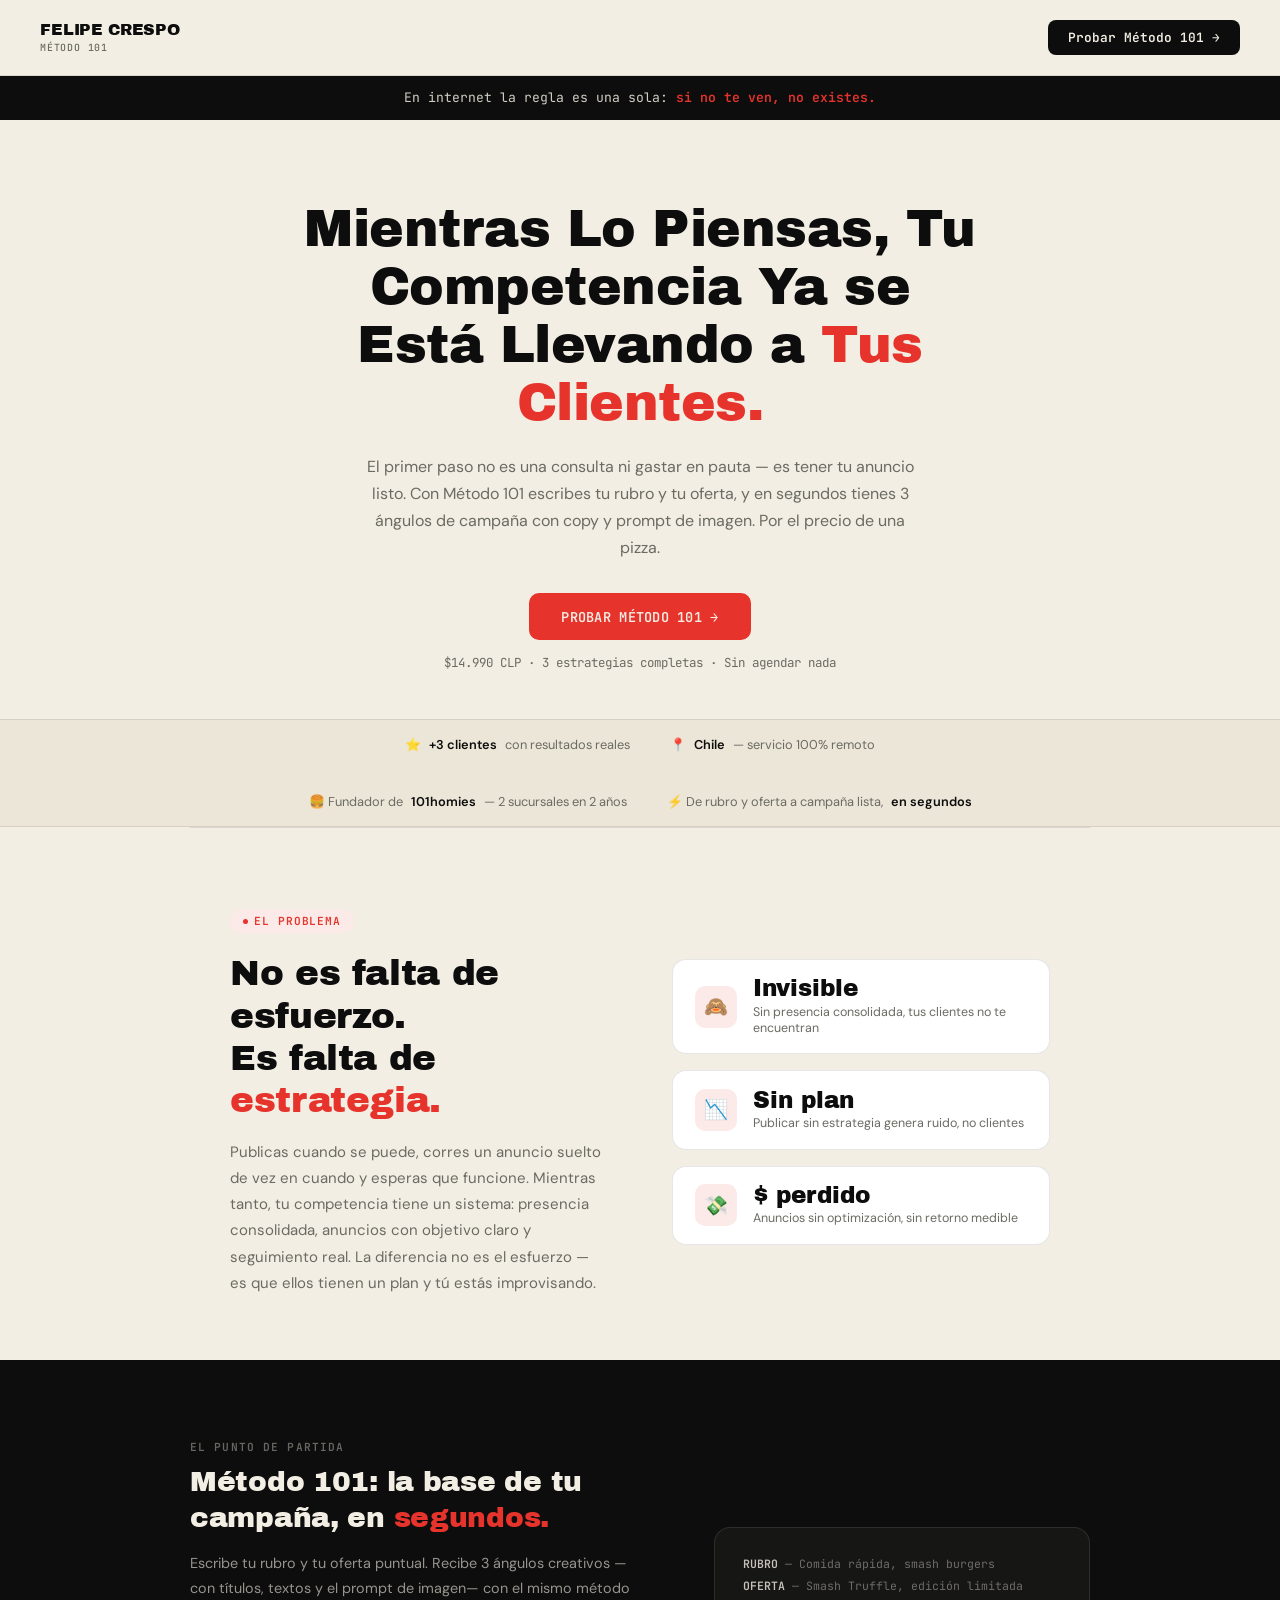
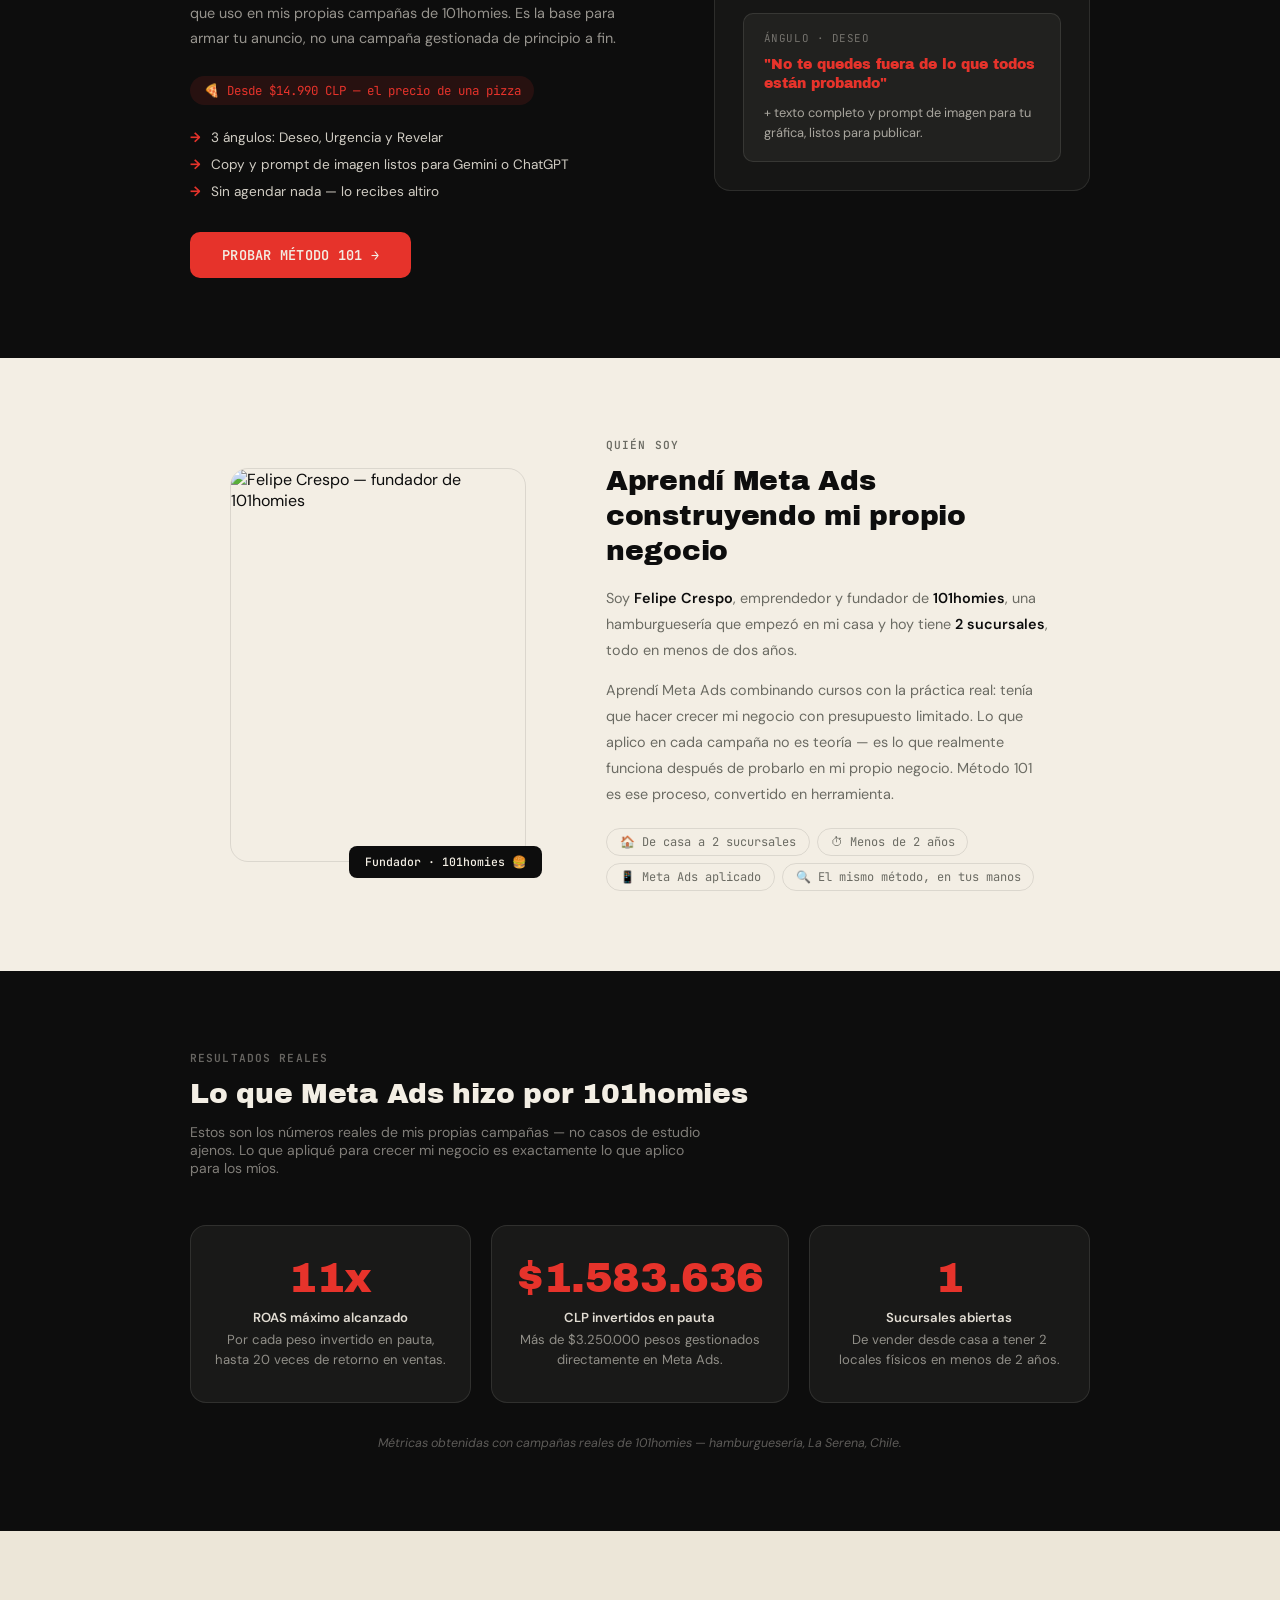
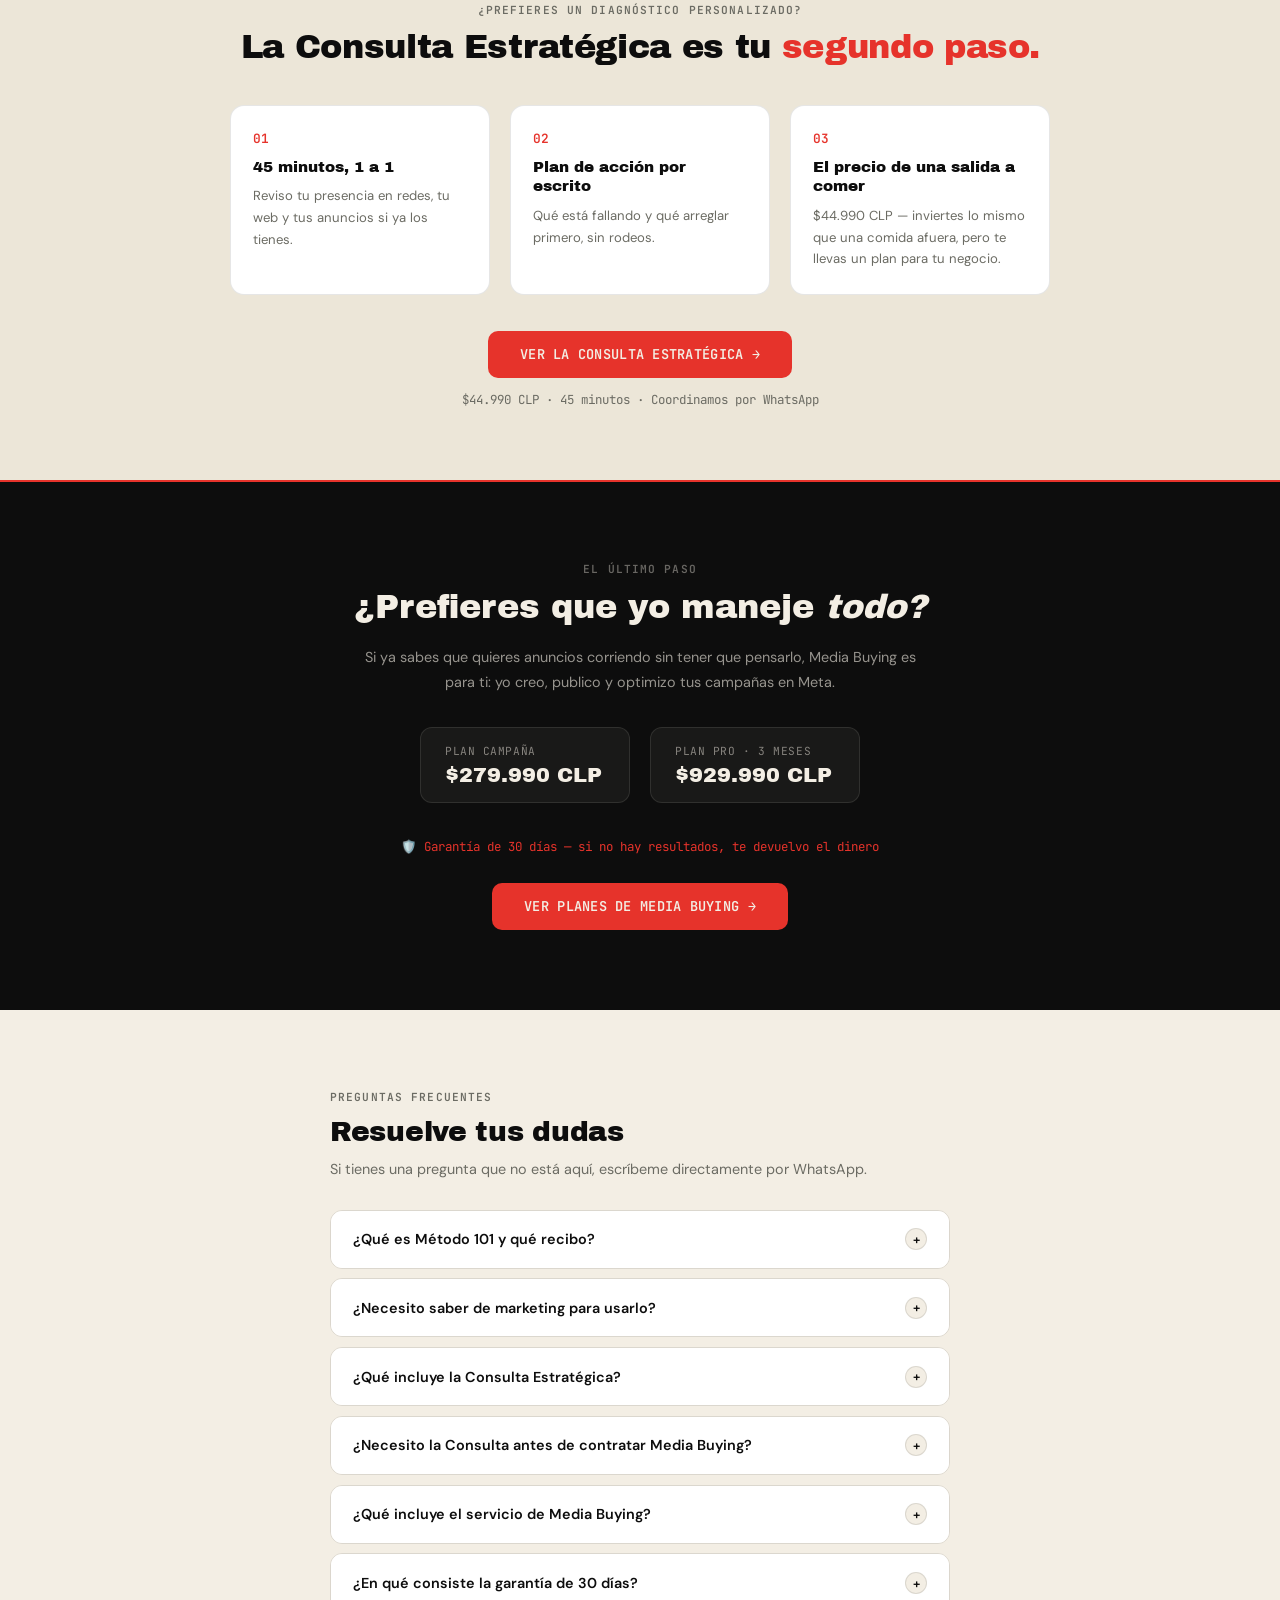
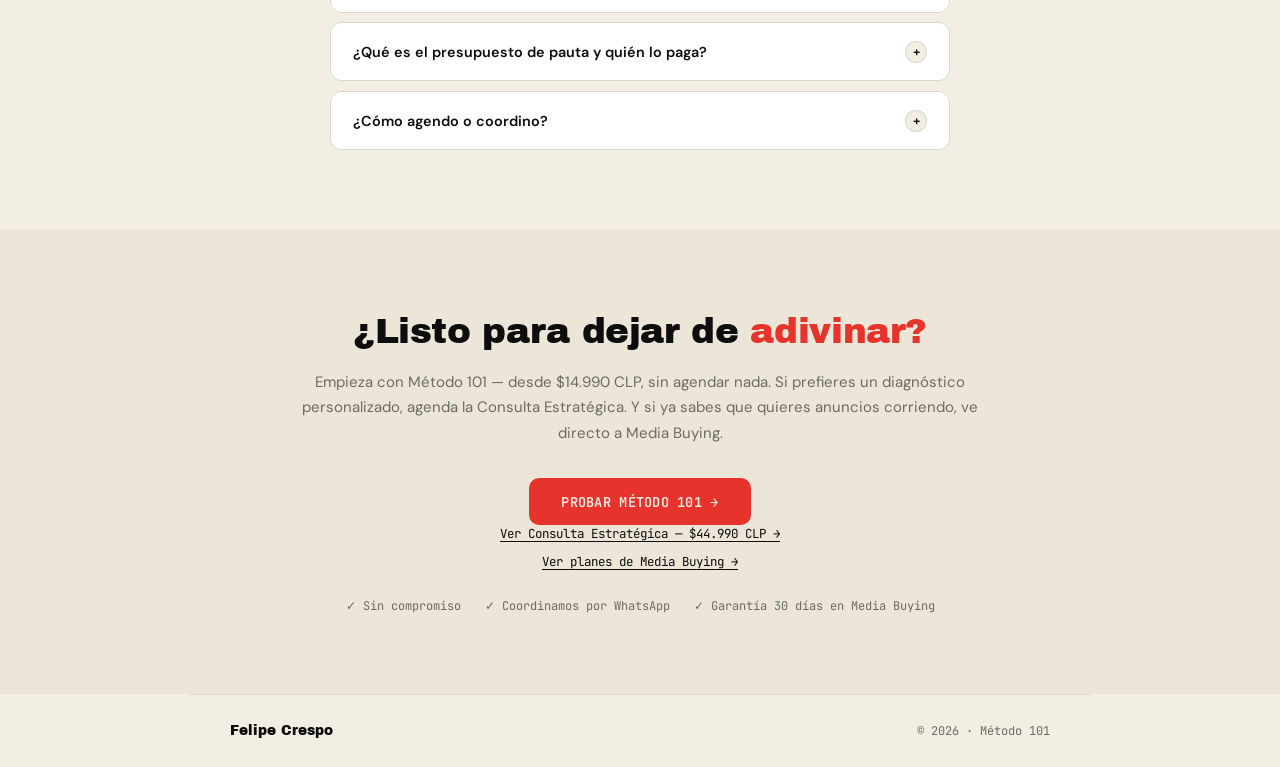
==== index.html @ fb04ac9d "Rename index_1.html to index.html" ====
<!DOCTYPE html>
<html lang="es">
<head>
<meta charset="UTF-8">
<meta name="viewport" content="width=device-width, initial-scale=1.0">
<title>Método 101 — Arma tu Campaña en Segundos | Felipe Crespo</title>
<meta name="description" content="Escribe tu rubro y tu oferta. Recibe 3 ángulos de campaña con copy y prompt de imagen, listos para usar. Desde $14.990 CLP — el precio de una pizza.">
<meta name="robots" content="index, follow">
<link rel="canonical" href="https://felipecrespo.cl/">
<meta property="og:title" content="Método 101 — Arma tu Campaña en Segundos | Felipe Crespo">
<meta property="og:description" content="Escribe tu rubro y tu oferta. Recibe 3 ángulos de campaña con copy y prompt de imagen. Desde $14.990 CLP.">
<meta property="og:url" content="https://felipecrespo.cl/">
<meta property="og:type" content="website">
<meta property="og:locale" content="es_CL">
<link rel="apple-touch-icon" sizes="180x180" href="/apple-touch-icon.png">
<link rel="icon" type="image/png" sizes="32x32" href="/favicon-32x32.png">
<link rel="icon" type="image/png" sizes="16x16" href="/favicon-16x16.png">
<link rel="manifest" href="/site.webmanifest">
<link href="https://fonts.googleapis.com/css2?family=Archivo+Black&family=JetBrains+Mono:wght@400;500;600&family=DM+Sans:wght@300;400;500;600&display=swap" rel="stylesheet">
<style>
*, *::before, *::after { box-sizing: border-box; margin: 0; padding: 0; }
:root {
  --ivory: #F3EEE4; --panel: #ECE6D8; --surface: #FFFFFF;
  --ink: #0D0D0D; --red: #E6332B; --red-dark: #c92a22; --red-light: #FBEAE8;
  --muted: #6b6b63; --border: rgba(13,13,13,0.1);
}
body { font-family: 'DM Sans', sans-serif; background: var(--ivory); color: var(--ink); overflow-x: hidden; }

nav { display: flex; justify-content: space-between; align-items: center; padding: 1.25rem 2.5rem; border-bottom: 1px solid var(--border); position: sticky; top: 0; background: rgba(243,238,228,0.94); backdrop-filter: blur(10px); z-index: 20; }
.logo { font-family: 'Archivo Black', sans-serif; font-size: 1rem; line-height: 1.1; color: var(--ink); text-transform: uppercase; letter-spacing: -0.01em; }
.logo span { display: block; font-size: 0.62rem; font-family: 'JetBrains Mono', monospace; font-weight: 500; color: var(--muted); letter-spacing: 0.08em; text-transform: uppercase; margin-top: 4px; }
.nav-cta { font-size: 0.8rem; font-family: 'JetBrains Mono', monospace; font-weight: 600; color: var(--ivory); background: var(--ink); text-decoration: none; padding: 0.55rem 1.25rem; border-radius: 8px; transition: all 0.2s; border: none; cursor: pointer; }
.nav-cta:hover { background: var(--red); }

.header-band { background: var(--ink); padding: 0.85rem 2.5rem; text-align: center; }
.header-band p { font-size: 0.82rem; color: rgba(243,238,228,0.85); font-family: 'JetBrains Mono', monospace; font-weight: 400; }
.header-band strong { color: var(--red); font-weight: 600; }

.headline-section { max-width: 760px; margin: 0 auto; padding: 5rem 2.5rem 3rem; text-align: center; }
.headline-section h1 { font-family: 'Archivo Black', sans-serif; font-weight: 400; font-size: clamp(1.9rem, 4.6vw, 3.25rem); line-height: 1.12; letter-spacing: -0.01em; margin-bottom: 1.25rem; color: var(--ink); }
.headline-section h1 em { font-style: normal; color: var(--red); }
.headline-section p { font-size: 1rem; color: var(--muted); line-height: 1.7; font-weight: 400; max-width: 560px; margin: 0 auto 2rem; }
.headline-cta { display: inline-flex; align-items: center; gap: 0.5rem; background: var(--red); color: var(--ivory); font-family: 'JetBrains Mono', monospace; font-size: 0.85rem; font-weight: 600; text-transform: uppercase; letter-spacing: 0.02em; padding: 0.9rem 2rem; border-radius: 10px; border: none; cursor: pointer; text-decoration: none; transition: all 0.2s; }
.headline-cta:hover { background: var(--red-dark); transform: translateY(-1px); }
.headline-sub { display: block; font-size: 0.78rem; font-family: 'JetBrains Mono', monospace; color: var(--muted); margin-top: 0.85rem; }

.trust-bar { background: var(--panel); border-top: 1px solid var(--border); border-bottom: 1px solid var(--border); padding: 1rem 2.5rem; }
.trust-bar-inner { max-width: 780px; margin: 0 auto; display: flex; justify-content: center; gap: 2.5rem; flex-wrap: wrap; }
.trust-item { display: flex; align-items: center; gap: 0.5rem; font-size: 0.8rem; color: var(--muted); }
.trust-item strong { color: var(--ink); font-weight: 600; }

.divider { max-width: 900px; margin: 0 auto; border-top: 1px solid var(--border); }

.hero { max-width: 900px; margin: 0 auto; padding: 5rem 2.5rem 4rem; display: grid; grid-template-columns: 1fr 1fr; gap: 4rem; align-items: center; }
.tag { display: inline-flex; align-items: center; gap: 0.4rem; font-size: 0.7rem; font-family: 'JetBrains Mono', monospace; font-weight: 600; letter-spacing: 0.08em; text-transform: uppercase; color: var(--red); background: var(--red-light); padding: 0.32rem 0.8rem; border-radius: 100px; margin-bottom: 1.25rem; }
.dot { width: 5px; height: 5px; border-radius: 50%; background: var(--red); }
.hero h2 { font-family: 'Archivo Black', sans-serif; font-weight: 400; font-size: clamp(1.6rem, 2.8vw, 2.3rem); line-height: 1.18; letter-spacing: -0.01em; margin-bottom: 1rem; color: var(--ink); }
.hero h2 em { font-style: normal; color: var(--red); }
.hero > div > p { font-size: 0.9375rem; color: var(--muted); line-height: 1.75; font-weight: 400; }
.stats { display: flex; flex-direction: column; gap: 1rem; }
.stat-card { background: var(--surface); border: 1px solid var(--border); border-radius: 14px; padding: 1.1rem 1.35rem; display: flex; align-items: center; gap: 1rem; }
.stat-icon { width: 42px; height: 42px; border-radius: 10px; background: var(--red-light); display: flex; align-items: center; justify-content: center; font-size: 1.2rem; flex-shrink: 0; }
.stat-num { font-family: 'Archivo Black', sans-serif; font-weight: 400; font-size: 1.45rem; line-height: 1; color: var(--ink); }
.stat-label { font-size: 0.78rem; color: var(--muted); font-weight: 400; margin-top: 3px; }

.metodo-section { background: var(--ink); padding: 5rem 2.5rem; }
.metodo-inner { max-width: 900px; margin: 0 auto; display: grid; grid-template-columns: 1.1fr 0.9fr; gap: 4rem; align-items: center; }
.metodo-inner .section-label { color: rgba(243,238,228,0.4); }
.metodo-content h2 { font-family: 'Archivo Black', sans-serif; font-weight: 400; font-size: clamp(1.4rem, 2.2vw, 2rem); letter-spacing: -0.01em; margin-bottom: 1rem; line-height: 1.25; color: var(--ivory); }
.metodo-content h2 em { color: var(--red); font-style: normal; }
.metodo-content > p { font-size: 0.9rem; color: rgba(243,238,228,0.6); line-height: 1.75; font-weight: 400; margin-bottom: 1.5rem; }
.metodo-features { list-style: none; margin-bottom: 2rem; display: flex; flex-direction: column; gap: 0.6rem; }
.metodo-features li { font-size: 0.85rem; color: rgba(243,238,228,0.85); display: flex; align-items: center; gap: 0.6rem; font-weight: 400; }
.metodo-features li::before { content: '→'; color: var(--red); font-weight: 700; }
.metodo-sub { display: block; font-size: 0.78rem; font-family: 'JetBrains Mono', monospace; color: rgba(243,238,228,0.4); margin-top: 0.85rem; }
.metodo-preview { background: rgba(243,238,228,0.04); border: 1px solid rgba(243,238,228,0.1); border-radius: 16px; padding: 1.75rem; }
.metodo-preview-meta { font-size: 0.72rem; font-family: 'JetBrains Mono', monospace; color: rgba(243,238,228,0.4); margin-bottom: 1.25rem; display: flex; flex-direction: column; gap: 0.4rem; }
.metodo-preview-meta strong { color: rgba(243,238,228,0.8); font-weight: 600; }
.metodo-angulo { background: rgba(243,238,228,0.05); border: 1px solid rgba(243,238,228,0.1); border-radius: 10px; padding: 1.1rem 1.25rem; }
.metodo-angulo-tag { font-size: 0.68rem; font-family: 'JetBrains Mono', monospace; color: rgba(243,238,228,0.4); text-transform: uppercase; letter-spacing: 0.05em; margin-bottom: 0.6rem; }
.metodo-angulo-titulo { font-family: 'Archivo Black', sans-serif; font-weight: 400; font-size: 0.88rem; color: var(--red); margin-bottom: 0.6rem; line-height: 1.35; }
.metodo-angulo-copy { font-size: 0.8rem; color: rgba(243,238,228,0.65); line-height: 1.6; font-weight: 400; }
.metodo-pizza { display: inline-flex; align-items: center; gap: 0.5rem; font-size: 0.78rem; font-family: 'JetBrains Mono', monospace; color: var(--red); background: rgba(230,51,43,0.12); padding: 0.4rem 0.85rem; border-radius: 100px; margin-bottom: 1.5rem; }

.about { max-width: 900px; margin: 0 auto; padding: 5rem 2.5rem; display: grid; grid-template-columns: 1fr 1.5fr; gap: 5rem; align-items: center; }
.avatar-wrap { position: relative; }
.avatar-img { width: 100%; aspect-ratio: 3/4; border-radius: 18px; object-fit: cover; object-position: center top; border: 1px solid var(--border); display: block; }
.avatar-badge { position: absolute; bottom: -1rem; right: -1rem; background: var(--ink); color: var(--ivory); font-size: 0.72rem; font-family: 'JetBrains Mono', monospace; font-weight: 500; padding: 0.55rem 1rem; border-radius: 8px; white-space: nowrap; }
.section-label { font-size: 0.7rem; font-family: 'JetBrains Mono', monospace; font-weight: 600; letter-spacing: 0.1em; text-transform: uppercase; color: var(--muted); margin-bottom: 0.65rem; }
.about-content h2 { font-family: 'Archivo Black', sans-serif; font-weight: 400; font-size: clamp(1.4rem, 2.2vw, 1.9rem); letter-spacing: -0.01em; margin-bottom: 1.1rem; line-height: 1.25; color: var(--ink); }
.about-content p { font-size: 0.9rem; color: var(--muted); line-height: 1.8; font-weight: 400; margin-bottom: 0.9rem; }
.about-content p strong { color: var(--ink); font-weight: 600; }
.proof-chips { display: flex; flex-wrap: wrap; gap: 0.45rem; margin-top: 1.25rem; }
.chip { font-size: 0.75rem; font-family: 'JetBrains Mono', monospace; padding: 0.32rem 0.8rem; border: 1px solid var(--border); border-radius: 100px; color: var(--muted); }

.metrics-section { background: var(--ink); padding: 5rem 2.5rem; }
.metrics-inner { max-width: 900px; margin: 0 auto; }
.metrics-inner .section-label { color: rgba(243,238,228,0.4); margin-bottom: 0.65rem; }
.metrics-inner h2 { font-family: 'Archivo Black', sans-serif; font-weight: 400; font-size: clamp(1.4rem, 2.2vw, 2rem); letter-spacing: -0.01em; color: var(--ivory); margin-bottom: 0.75rem; line-height: 1.25; }
.metrics-inner > p { font-size: 0.875rem; color: rgba(243,238,228,0.5); font-weight: 400; margin-bottom: 3rem; max-width: 520px; }
.metrics-grid { display: grid; grid-template-columns: repeat(3, 1fr); gap: 1.25rem; }
.metric-card { background: rgba(243,238,228,0.05); border: 1px solid rgba(243,238,228,0.1); border-radius: 16px; padding: 2rem 1.5rem; text-align: center; }
.metric-num { font-family: 'Archivo Black', sans-serif; font-weight: 400; font-size: 2.6rem; line-height: 1; color: var(--ivory); margin-bottom: 0.5rem; letter-spacing: -0.01em; }
.metric-num span { color: var(--red); }
.metric-label { font-size: 0.82rem; color: rgba(243,238,228,0.55); font-weight: 400; line-height: 1.5; }
.metric-label strong { color: rgba(243,238,228,0.92); font-weight: 600; display: block; margin-bottom: 0.2rem; }
.metrics-note { text-align: center; margin-top: 2rem; }
.metrics-note p { font-size: 0.78rem; color: rgba(243,238,228,0.35); font-style: italic; }

.start-section { background: var(--panel); padding: 4.5rem 2.5rem; text-align: center; }
.start-inner { max-width: 820px; margin: 0 auto; }
.start-inner h2 { font-family: 'Archivo Black', sans-serif; font-weight: 400; font-size: clamp(1.5rem, 2.8vw, 2.1rem); line-height: 1.25; letter-spacing: -0.01em; margin-bottom: 2.25rem; color: var(--ink); }
.start-inner h2 em { color: var(--red); font-style: normal; }
.steps { display: grid; grid-template-columns: repeat(3, 1fr); gap: 1.25rem; margin-bottom: 2.25rem; text-align: left; }
.step { background: var(--surface); border: 1px solid var(--border); border-radius: 14px; padding: 1.5rem 1.35rem; }
.step-num { font-family: 'JetBrains Mono', monospace; font-size: 0.8rem; font-weight: 600; color: var(--red); margin-bottom: 0.65rem; }
.step-title { font-family: 'Archivo Black', sans-serif; font-weight: 400; font-size: 0.95rem; color: var(--ink); margin-bottom: 0.5rem; line-height: 1.3; }
.step-desc { font-size: 0.82rem; color: var(--muted); line-height: 1.65; font-weight: 400; }

.mediabuying-section { background: var(--ink); padding: 5rem 2.5rem; border-top: 2px solid var(--red); }
.mediabuying-inner { max-width: 800px; margin: 0 auto; text-align: center; }
.mediabuying-inner .section-label { color: rgba(243,238,228,0.4); }
.mediabuying-inner h2 { font-family: 'Archivo Black', sans-serif; font-weight: 400; font-size: clamp(1.5rem, 2.8vw, 2.1rem); color: var(--ivory); margin: 0.5rem 0 1rem; line-height: 1.25; }
.mediabuying-inner > p { font-size: 0.9rem; color: rgba(243,238,228,0.6); line-height: 1.75; max-width: 560px; margin: 0 auto 2rem; font-weight: 400; }
.mb-plans-mini { display: flex; justify-content: center; gap: 1.25rem; flex-wrap: wrap; margin-bottom: 2rem; }
.mb-mini { background: rgba(243,238,228,0.05); border: 1px solid rgba(243,238,228,0.1); border-radius: 12px; padding: 1rem 1.5rem; text-align: left; min-width: 210px; }
.mb-mini-name { font-size: 0.7rem; font-family: 'JetBrains Mono', monospace; color: rgba(243,238,228,0.5); text-transform: uppercase; letter-spacing: 0.05em; margin-bottom: 0.35rem; }
.mb-mini-price { font-family: 'Archivo Black', sans-serif; font-weight: 400; font-size: 1.3rem; color: var(--ivory); }
.mediabuying-guarantee { display: inline-flex; align-items: center; gap: 0.5rem; font-size: 0.78rem; color: var(--red); font-family: 'JetBrains Mono', monospace; margin-bottom: 1.75rem; }

.faq-section { max-width: 700px; margin: 0 auto; padding: 5rem 2.5rem; }
.faq-section h2 { font-family: 'Archivo Black', sans-serif; font-weight: 400; font-size: clamp(1.4rem, 2.2vw, 2rem); letter-spacing: -0.01em; margin-bottom: 0.65rem; color: var(--ink); line-height: 1.25; }
.faq-section > p { font-size: 0.9rem; color: var(--muted); margin-bottom: 2rem; font-weight: 400; }
.faq-list { display: flex; flex-direction: column; gap: 0.6rem; }
.faq-item { border: 1px solid var(--border); border-radius: 12px; overflow: hidden; }
.faq-question { width: 100%; background: var(--surface); border: none; padding: 1.1rem 1.35rem; display: flex; justify-content: space-between; align-items: center; cursor: pointer; text-align: left; font-family: 'DM Sans', sans-serif; font-size: 0.9rem; font-weight: 600; color: var(--ink); gap: 1rem; transition: background 0.15s; }
.faq-question:hover { background: var(--panel); }
.faq-item.open .faq-question { background: var(--ink); color: var(--ivory); }
.faq-icon { flex-shrink: 0; width: 22px; height: 22px; border-radius: 50%; background: var(--ivory); color: var(--ink); display: flex; align-items: center; justify-content: center; font-size: 0.8rem; font-weight: 600; transition: transform 0.2s; border: 1px solid var(--border); }
.faq-item.open .faq-icon { transform: rotate(45deg); background: rgba(243,238,228,0.15); color: var(--ivory); border-color: rgba(243,238,228,0.2); }
.faq-answer { display: none; padding: 1rem 1.35rem; font-size: 0.875rem; color: var(--muted); line-height: 1.7; font-weight: 400; background: var(--surface); }
.faq-item.open .faq-answer { display: block; }

.bottom-cta { background: var(--panel); padding: 5rem 2.5rem; text-align: center; }
.bottom-cta-inner { max-width: 680px; margin: 0 auto; }
.bottom-cta h2 { font-family: 'Archivo Black', sans-serif; font-weight: 400; font-size: clamp(1.6rem, 2.8vw, 2.4rem); letter-spacing: -0.01em; margin-bottom: 1rem; line-height: 1.22; color: var(--ink); }
.bottom-cta h2 em { color: var(--red); font-style: normal; }
.bottom-cta p { font-size: 0.9375rem; color: var(--muted); line-height: 1.7; font-weight: 400; margin-bottom: 2rem; }
.bottom-cta-links { display: flex; flex-direction: column; gap: 0.65rem; align-items: center; }
.bottom-cta-secondary { display: inline-block; font-family: 'JetBrains Mono', monospace; font-size: 0.78rem; color: var(--ink); text-decoration: underline; text-underline-offset: 3px; }
.cta-trust { display: flex; justify-content: center; gap: 1.5rem; flex-wrap: wrap; margin-top: 1.75rem; }
.cta-trust span { font-size: 0.75rem; font-family: 'JetBrains Mono', monospace; color: var(--muted); }

footer { border-top: 1px solid var(--border); padding: 1.75rem 2.5rem; max-width: 900px; margin: 0 auto; display: flex; justify-content: space-between; align-items: center; }
.footer-logo { font-family: 'Archivo Black', sans-serif; font-weight: 400; font-size: 0.85rem; color: var(--ink); }
footer p { font-size: 0.75rem; font-family: 'JetBrains Mono', monospace; color: var(--muted); }

@media (max-width: 680px) {
  .hero, .about, .metodo-inner { grid-template-columns: 1fr; gap: 2.5rem; padding: 3.5rem 1.5rem; }
  .metrics-grid { grid-template-columns: 1fr; }
  .headline-section { padding: 3.5rem 1.5rem 2.5rem; }
  .metrics-section, .metodo-section, .mediabuying-section { padding: 3.5rem 1.5rem; }
  .faq-section, .bottom-cta, .start-section { padding: 4rem 1.5rem; }
  .steps { grid-template-columns: 1fr; }
  .trust-bar-inner { gap: 1.25rem; }
  nav { padding: 1.1rem 1.5rem; }
  footer { flex-direction: column; gap: 0.5rem; text-align: center; padding: 1.5rem; }
  .avatar-badge { right: 0; }
  .mb-plans-mini { flex-direction: column; align-items: center; }
}
</style>
</head>
<body>

<nav>
  <div class="logo">Felipe Crespo<span>Método 101</span></div>
  <a class="nav-cta" href="/metodo101">Probar Método 101 →</a>
</nav>

<div class="header-band">
  <p>En internet la regla es una sola: <strong>si no te ven, no existes.</strong></p>
</div>

<section class="headline-section">
  <h1>Mientras Lo Piensas, Tu Competencia Ya se Está Llevando a <em>Tus Clientes.</em></h1>
  <p>El primer paso no es una consulta ni gastar en pauta — es tener tu anuncio listo. Con Método 101 escribes tu rubro y tu oferta, y en segundos tienes 3 ángulos de campaña con copy y prompt de imagen. Por el precio de una pizza.</p>
  <a class="headline-cta" href="/metodo101">Probar Método 101 →</a>
  <span class="headline-sub">$14.990 CLP · 3 estrategias completas · Sin agendar nada</span>
</section>

<div class="trust-bar">
  <div class="trust-bar-inner">
    <div class="trust-item">⭐ <strong>+3 clientes</strong> con resultados reales</div>
    <div class="trust-item">📍 <strong>Chile</strong> — servicio 100% remoto</div>
    <div class="trust-item">🍔 Fundador de <strong>101homies</strong> — 2 sucursales en 2 años</div>
    <div class="trust-item">⚡ De rubro y oferta a campaña lista, <strong>en segundos</strong></div>
  </div>
</div>

<div class="divider"></div>

<section class="hero">
  <div>
    <div class="tag"><span class="dot"></span> El problema</div>
    <h2>No es falta de esfuerzo.<br>Es falta de <em>estrategia.</em></h2>
    <p>Publicas cuando se puede, corres un anuncio suelto de vez en cuando y esperas que funcione. Mientras tanto, tu competencia tiene un sistema: presencia consolidada, anuncios con objetivo claro y seguimiento real. La diferencia no es el esfuerzo — es que ellos tienen un plan y tú estás improvisando.</p>
  </div>
  <div class="stats">
    <div class="stat-card">
      <div class="stat-icon">🙈</div>
      <div><div class="stat-num">Invisible</div><div class="stat-label">Sin presencia consolidada, tus clientes no te encuentran</div></div>
    </div>
    <div class="stat-card">
      <div class="stat-icon">📉</div>
      <div><div class="stat-num">Sin plan</div><div class="stat-label">Publicar sin estrategia genera ruido, no clientes</div></div>
    </div>
    <div class="stat-card">
      <div class="stat-icon">💸</div>
      <div><div class="stat-num">$ perdido</div><div class="stat-label">Anuncios sin optimización, sin retorno medible</div></div>
    </div>
  </div>
</section>

<section class="metodo-section" id="metodo101">
  <div class="metodo-inner">
    <div class="metodo-content">
      <div class="section-label">El punto de partida</div>
      <h2>Método 101: la base de tu campaña, en <em>segundos.</em></h2>
      <p>Escribe tu rubro y tu oferta puntual. Recibe 3 ángulos creativos —con títulos, textos y el prompt de imagen— con el mismo método que uso en mis propias campañas de 101homies. Es la base para armar tu anuncio, no una campaña gestionada de principio a fin.</p>
      <div class="metodo-pizza">🍕 Desde $14.990 CLP — el precio de una pizza</div>
      <ul class="metodo-features">
        <li>3 ángulos: Deseo, Urgencia y Revelar</li>
        <li>Copy y prompt de imagen listos para Gemini o ChatGPT</li>
        <li>Sin agendar nada — lo recibes altiro</li>
      </ul>
      <a class="headline-cta" href="/metodo101">Probar Método 101 →</a>
    </div>
    <div class="metodo-preview">
      <div class="metodo-preview-meta">
        <span><strong>RUBRO</strong> — Comida rápida, smash burgers</span>
        <span><strong>OFERTA</strong> — Smash Truffle, edición limitada</span>
      </div>
      <div class="metodo-angulo">
        <div class="metodo-angulo-tag">Ángulo · Deseo</div>
        <div class="metodo-angulo-titulo">"No te quedes fuera de lo que todos están probando"</div>
        <div class="metodo-angulo-copy">+ texto completo y prompt de imagen para tu gráfica, listos para publicar.</div>
      </div>
    </div>
  </div>
</section>

<section class="about">
  <div class="avatar-wrap">
    <img class="avatar-img" src="https://res.cloudinary.com/dy8xhueb1/image/upload/f_auto/q_auto/Captura_de_pantalla_2026-05-16_a_la_s_1.59.14_p.m._pa1yqe.jpg" alt="Felipe Crespo — fundador de 101homies">
    <div class="avatar-badge">Fundador · 101homies 🍔</div>
  </div>
  <div class="about-content">
    <div class="section-label">Quién soy</div>
    <h2>Aprendí Meta Ads construyendo mi propio negocio</h2>
    <p>Soy <strong>Felipe Crespo</strong>, emprendedor y fundador de <strong>101homies</strong>, una hamburguesería que empezó en mi casa y hoy tiene <strong>2 sucursales</strong>, todo en menos de dos años.</p>
    <p>Aprendí Meta Ads combinando cursos con la práctica real: tenía que hacer crecer mi negocio con presupuesto limitado. Lo que aplico en cada campaña no es teoría — es lo que realmente funciona después de probarlo en mi propio negocio. Método 101 es ese proceso, convertido en herramienta.</p>
    <div class="proof-chips">
      <span class="chip">🏠 De casa a 2 sucursales</span>
      <span class="chip">⏱ Menos de 2 años</span>
      <span class="chip">📱 Meta Ads aplicado</span>
      <span class="chip">🔍 El mismo método, en tus manos</span>
    </div>
  </div>
</section>

<section class="metrics-section" id="metrics">
  <div class="metrics-inner">
    <div class="section-label">Resultados reales</div>
    <h2>Lo que Meta Ads hizo por 101homies</h2>
    <p>Estos son los números reales de mis propias campañas — no casos de estudio ajenos. Lo que apliqué para crecer mi negocio es exactamente lo que aplico para los míos.</p>
    <div class="metrics-grid">
      <div class="metric-card">
        <div class="metric-num"><span id="counter-roas">0</span><span>x</span></div>
        <div class="metric-label"><strong>ROAS máximo alcanzado</strong>Por cada peso invertido en pauta, hasta 20 veces de retorno en ventas.</div>
      </div>
      <div class="metric-card">
        <div class="metric-num"><span style="color:var(--red)">$</span><span id="counter-invest">0</span></div>
        <div class="metric-label"><strong>CLP invertidos en pauta</strong>Más de $3.250.000 pesos gestionados directamente en Meta Ads.</div>
      </div>
      <div class="metric-card">
        <div class="metric-num"><span id="counter-suc">0</span></div>
        <div class="metric-label"><strong>Sucursales abiertas</strong>De vender desde casa a tener 2 locales físicos en menos de 2 años.</div>
      </div>
    </div>
    <div class="metrics-note">
      <p>Métricas obtenidas con campañas reales de 101homies — hamburguesería, La Serena, Chile.</p>
    </div>
  </div>
</section>

<section class="start-section" id="consulta">
  <div class="start-inner">
    <div class="section-label">¿Prefieres un diagnóstico personalizado?</div>
    <h2>La Consulta Estratégica es tu <em>segundo paso.</em></h2>
    <div class="steps">
      <div class="step">
        <div class="step-num">01</div>
        <div class="step-title">45 minutos, 1 a 1</div>
        <div class="step-desc">Reviso tu presencia en redes, tu web y tus anuncios si ya los tienes.</div>
      </div>
      <div class="step">
        <div class="step-num">02</div>
        <div class="step-title">Plan de acción por escrito</div>
        <div class="step-desc">Qué está fallando y qué arreglar primero, sin rodeos.</div>
      </div>
      <div class="step">
        <div class="step-num">03</div>
        <div class="step-title">El precio de una salida a comer</div>
        <div class="step-desc">$44.990 CLP — inviertes lo mismo que una comida afuera, pero te llevas un plan para tu negocio.</div>
      </div>
    </div>
    <a class="headline-cta" href="/planes#consulta">Ver la Consulta Estratégica →</a>
    <span class="headline-sub">$44.990 CLP · 45 minutos · Coordinamos por WhatsApp</span>
  </div>
</section>

<section class="mediabuying-section" id="media-buying-teaser">
  <div class="mediabuying-inner">
    <div class="section-label">El último paso</div>
    <h2>¿Prefieres que yo maneje <em>todo?</em></h2>
    <p>Si ya sabes que quieres anuncios corriendo sin tener que pensarlo, Media Buying es para ti: yo creo, publico y optimizo tus campañas en Meta.</p>
    <div class="mb-plans-mini">
      <div class="mb-mini">
        <div class="mb-mini-name">Plan Campaña</div>
        <div class="mb-mini-price">$279.990 CLP</div>
      </div>
      <div class="mb-mini">
        <div class="mb-mini-name">Plan Pro · 3 meses</div>
        <div class="mb-mini-price">$929.990 CLP</div>
      </div>
    </div>
    <div class="mediabuying-guarantee">🛡️ Garantía de 30 días — si no hay resultados, te devuelvo el dinero</div>
    <br>
    <a class="headline-cta" href="/planes#media-buying">Ver planes de Media Buying →</a>
  </div>
</section>

<section class="faq-section" id="faq">
  <div class="section-label">Preguntas frecuentes</div>
  <h2>Resuelve tus dudas</h2>
  <p>Si tienes una pregunta que no está aquí, escríbeme directamente por WhatsApp.</p>
  <div class="faq-list">
    <div class="faq-item">
      <button class="faq-question" onclick="toggleFaq(this)">¿Qué es Método 101 y qué recibo?<span class="faq-icon">+</span></button>
      <div class="faq-answer">Escribes tu rubro y tu oferta puntual, y recibes 3 ángulos de campaña con títulos, textos y el prompt de imagen para generar tu gráfica en Gemini o ChatGPT. Es la base creativa para armar tu anuncio — no una campaña gestionada de principio a fin.</div>
    </div>
    <div class="faq-item">
      <button class="faq-question" onclick="toggleFaq(this)">¿Necesito saber de marketing para usarlo?<span class="faq-icon">+</span></button>
      <div class="faq-answer">No. Solo necesitas saber tu rubro y qué producto u oferta quieres promocionar. El método hace el resto: identifica los dolores de tu cliente y arma los ángulos por ti.</div>
    </div>
    <div class="faq-item">
      <button class="faq-question" onclick="toggleFaq(this)">¿Qué incluye la Consulta Estratégica?<span class="faq-icon">+</span></button>
      <div class="faq-answer">45 minutos por videollamada donde reviso tu presencia online actual — redes, web y anuncios si ya tienes — y te entrego un plan de acción por escrito con los próximos pasos concretos. Costo: $44.990 CLP.</div>
    </div>
    <div class="faq-item">
      <button class="faq-question" onclick="toggleFaq(this)">¿Necesito la Consulta antes de contratar Media Buying?<span class="faq-icon">+</span></button>
      <div class="faq-answer">No es obligatorio. Si no sabes por dónde partir o ya intentaste anuncios sin buenos resultados, te recomiendo empezar ahí. Si ya sabes exactamente qué necesitas, puedes ir directo a los planes.</div>
    </div>
    <div class="faq-item">
      <button class="faq-question" onclick="toggleFaq(this)">¿Qué incluye el servicio de Media Buying?<span class="faq-icon">+</span></button>
      <div class="faq-answer">Me encargo de crear, publicar y optimizar tus campañas en Meta Ads. Tú no tienes que saber nada técnico — yo manejo todo. Al final del mes recibes un reporte claro con los resultados.</div>
    </div>
    <div class="faq-item">
      <button class="faq-question" onclick="toggleFaq(this)">¿En qué consiste la garantía de 30 días?<span class="faq-icon">+</span></button>
      <div class="faq-answer">Aplica solo a Plan Campaña y Plan Pro (Media Buying). Si en 30 días tu negocio no recibe tráfico e interacciones reales desde Meta Ads, te devuelvo el dinero. Método 101 y la Consulta Estratégica no incluyen garantía de resultados.</div>
    </div>
    <div class="faq-item">
      <button class="faq-question" onclick="toggleFaq(this)">¿Qué es el presupuesto de pauta y quién lo paga?<span class="faq-icon">+</span></button>
      <div class="faq-answer">El presupuesto de pauta es lo que Meta cobra por mostrar tus anuncios. Es aparte de mi fee — tú lo conectas directamente con tu tarjeta en Meta Business Suite y Meta te cobra a ti. El mínimo recomendado es de $4.990 CLP al día para ver resultados reales.</div>
    </div>
    <div class="faq-item">
      <button class="faq-question" onclick="toggleFaq(this)">¿Cómo agendo o coordino?<span class="faq-icon">+</span></button>
      <div class="faq-answer">Todo por WhatsApp — sin formularios ni calendarios. Escríbeme, cuéntame qué necesitas, y coordinamos el horario o el detalle directo ahí.</div>
    </div>
  </div>
</section>

<section class="bottom-cta" id="cta">
  <div class="bottom-cta-inner">
    <h2>¿Listo para dejar de <em>adivinar?</em></h2>
    <p>Empieza con Método 101 — desde $14.990 CLP, sin agendar nada. Si prefieres un diagnóstico personalizado, agenda la Consulta Estratégica. Y si ya sabes que quieres anuncios corriendo, ve directo a Media Buying.</p>
    <a class="headline-cta" href="/metodo101">Probar Método 101 →</a>
    <div class="bottom-cta-links">
      <a class="bottom-cta-secondary" href="/planes#consulta">Ver Consulta Estratégica — $44.990 CLP →</a>
      <a class="bottom-cta-secondary" href="/planes#media-buying">Ver planes de Media Buying →</a>
    </div>
    <div class="cta-trust">
      <span>✓ Sin compromiso</span>
      <span>✓ Coordinamos por WhatsApp</span>
      <span>✓ Garantía 30 días en Media Buying</span>
    </div>
  </div>
</section>

<footer>
  <div class="footer-logo">Felipe Crespo</div>
  <p>© 2026 · Método 101</p>
</footer>

<script>
function toggleFaq(btn) {
  const item = btn.parentElement;
  const isOpen = item.classList.contains('open');
  document.querySelectorAll('.faq-item').forEach(el => el.classList.remove('open'));
  if (!isOpen) item.classList.add('open');
}

function animateCounter(id, target, duration) {
  const el = document.getElementById(id);
  if (!el) return;
  let start = 0;
  const step = target / (duration / 16);
  const timer = setInterval(() => {
    start += step;
    if (start >= target) { start = target; clearInterval(timer); }
    el.textContent = Math.floor(start).toLocaleString('es-CL');
  }, 16);
}

let countersStarted = false;
const metricsSection = document.getElementById('metrics');
const observer = new IntersectionObserver((entries) => {
  entries.forEach(entry => {
    if (entry.isIntersecting && !countersStarted) {
      countersStarted = true;
      animateCounter('counter-roas', 20, 1800);
      animateCounter('counter-invest', 3250000, 2200);
      animateCounter('counter-suc', 2, 1200);
    }
  });
}, { threshold: 0.3 });
observer.observe(metricsSection);
</script>
</body>
</html>
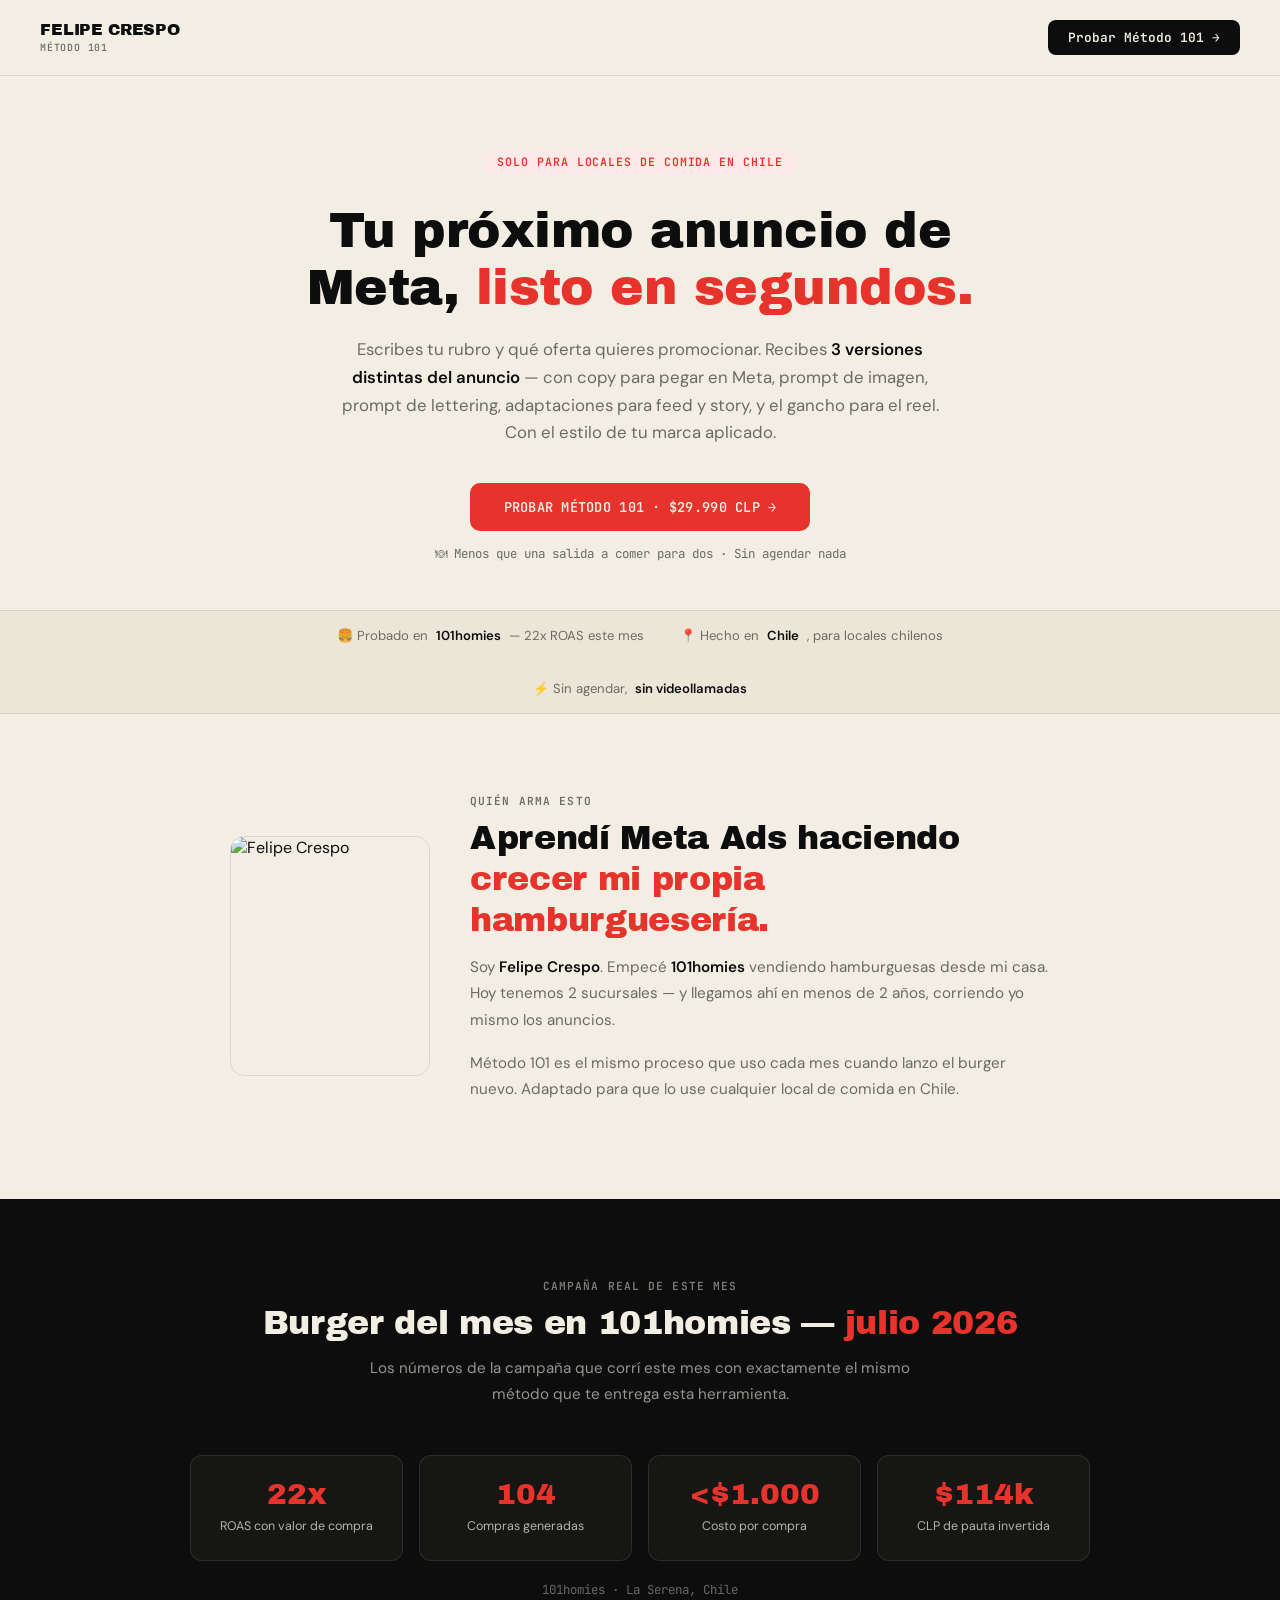
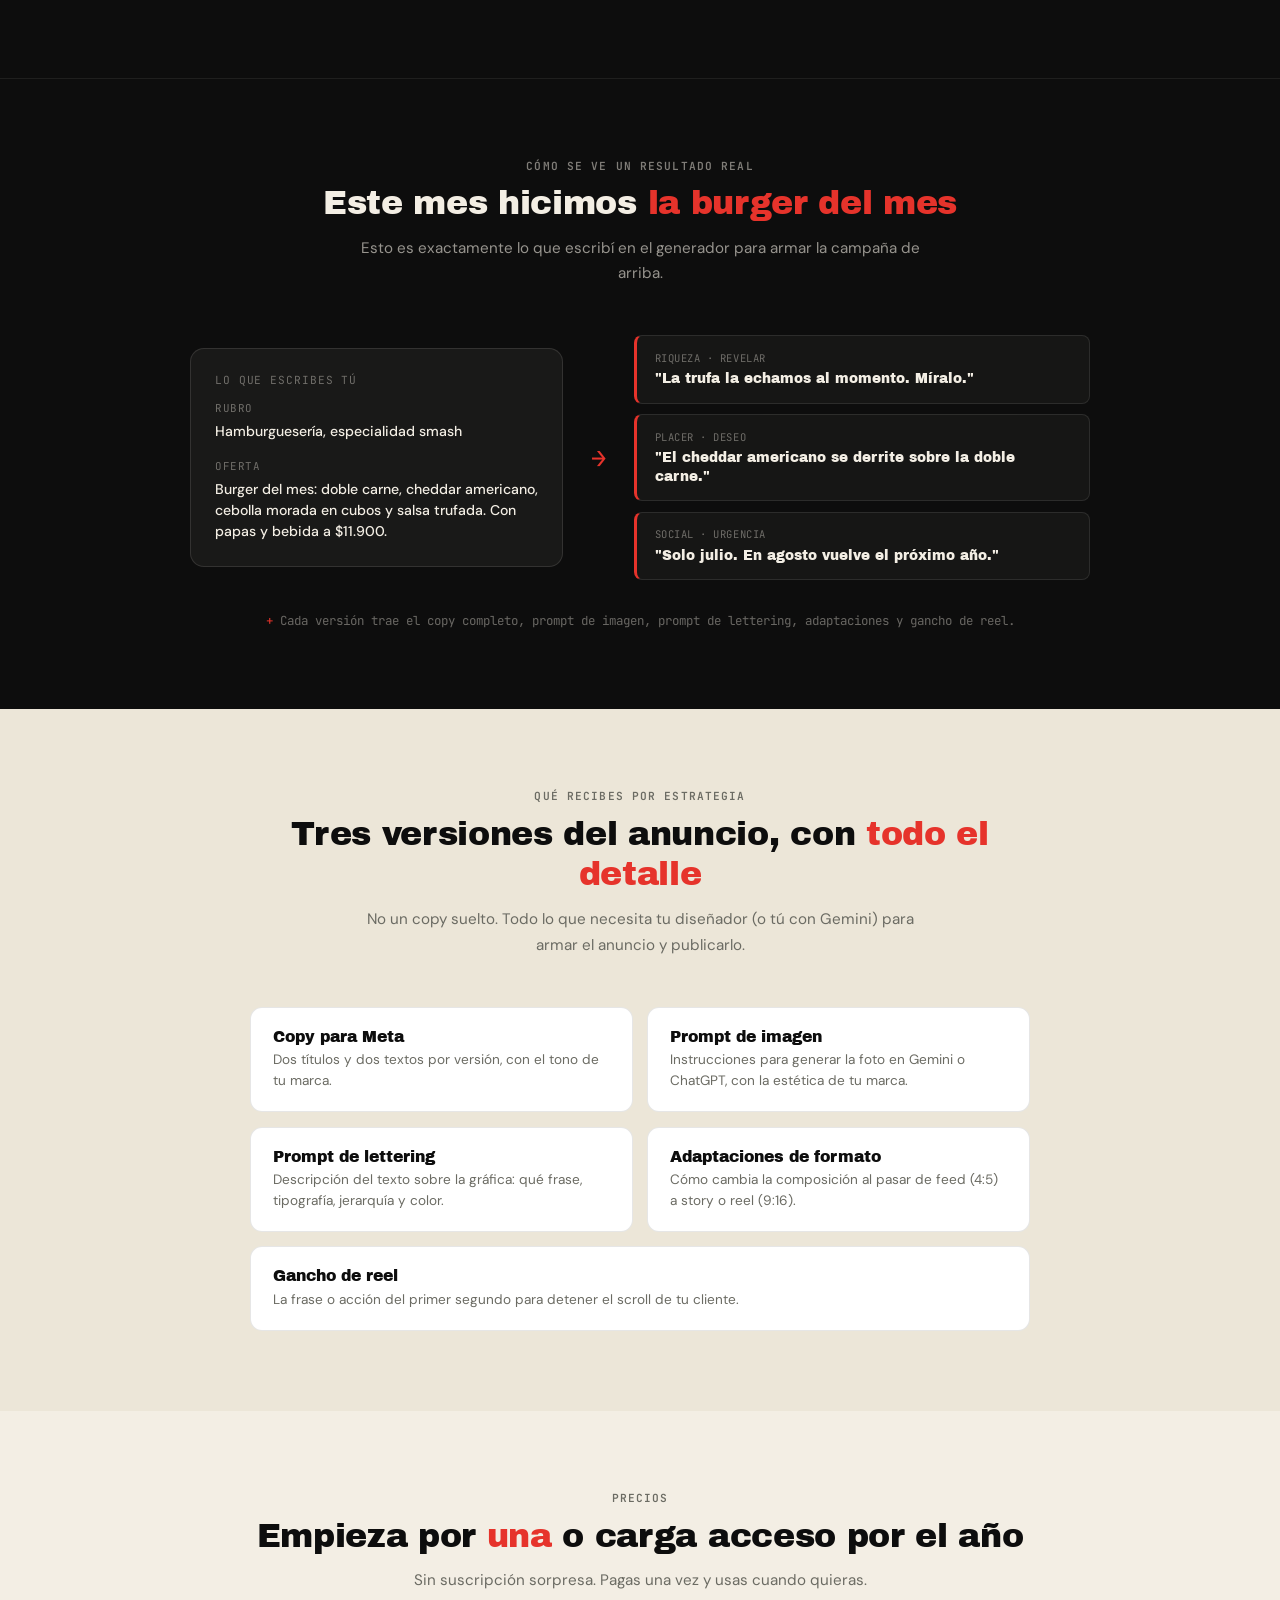
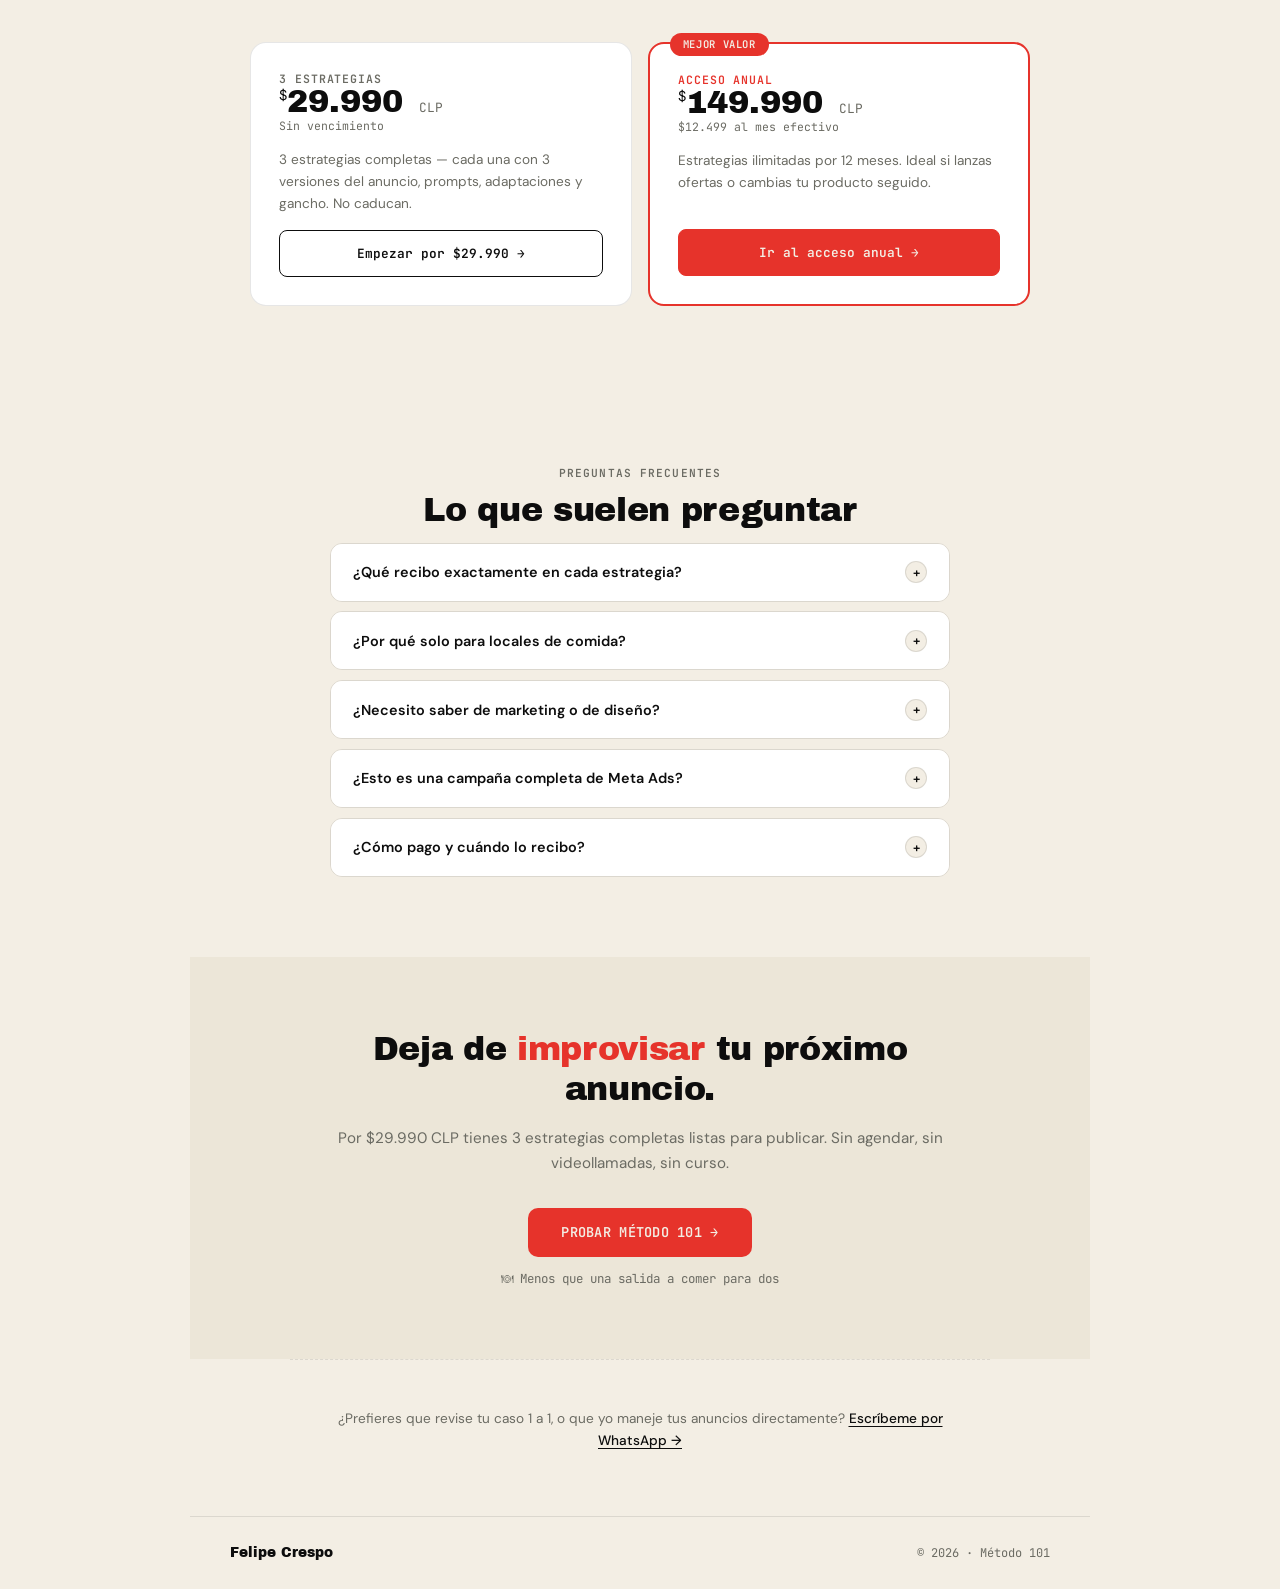
==== commit b48abe90: "Update index.html" ====
--- a/index.html
+++ b/index.html
@@ -3,12 +3,12 @@
 <head>
 <meta charset="UTF-8">
 <meta name="viewport" content="width=device-width, initial-scale=1.0">
-<title>Método 101 — Arma tu Campaña en Segundos | Felipe Crespo</title>
-<meta name="description" content="Escribe tu rubro y tu oferta. Recibe 3 ángulos de campaña con copy y prompt de imagen, listos para usar. Desde $14.990 CLP — el precio de una pizza.">
+<title>Método 101 — Anuncios de Meta para locales de comida, listos en segundos | Felipe Crespo</title>
+<meta name="description" content="Para dueños de locales de comida en Chile. Escribe tu rubro y tu oferta. Recibes 3 versiones del anuncio con copy, prompts de imagen y lettering, adaptaciones y gancho de reel. Desde $29.990 CLP.">
 <meta name="robots" content="index, follow">
 <link rel="canonical" href="https://felipecrespo.cl/">
-<meta property="og:title" content="Método 101 — Arma tu Campaña en Segundos | Felipe Crespo">
-<meta property="og:description" content="Escribe tu rubro y tu oferta. Recibe 3 ángulos de campaña con copy y prompt de imagen. Desde $14.990 CLP.">
+<meta property="og:title" content="Método 101 — Anuncios de Meta para locales de comida, listos en segundos">
+<meta property="og:description" content="Escribe tu rubro y tu oferta. En segundos tienes 3 versiones del anuncio listas. Solo para locales de comida en Chile.">
 <meta property="og:url" content="https://felipecrespo.cl/">
 <meta property="og:type" content="website">
 <meta property="og:locale" content="es_CL">
@@ -32,106 +32,90 @@
 .nav-cta { font-size: 0.8rem; font-family: 'JetBrains Mono', monospace; font-weight: 600; color: var(--ivory); background: var(--ink); text-decoration: none; padding: 0.55rem 1.25rem; border-radius: 8px; transition: all 0.2s; border: none; cursor: pointer; }
 .nav-cta:hover { background: var(--red); }
 
-.header-band { background: var(--ink); padding: 0.85rem 2.5rem; text-align: center; }
-.header-band p { font-size: 0.82rem; color: rgba(243,238,228,0.85); font-family: 'JetBrains Mono', monospace; font-weight: 400; }
-.header-band strong { color: var(--red); font-weight: 600; }
-
-.headline-section { max-width: 760px; margin: 0 auto; padding: 5rem 2.5rem 3rem; text-align: center; }
-.headline-section h1 { font-family: 'Archivo Black', sans-serif; font-weight: 400; font-size: clamp(1.9rem, 4.6vw, 3.25rem); line-height: 1.12; letter-spacing: -0.01em; margin-bottom: 1.25rem; color: var(--ink); }
-.headline-section h1 em { font-style: normal; color: var(--red); }
-.headline-section p { font-size: 1rem; color: var(--muted); line-height: 1.7; font-weight: 400; max-width: 560px; margin: 0 auto 2rem; }
-.headline-cta { display: inline-flex; align-items: center; gap: 0.5rem; background: var(--red); color: var(--ivory); font-family: 'JetBrains Mono', monospace; font-size: 0.85rem; font-weight: 600; text-transform: uppercase; letter-spacing: 0.02em; padding: 0.9rem 2rem; border-radius: 10px; border: none; cursor: pointer; text-decoration: none; transition: all 0.2s; }
-.headline-cta:hover { background: var(--red-dark); transform: translateY(-1px); }
-.headline-sub { display: block; font-size: 0.78rem; font-family: 'JetBrains Mono', monospace; color: var(--muted); margin-top: 0.85rem; }
+.hero { max-width: 800px; margin: 0 auto; padding: 4.5rem 2.5rem 3rem; text-align: center; }
+.hero-tag { display: inline-block; font-size: 0.72rem; font-family: 'JetBrains Mono', monospace; font-weight: 600; letter-spacing: 0.08em; text-transform: uppercase; color: var(--red); background: var(--red-light); padding: 0.4rem 1rem; border-radius: 100px; margin-bottom: 1.75rem; }
+.hero h1 { font-family: 'Archivo Black', sans-serif; font-weight: 400; font-size: clamp(1.9rem, 4.6vw, 3.15rem); line-height: 1.12; letter-spacing: -0.01em; margin-bottom: 1.25rem; color: var(--ink); }
+.hero h1 em { font-style: normal; color: var(--red); }
+.hero > p { font-size: 1.05rem; color: var(--muted); line-height: 1.65; font-weight: 400; max-width: 620px; margin: 0 auto 2.25rem; }
+.hero > p strong { color: var(--ink); font-weight: 600; }
+.cta { display: inline-flex; align-items: center; gap: 0.5rem; background: var(--red); color: var(--ivory); font-family: 'JetBrains Mono', monospace; font-size: 0.85rem; font-weight: 600; text-transform: uppercase; letter-spacing: 0.02em; padding: 0.95rem 2.1rem; border-radius: 10px; border: none; cursor: pointer; text-decoration: none; transition: all 0.2s; }
+.cta:hover { background: var(--red-dark); transform: translateY(-1px); }
+.cta-sub { display: block; font-size: 0.78rem; font-family: 'JetBrains Mono', monospace; color: var(--muted); margin-top: 0.85rem; }
 
 .trust-bar { background: var(--panel); border-top: 1px solid var(--border); border-bottom: 1px solid var(--border); padding: 1rem 2.5rem; }
-.trust-bar-inner { max-width: 780px; margin: 0 auto; display: flex; justify-content: center; gap: 2.5rem; flex-wrap: wrap; }
-.trust-item { display: flex; align-items: center; gap: 0.5rem; font-size: 0.8rem; color: var(--muted); }
+.trust-bar-inner { max-width: 780px; margin: 0 auto; display: flex; justify-content: center; gap: 2.25rem; flex-wrap: wrap; }
+.trust-item { display: flex; align-items: center; gap: 0.5rem; font-size: 0.82rem; color: var(--muted); }
 .trust-item strong { color: var(--ink); font-weight: 600; }
 
-.divider { max-width: 900px; margin: 0 auto; border-top: 1px solid var(--border); }
-
-.hero { max-width: 900px; margin: 0 auto; padding: 5rem 2.5rem 4rem; display: grid; grid-template-columns: 1fr 1fr; gap: 4rem; align-items: center; }
-.tag { display: inline-flex; align-items: center; gap: 0.4rem; font-size: 0.7rem; font-family: 'JetBrains Mono', monospace; font-weight: 600; letter-spacing: 0.08em; text-transform: uppercase; color: var(--red); background: var(--red-light); padding: 0.32rem 0.8rem; border-radius: 100px; margin-bottom: 1.25rem; }
-.dot { width: 5px; height: 5px; border-radius: 50%; background: var(--red); }
-.hero h2 { font-family: 'Archivo Black', sans-serif; font-weight: 400; font-size: clamp(1.6rem, 2.8vw, 2.3rem); line-height: 1.18; letter-spacing: -0.01em; margin-bottom: 1rem; color: var(--ink); }
-.hero h2 em { font-style: normal; color: var(--red); }
-.hero > div > p { font-size: 0.9375rem; color: var(--muted); line-height: 1.75; font-weight: 400; }
-.stats { display: flex; flex-direction: column; gap: 1rem; }
-.stat-card { background: var(--surface); border: 1px solid var(--border); border-radius: 14px; padding: 1.1rem 1.35rem; display: flex; align-items: center; gap: 1rem; }
-.stat-icon { width: 42px; height: 42px; border-radius: 10px; background: var(--red-light); display: flex; align-items: center; justify-content: center; font-size: 1.2rem; flex-shrink: 0; }
-.stat-num { font-family: 'Archivo Black', sans-serif; font-weight: 400; font-size: 1.45rem; line-height: 1; color: var(--ink); }
-.stat-label { font-size: 0.78rem; color: var(--muted); font-weight: 400; margin-top: 3px; }
-
-.metodo-section { background: var(--ink); padding: 5rem 2.5rem; }
-.metodo-inner { max-width: 900px; margin: 0 auto; display: grid; grid-template-columns: 1.1fr 0.9fr; gap: 4rem; align-items: center; }
-.metodo-inner .section-label { color: rgba(243,238,228,0.4); }
-.metodo-content h2 { font-family: 'Archivo Black', sans-serif; font-weight: 400; font-size: clamp(1.4rem, 2.2vw, 2rem); letter-spacing: -0.01em; margin-bottom: 1rem; line-height: 1.25; color: var(--ivory); }
-.metodo-content h2 em { color: var(--red); font-style: normal; }
-.metodo-content > p { font-size: 0.9rem; color: rgba(243,238,228,0.6); line-height: 1.75; font-weight: 400; margin-bottom: 1.5rem; }
-.metodo-features { list-style: none; margin-bottom: 2rem; display: flex; flex-direction: column; gap: 0.6rem; }
-.metodo-features li { font-size: 0.85rem; color: rgba(243,238,228,0.85); display: flex; align-items: center; gap: 0.6rem; font-weight: 400; }
-.metodo-features li::before { content: '→'; color: var(--red); font-weight: 700; }
-.metodo-sub { display: block; font-size: 0.78rem; font-family: 'JetBrains Mono', monospace; color: rgba(243,238,228,0.4); margin-top: 0.85rem; }
-.metodo-preview { background: rgba(243,238,228,0.04); border: 1px solid rgba(243,238,228,0.1); border-radius: 16px; padding: 1.75rem; }
-.metodo-preview-meta { font-size: 0.72rem; font-family: 'JetBrains Mono', monospace; color: rgba(243,238,228,0.4); margin-bottom: 1.25rem; display: flex; flex-direction: column; gap: 0.4rem; }
-.metodo-preview-meta strong { color: rgba(243,238,228,0.8); font-weight: 600; }
-.metodo-angulo { background: rgba(243,238,228,0.05); border: 1px solid rgba(243,238,228,0.1); border-radius: 10px; padding: 1.1rem 1.25rem; }
-.metodo-angulo-tag { font-size: 0.68rem; font-family: 'JetBrains Mono', monospace; color: rgba(243,238,228,0.4); text-transform: uppercase; letter-spacing: 0.05em; margin-bottom: 0.6rem; }
-.metodo-angulo-titulo { font-family: 'Archivo Black', sans-serif; font-weight: 400; font-size: 0.88rem; color: var(--red); margin-bottom: 0.6rem; line-height: 1.35; }
-.metodo-angulo-copy { font-size: 0.8rem; color: rgba(243,238,228,0.65); line-height: 1.6; font-weight: 400; }
-.metodo-pizza { display: inline-flex; align-items: center; gap: 0.5rem; font-size: 0.78rem; font-family: 'JetBrains Mono', monospace; color: var(--red); background: rgba(230,51,43,0.12); padding: 0.4rem 0.85rem; border-radius: 100px; margin-bottom: 1.5rem; }
-
-.about { max-width: 900px; margin: 0 auto; padding: 5rem 2.5rem; display: grid; grid-template-columns: 1fr 1.5fr; gap: 5rem; align-items: center; }
-.avatar-wrap { position: relative; }
-.avatar-img { width: 100%; aspect-ratio: 3/4; border-radius: 18px; object-fit: cover; object-position: center top; border: 1px solid var(--border); display: block; }
-.avatar-badge { position: absolute; bottom: -1rem; right: -1rem; background: var(--ink); color: var(--ivory); font-size: 0.72rem; font-family: 'JetBrains Mono', monospace; font-weight: 500; padding: 0.55rem 1rem; border-radius: 8px; white-space: nowrap; }
-.section-label { font-size: 0.7rem; font-family: 'JetBrains Mono', monospace; font-weight: 600; letter-spacing: 0.1em; text-transform: uppercase; color: var(--muted); margin-bottom: 0.65rem; }
-.about-content h2 { font-family: 'Archivo Black', sans-serif; font-weight: 400; font-size: clamp(1.4rem, 2.2vw, 1.9rem); letter-spacing: -0.01em; margin-bottom: 1.1rem; line-height: 1.25; color: var(--ink); }
-.about-content p { font-size: 0.9rem; color: var(--muted); line-height: 1.8; font-weight: 400; margin-bottom: 0.9rem; }
-.about-content p strong { color: var(--ink); font-weight: 600; }
-.proof-chips { display: flex; flex-wrap: wrap; gap: 0.45rem; margin-top: 1.25rem; }
-.chip { font-size: 0.75rem; font-family: 'JetBrains Mono', monospace; padding: 0.32rem 0.8rem; border: 1px solid var(--border); border-radius: 100px; color: var(--muted); }
-
-.metrics-section { background: var(--ink); padding: 5rem 2.5rem; }
-.metrics-inner { max-width: 900px; margin: 0 auto; }
-.metrics-inner .section-label { color: rgba(243,238,228,0.4); margin-bottom: 0.65rem; }
-.metrics-inner h2 { font-family: 'Archivo Black', sans-serif; font-weight: 400; font-size: clamp(1.4rem, 2.2vw, 2rem); letter-spacing: -0.01em; color: var(--ivory); margin-bottom: 0.75rem; line-height: 1.25; }
-.metrics-inner > p { font-size: 0.875rem; color: rgba(243,238,228,0.5); font-weight: 400; margin-bottom: 3rem; max-width: 520px; }
-.metrics-grid { display: grid; grid-template-columns: repeat(3, 1fr); gap: 1.25rem; }
-.metric-card { background: rgba(243,238,228,0.05); border: 1px solid rgba(243,238,228,0.1); border-radius: 16px; padding: 2rem 1.5rem; text-align: center; }
-.metric-num { font-family: 'Archivo Black', sans-serif; font-weight: 400; font-size: 2.6rem; line-height: 1; color: var(--ivory); margin-bottom: 0.5rem; letter-spacing: -0.01em; }
-.metric-num span { color: var(--red); }
-.metric-label { font-size: 0.82rem; color: rgba(243,238,228,0.55); font-weight: 400; line-height: 1.5; }
-.metric-label strong { color: rgba(243,238,228,0.92); font-weight: 600; display: block; margin-bottom: 0.2rem; }
-.metrics-note { text-align: center; margin-top: 2rem; }
-.metrics-note p { font-size: 0.78rem; color: rgba(243,238,228,0.35); font-style: italic; }
-
-.start-section { background: var(--panel); padding: 4.5rem 2.5rem; text-align: center; }
-.start-inner { max-width: 820px; margin: 0 auto; }
-.start-inner h2 { font-family: 'Archivo Black', sans-serif; font-weight: 400; font-size: clamp(1.5rem, 2.8vw, 2.1rem); line-height: 1.25; letter-spacing: -0.01em; margin-bottom: 2.25rem; color: var(--ink); }
-.start-inner h2 em { color: var(--red); font-style: normal; }
-.steps { display: grid; grid-template-columns: repeat(3, 1fr); gap: 1.25rem; margin-bottom: 2.25rem; text-align: left; }
-.step { background: var(--surface); border: 1px solid var(--border); border-radius: 14px; padding: 1.5rem 1.35rem; }
-.step-num { font-family: 'JetBrains Mono', monospace; font-size: 0.8rem; font-weight: 600; color: var(--red); margin-bottom: 0.65rem; }
-.step-title { font-family: 'Archivo Black', sans-serif; font-weight: 400; font-size: 0.95rem; color: var(--ink); margin-bottom: 0.5rem; line-height: 1.3; }
-.step-desc { font-size: 0.82rem; color: var(--muted); line-height: 1.65; font-weight: 400; }
-
-.mediabuying-section { background: var(--ink); padding: 5rem 2.5rem; border-top: 2px solid var(--red); }
-.mediabuying-inner { max-width: 800px; margin: 0 auto; text-align: center; }
-.mediabuying-inner .section-label { color: rgba(243,238,228,0.4); }
-.mediabuying-inner h2 { font-family: 'Archivo Black', sans-serif; font-weight: 400; font-size: clamp(1.5rem, 2.8vw, 2.1rem); color: var(--ivory); margin: 0.5rem 0 1rem; line-height: 1.25; }
-.mediabuying-inner > p { font-size: 0.9rem; color: rgba(243,238,228,0.6); line-height: 1.75; max-width: 560px; margin: 0 auto 2rem; font-weight: 400; }
-.mb-plans-mini { display: flex; justify-content: center; gap: 1.25rem; flex-wrap: wrap; margin-bottom: 2rem; }
-.mb-mini { background: rgba(243,238,228,0.05); border: 1px solid rgba(243,238,228,0.1); border-radius: 12px; padding: 1rem 1.5rem; text-align: left; min-width: 210px; }
-.mb-mini-name { font-size: 0.7rem; font-family: 'JetBrains Mono', monospace; color: rgba(243,238,228,0.5); text-transform: uppercase; letter-spacing: 0.05em; margin-bottom: 0.35rem; }
-.mb-mini-price { font-family: 'Archivo Black', sans-serif; font-weight: 400; font-size: 1.3rem; color: var(--ivory); }
-.mediabuying-guarantee { display: inline-flex; align-items: center; gap: 0.5rem; font-size: 0.78rem; color: var(--red); font-family: 'JetBrains Mono', monospace; margin-bottom: 1.75rem; }
-
-.faq-section { max-width: 700px; margin: 0 auto; padding: 5rem 2.5rem; }
-.faq-section h2 { font-family: 'Archivo Black', sans-serif; font-weight: 400; font-size: clamp(1.4rem, 2.2vw, 2rem); letter-spacing: -0.01em; margin-bottom: 0.65rem; color: var(--ink); line-height: 1.25; }
-.faq-section > p { font-size: 0.9rem; color: var(--muted); margin-bottom: 2rem; font-weight: 400; }
-.faq-list { display: flex; flex-direction: column; gap: 0.6rem; }
+section { max-width: 900px; margin: 0 auto; padding: 5rem 2.5rem; }
+.section-label { font-size: 0.7rem; font-family: 'JetBrains Mono', monospace; font-weight: 600; letter-spacing: 0.1em; text-transform: uppercase; color: var(--muted); margin-bottom: 0.65rem; text-align: center; }
+h2 { font-family: 'Archivo Black', sans-serif; font-weight: 400; font-size: clamp(1.5rem, 2.6vw, 2.1rem); letter-spacing: -0.01em; line-height: 1.22; color: var(--ink); text-align: center; margin-bottom: 0.75rem; }
+h2 em { font-style: normal; color: var(--red); }
+.section-intro { font-size: 0.95rem; color: var(--muted); text-align: center; max-width: 580px; margin: 0 auto 3rem; line-height: 1.7; }
+
+.about { display: grid; grid-template-columns: 200px 1fr; gap: 2.5rem; align-items: center; }
+.about img { width: 200px; height: 240px; object-fit: cover; object-position: center top; border-radius: 14px; border: 1px solid var(--border); }
+.about-copy h2 { text-align: left; margin-bottom: 0.85rem; }
+.about-copy p { font-size: 0.95rem; color: var(--muted); line-height: 1.75; font-weight: 400; margin-bottom: 1rem; }
+.about-copy p strong { color: var(--ink); font-weight: 600; }
+
+.results-section { background: var(--ink); max-width: none; padding: 5rem 2.5rem; }
+.results-inner { max-width: 900px; margin: 0 auto; }
+.results-section .section-label { color: rgba(243,238,228,0.5); }
+.results-section h2 { color: var(--ivory); }
+.results-section .section-intro { color: rgba(243,238,228,0.6); }
+.results-grid { display: grid; grid-template-columns: repeat(4, 1fr); gap: 1rem; margin-bottom: 1.25rem; }
+.result-card { background: rgba(243,238,228,0.04); border: 1px solid rgba(243,238,228,0.1); border-radius: 12px; padding: 1.5rem 1.25rem; text-align: center; }
+.result-num { font-family: 'Archivo Black', sans-serif; font-size: 1.85rem; color: var(--red); line-height: 1; margin-bottom: 0.5rem; }
+.result-label { font-size: 0.78rem; color: rgba(243,238,228,0.72); line-height: 1.4; }
+.results-footnote { text-align: center; font-size: 0.78rem; color: rgba(243,238,228,0.4); font-family: 'JetBrains Mono', monospace; }
+
+.demo-section { background: var(--ink); max-width: none; padding: 5rem 2.5rem; border-top: 1px solid rgba(243,238,228,0.08); }
+.demo-inner { max-width: 900px; margin: 0 auto; }
+.demo-section .section-label { color: rgba(243,238,228,0.5); }
+.demo-section h2 { color: var(--ivory); }
+.demo-section .section-intro { color: rgba(243,238,228,0.6); }
+.demo-flow { display: grid; grid-template-columns: 0.9fr auto 1.1fr; gap: 1.75rem; align-items: center; }
+.demo-input { background: rgba(243,238,228,0.05); border: 1px solid rgba(243,238,228,0.12); border-radius: 14px; padding: 1.5rem; }
+.demo-input-label { font-size: 0.7rem; font-family: 'JetBrains Mono', monospace; color: rgba(243,238,228,0.4); text-transform: uppercase; letter-spacing: 0.08em; margin-bottom: 0.85rem; display: block; }
+.demo-input-field { display: flex; flex-direction: column; gap: 1.1rem; }
+.demo-input-item { display: flex; flex-direction: column; gap: 0.35rem; }
+.demo-input-item span { font-size: 0.68rem; font-family: 'JetBrains Mono', monospace; color: rgba(243,238,228,0.4); text-transform: uppercase; letter-spacing: 0.05em; }
+.demo-input-item strong { font-size: 0.88rem; color: var(--ivory); font-weight: 500; line-height: 1.5; }
+.demo-arrow { font-family: 'JetBrains Mono', monospace; color: var(--red); font-size: 1.6rem; text-align: center; }
+.demo-output { display: flex; flex-direction: column; gap: 0.65rem; }
+.demo-angulo { background: rgba(243,238,228,0.04); border: 1px solid rgba(243,238,228,0.1); border-left: 3px solid var(--red); border-radius: 8px; padding: 0.9rem 1.1rem; }
+.demo-angulo-tag { font-size: 0.66rem; font-family: 'JetBrains Mono', monospace; color: rgba(243,238,228,0.4); text-transform: uppercase; letter-spacing: 0.05em; margin-bottom: 0.35rem; }
+.demo-angulo-titulo { font-family: 'Archivo Black', sans-serif; font-weight: 400; font-size: 0.85rem; color: var(--ivory); line-height: 1.35; }
+.demo-footnote { text-align: center; font-size: 0.78rem; color: rgba(243,238,228,0.4); font-family: 'JetBrains Mono', monospace; margin-top: 2rem; }
+.demo-footnote span { color: var(--red); }
+
+.entregable-section { background: var(--panel); max-width: none; padding: 5rem 2.5rem; }
+.entregable-inner { max-width: 780px; margin: 0 auto; }
+.entregable-list { display: grid; grid-template-columns: 1fr 1fr; gap: 0.9rem; margin-top: 0.5rem; }
+.entregable-item { background: var(--surface); border: 1px solid var(--border); border-radius: 12px; padding: 1.25rem 1.35rem; }
+.entregable-item strong { display: block; font-family: 'Archivo Black', sans-serif; font-weight: 400; font-size: 0.98rem; color: var(--ink); margin-bottom: 0.35rem; }
+.entregable-item p { font-size: 0.85rem; color: var(--muted); line-height: 1.5; margin: 0; }
+
+.pricing-inner { max-width: 780px; margin: 0 auto; }
+.pricing { display: grid; grid-template-columns: 1fr 1fr; gap: 1rem; margin-top: 0.5rem; }
+.plan { background: var(--surface); border: 1px solid var(--border); border-radius: 16px; padding: 1.75rem; display: flex; flex-direction: column; gap: 1rem; position: relative; }
+.plan.featured { border: 2px solid var(--red); }
+.plan-badge { position: absolute; top: -0.7rem; left: 1.25rem; font-size: 0.66rem; font-family: 'JetBrains Mono', monospace; font-weight: 600; letter-spacing: 0.06em; text-transform: uppercase; padding: 0.28rem 0.8rem; border-radius: 100px; background: var(--red); color: var(--ivory); }
+.plan-name { font-size: 0.72rem; font-family: 'JetBrains Mono', monospace; font-weight: 600; letter-spacing: 0.08em; text-transform: uppercase; color: var(--muted); }
+.plan.featured .plan-name { color: var(--red); }
+.plan-price { font-family: 'Archivo Black', sans-serif; font-weight: 400; font-size: 2rem; line-height: 1; color: var(--ink); }
+.plan-price sup { font-size: 0.9rem; vertical-align: super; font-family: 'DM Sans', sans-serif; font-weight: 400; }
+.plan-price span { font-size: 0.8rem; font-family: 'JetBrains Mono', monospace; color: var(--muted); font-weight: 400; margin-left: 0.3rem; }
+.plan-referencia { font-size: 0.72rem; color: var(--muted); font-family: 'JetBrains Mono', monospace; }
+.plan-desc { font-size: 0.85rem; color: var(--muted); line-height: 1.6; flex-grow: 1; }
+.plan-btn { padding: 0.85rem; border-radius: 8px; font-family: 'JetBrains Mono', monospace; font-size: 0.8rem; font-weight: 600; cursor: pointer; text-align: center; text-decoration: none; transition: all 0.2s; }
+.plan.featured .plan-btn { background: var(--red); color: var(--ivory); border: 1px solid var(--red); }
+.plan:not(.featured) .plan-btn { background: transparent; color: var(--ink); border: 1px solid var(--ink); }
+.plan-btn:hover { transform: translateY(-1px); }
+
+.faq-section { max-width: 700px; }
+.faq-list { display: flex; flex-direction: column; gap: 0.6rem; margin-top: 0.5rem; }
 .faq-item { border: 1px solid var(--border); border-radius: 12px; overflow: hidden; }
 .faq-question { width: 100%; background: var(--surface); border: none; padding: 1.1rem 1.35rem; display: flex; justify-content: space-between; align-items: center; cursor: pointer; text-align: left; font-family: 'DM Sans', sans-serif; font-size: 0.9rem; font-weight: 600; color: var(--ink); gap: 1rem; transition: background 0.15s; }
 .faq-question:hover { background: var(--panel); }
@@ -141,32 +125,35 @@
 .faq-answer { display: none; padding: 1rem 1.35rem; font-size: 0.875rem; color: var(--muted); line-height: 1.7; font-weight: 400; background: var(--surface); }
 .faq-item.open .faq-answer { display: block; }
 
-.bottom-cta { background: var(--panel); padding: 5rem 2.5rem; text-align: center; }
-.bottom-cta-inner { max-width: 680px; margin: 0 auto; }
-.bottom-cta h2 { font-family: 'Archivo Black', sans-serif; font-weight: 400; font-size: clamp(1.6rem, 2.8vw, 2.4rem); letter-spacing: -0.01em; margin-bottom: 1rem; line-height: 1.22; color: var(--ink); }
-.bottom-cta h2 em { color: var(--red); font-style: normal; }
-.bottom-cta p { font-size: 0.9375rem; color: var(--muted); line-height: 1.7; font-weight: 400; margin-bottom: 2rem; }
-.bottom-cta-links { display: flex; flex-direction: column; gap: 0.65rem; align-items: center; }
-.bottom-cta-secondary { display: inline-block; font-family: 'JetBrains Mono', monospace; font-size: 0.78rem; color: var(--ink); text-decoration: underline; text-underline-offset: 3px; }
-.cta-trust { display: flex; justify-content: center; gap: 1.5rem; flex-wrap: wrap; margin-top: 1.75rem; }
-.cta-trust span { font-size: 0.75rem; font-family: 'JetBrains Mono', monospace; color: var(--muted); }
+.bottom-cta { background: var(--panel); padding: 4.5rem 2.5rem; text-align: center; }
+.bottom-cta-inner { max-width: 640px; margin: 0 auto; }
+.bottom-cta h2 { margin-bottom: 1rem; }
+.bottom-cta > .bottom-cta-inner > p { font-size: 0.95rem; color: var(--muted); line-height: 1.65; margin-bottom: 2rem; }
+
+.mas-servicios { max-width: 700px; margin: 0 auto; padding: 3rem 2.5rem 4rem; text-align: center; border-top: 1px dashed var(--border); }
+.mas-servicios p { font-size: 0.85rem; color: var(--muted); line-height: 1.6; }
+.mas-servicios a { color: var(--ink); text-decoration: underline; text-underline-offset: 3px; font-weight: 500; }
 
 footer { border-top: 1px solid var(--border); padding: 1.75rem 2.5rem; max-width: 900px; margin: 0 auto; display: flex; justify-content: space-between; align-items: center; }
 .footer-logo { font-family: 'Archivo Black', sans-serif; font-weight: 400; font-size: 0.85rem; color: var(--ink); }
 footer p { font-size: 0.75rem; font-family: 'JetBrains Mono', monospace; color: var(--muted); }
 
-@media (max-width: 680px) {
-  .hero, .about, .metodo-inner { grid-template-columns: 1fr; gap: 2.5rem; padding: 3.5rem 1.5rem; }
-  .metrics-grid { grid-template-columns: 1fr; }
-  .headline-section { padding: 3.5rem 1.5rem 2.5rem; }
-  .metrics-section, .metodo-section, .mediabuying-section { padding: 3.5rem 1.5rem; }
-  .faq-section, .bottom-cta, .start-section { padding: 4rem 1.5rem; }
-  .steps { grid-template-columns: 1fr; }
-  .trust-bar-inner { gap: 1.25rem; }
+@media (max-width: 700px) {
+  .hero, section { padding: 3.5rem 1.5rem; }
+  .results-section, .demo-section, .entregable-section { padding: 3.5rem 1.5rem; }
+  .demo-flow { grid-template-columns: 1fr; gap: 1rem; }
+  .demo-arrow { transform: rotate(90deg); }
+  .results-grid { grid-template-columns: 1fr 1fr; }
+  .entregable-list { grid-template-columns: 1fr; }
+  .about { grid-template-columns: 1fr; gap: 1.5rem; text-align: center; }
+  .about img { width: 160px; height: 200px; margin: 0 auto; }
+  .about-copy h2 { text-align: center; }
+  .pricing { grid-template-columns: 1fr; }
+  .trust-bar-inner { gap: 1rem; }
+  .bottom-cta { padding: 3.5rem 1.5rem; }
+  .mas-servicios { padding: 2.5rem 1.5rem 3rem; }
   nav { padding: 1.1rem 1.5rem; }
   footer { flex-direction: column; gap: 0.5rem; text-align: center; padding: 1.5rem; }
-  .avatar-badge { right: 0; }
-  .mb-plans-mini { flex-direction: column; align-items: center; }
 }
 </style>
 </head>
@@ -174,227 +161,194 @@
 
 <nav>
   <div class="logo">Felipe Crespo<span>Método 101</span></div>
-  <a class="nav-cta" href="/metodo101">Probar Método 101 →</a>
+  <a class="nav-cta" href="/metodo101/">Probar Método 101 →</a>
 </nav>
 
-<div class="header-band">
-  <p>En internet la regla es una sola: <strong>si no te ven, no existes.</strong></p>
-</div>
-
-<section class="headline-section">
-  <h1>Mientras Lo Piensas, Tu Competencia Ya se Está Llevando a <em>Tus Clientes.</em></h1>
-  <p>El primer paso no es una consulta ni gastar en pauta — es tener tu anuncio listo. Con Método 101 escribes tu rubro y tu oferta, y en segundos tienes 3 ángulos de campaña con copy y prompt de imagen. Por el precio de una pizza.</p>
-  <a class="headline-cta" href="/metodo101">Probar Método 101 →</a>
-  <span class="headline-sub">$14.990 CLP · 3 estrategias completas · Sin agendar nada</span>
+<section class="hero">
+  <span class="hero-tag">Solo para locales de comida en Chile</span>
+  <h1>Tu próximo anuncio de Meta, <em>listo en segundos.</em></h1>
+  <p>Escribes tu rubro y qué oferta quieres promocionar. Recibes <strong>3 versiones distintas del anuncio</strong> — con copy para pegar en Meta, prompt de imagen, prompt de lettering, adaptaciones para feed y story, y el gancho para el reel. Con el estilo de tu marca aplicado.</p>
+  <a class="cta" href="/metodo101/">Probar Método 101 · $29.990 CLP →</a>
+  <span class="cta-sub">🍽 Menos que una salida a comer para dos · Sin agendar nada</span>
 </section>
 
 <div class="trust-bar">
   <div class="trust-bar-inner">
-    <div class="trust-item">⭐ <strong>+3 clientes</strong> con resultados reales</div>
-    <div class="trust-item">📍 <strong>Chile</strong> — servicio 100% remoto</div>
-    <div class="trust-item">🍔 Fundador de <strong>101homies</strong> — 2 sucursales en 2 años</div>
-    <div class="trust-item">⚡ De rubro y oferta a campaña lista, <strong>en segundos</strong></div>
+    <div class="trust-item">🍔 Probado en <strong>101homies</strong> — 22x ROAS este mes</div>
+    <div class="trust-item">📍 Hecho en <strong>Chile</strong>, para locales chilenos</div>
+    <div class="trust-item">⚡ Sin agendar, <strong>sin videollamadas</strong></div>
   </div>
 </div>
 
-<div class="divider"></div>
-
-<section class="hero">
-  <div>
-    <div class="tag"><span class="dot"></span> El problema</div>
-    <h2>No es falta de esfuerzo.<br>Es falta de <em>estrategia.</em></h2>
-    <p>Publicas cuando se puede, corres un anuncio suelto de vez en cuando y esperas que funcione. Mientras tanto, tu competencia tiene un sistema: presencia consolidada, anuncios con objetivo claro y seguimiento real. La diferencia no es el esfuerzo — es que ellos tienen un plan y tú estás improvisando.</p>
-  </div>
-  <div class="stats">
-    <div class="stat-card">
-      <div class="stat-icon">🙈</div>
-      <div><div class="stat-num">Invisible</div><div class="stat-label">Sin presencia consolidada, tus clientes no te encuentran</div></div>
-    </div>
-    <div class="stat-card">
-      <div class="stat-icon">📉</div>
-      <div><div class="stat-num">Sin plan</div><div class="stat-label">Publicar sin estrategia genera ruido, no clientes</div></div>
-    </div>
-    <div class="stat-card">
-      <div class="stat-icon">💸</div>
-      <div><div class="stat-num">$ perdido</div><div class="stat-label">Anuncios sin optimización, sin retorno medible</div></div>
-    </div>
-  </div>
-</section>
-
-<section class="metodo-section" id="metodo101">
-  <div class="metodo-inner">
-    <div class="metodo-content">
-      <div class="section-label">El punto de partida</div>
-      <h2>Método 101: la base de tu campaña, en <em>segundos.</em></h2>
-      <p>Escribe tu rubro y tu oferta puntual. Recibe 3 ángulos creativos —con títulos, textos y el prompt de imagen— con el mismo método que uso en mis propias campañas de 101homies. Es la base para armar tu anuncio, no una campaña gestionada de principio a fin.</p>
-      <div class="metodo-pizza">🍕 Desde $14.990 CLP — el precio de una pizza</div>
-      <ul class="metodo-features">
-        <li>3 ángulos: Deseo, Urgencia y Revelar</li>
-        <li>Copy y prompt de imagen listos para Gemini o ChatGPT</li>
-        <li>Sin agendar nada — lo recibes altiro</li>
-      </ul>
-      <a class="headline-cta" href="/metodo101">Probar Método 101 →</a>
-    </div>
-    <div class="metodo-preview">
-      <div class="metodo-preview-meta">
-        <span><strong>RUBRO</strong> — Comida rápida, smash burgers</span>
-        <span><strong>OFERTA</strong> — Smash Truffle, edición limitada</span>
-      </div>
-      <div class="metodo-angulo">
-        <div class="metodo-angulo-tag">Ángulo · Deseo</div>
-        <div class="metodo-angulo-titulo">"No te quedes fuera de lo que todos están probando"</div>
-        <div class="metodo-angulo-copy">+ texto completo y prompt de imagen para tu gráfica, listos para publicar.</div>
-      </div>
-    </div>
-  </div>
-</section>
-
-<section class="about">
-  <div class="avatar-wrap">
-    <img class="avatar-img" src="https://res.cloudinary.com/dy8xhueb1/image/upload/f_auto/q_auto/Captura_de_pantalla_2026-05-16_a_la_s_1.59.14_p.m._pa1yqe.jpg" alt="Felipe Crespo — fundador de 101homies">
-    <div class="avatar-badge">Fundador · 101homies 🍔</div>
-  </div>
-  <div class="about-content">
-    <div class="section-label">Quién soy</div>
-    <h2>Aprendí Meta Ads construyendo mi propio negocio</h2>
-    <p>Soy <strong>Felipe Crespo</strong>, emprendedor y fundador de <strong>101homies</strong>, una hamburguesería que empezó en mi casa y hoy tiene <strong>2 sucursales</strong>, todo en menos de dos años.</p>
-    <p>Aprendí Meta Ads combinando cursos con la práctica real: tenía que hacer crecer mi negocio con presupuesto limitado. Lo que aplico en cada campaña no es teoría — es lo que realmente funciona después de probarlo en mi propio negocio. Método 101 es ese proceso, convertido en herramienta.</p>
-    <div class="proof-chips">
-      <span class="chip">🏠 De casa a 2 sucursales</span>
-      <span class="chip">⏱ Menos de 2 años</span>
-      <span class="chip">📱 Meta Ads aplicado</span>
-      <span class="chip">🔍 El mismo método, en tus manos</span>
-    </div>
-  </div>
-</section>
-
-<section class="metrics-section" id="metrics">
-  <div class="metrics-inner">
-    <div class="section-label">Resultados reales</div>
-    <h2>Lo que Meta Ads hizo por 101homies</h2>
-    <p>Estos son los números reales de mis propias campañas — no casos de estudio ajenos. Lo que apliqué para crecer mi negocio es exactamente lo que aplico para los míos.</p>
-    <div class="metrics-grid">
-      <div class="metric-card">
-        <div class="metric-num"><span id="counter-roas">0</span><span>x</span></div>
-        <div class="metric-label"><strong>ROAS máximo alcanzado</strong>Por cada peso invertido en pauta, hasta 20 veces de retorno en ventas.</div>
-      </div>
-      <div class="metric-card">
-        <div class="metric-num"><span style="color:var(--red)">$</span><span id="counter-invest">0</span></div>
-        <div class="metric-label"><strong>CLP invertidos en pauta</strong>Más de $3.250.000 pesos gestionados directamente en Meta Ads.</div>
-      </div>
-      <div class="metric-card">
-        <div class="metric-num"><span id="counter-suc">0</span></div>
-        <div class="metric-label"><strong>Sucursales abiertas</strong>De vender desde casa a tener 2 locales físicos en menos de 2 años.</div>
-      </div>
-    </div>
-    <div class="metrics-note">
-      <p>Métricas obtenidas con campañas reales de 101homies — hamburguesería, La Serena, Chile.</p>
-    </div>
-  </div>
-</section>
-
-<section class="start-section" id="consulta">
-  <div class="start-inner">
-    <div class="section-label">¿Prefieres un diagnóstico personalizado?</div>
-    <h2>La Consulta Estratégica es tu <em>segundo paso.</em></h2>
-    <div class="steps">
-      <div class="step">
-        <div class="step-num">01</div>
-        <div class="step-title">45 minutos, 1 a 1</div>
-        <div class="step-desc">Reviso tu presencia en redes, tu web y tus anuncios si ya los tienes.</div>
-      </div>
-      <div class="step">
-        <div class="step-num">02</div>
-        <div class="step-title">Plan de acción por escrito</div>
-        <div class="step-desc">Qué está fallando y qué arreglar primero, sin rodeos.</div>
-      </div>
-      <div class="step">
-        <div class="step-num">03</div>
-        <div class="step-title">El precio de una salida a comer</div>
-        <div class="step-desc">$44.990 CLP — inviertes lo mismo que una comida afuera, pero te llevas un plan para tu negocio.</div>
-      </div>
-    </div>
-    <a class="headline-cta" href="/planes#consulta">Ver la Consulta Estratégica →</a>
-    <span class="headline-sub">$44.990 CLP · 45 minutos · Coordinamos por WhatsApp</span>
-  </div>
-</section>
-
-<section class="mediabuying-section" id="media-buying-teaser">
-  <div class="mediabuying-inner">
-    <div class="section-label">El último paso</div>
-    <h2>¿Prefieres que yo maneje <em>todo?</em></h2>
-    <p>Si ya sabes que quieres anuncios corriendo sin tener que pensarlo, Media Buying es para ti: yo creo, publico y optimizo tus campañas en Meta.</p>
-    <div class="mb-plans-mini">
-      <div class="mb-mini">
-        <div class="mb-mini-name">Plan Campaña</div>
-        <div class="mb-mini-price">$279.990 CLP</div>
-      </div>
-      <div class="mb-mini">
-        <div class="mb-mini-name">Plan Pro · 3 meses</div>
-        <div class="mb-mini-price">$929.990 CLP</div>
-      </div>
-    </div>
-    <div class="mediabuying-guarantee">🛡️ Garantía de 30 días — si no hay resultados, te devuelvo el dinero</div>
-    <br>
-    <a class="headline-cta" href="/planes#media-buying">Ver planes de Media Buying →</a>
-  </div>
-</section>
-
-<section class="faq-section" id="faq">
+<section class="about-section">
+  <div class="about">
+    <img src="https://res.cloudinary.com/dy8xhueb1/image/upload/f_auto/q_auto/Captura_de_pantalla_2026-05-16_a_la_s_1.59.14_p.m._pa1yqe.jpg" alt="Felipe Crespo">
+    <div class="about-copy">
+      <div class="section-label" style="text-align:left;">Quién arma esto</div>
+      <h2>Aprendí Meta Ads haciendo <em>crecer mi propia hamburguesería.</em></h2>
+      <p>Soy <strong>Felipe Crespo</strong>. Empecé <strong>101homies</strong> vendiendo hamburguesas desde mi casa. Hoy tenemos 2 sucursales — y llegamos ahí en menos de 2 años, corriendo yo mismo los anuncios.</p>
+      <p>Método 101 es el mismo proceso que uso cada mes cuando lanzo el burger nuevo. Adaptado para que lo use cualquier local de comida en Chile.</p>
+    </div>
+  </div>
+</section>
+
+<section class="results-section">
+  <div class="results-inner">
+    <div class="section-label">Campaña real de este mes</div>
+    <h2>Burger del mes en 101homies — <em>julio 2026</em></h2>
+    <p class="section-intro">Los números de la campaña que corrí este mes con exactamente el mismo método que te entrega esta herramienta.</p>
+    <div class="results-grid">
+      <div class="result-card">
+        <div class="result-num">22x</div>
+        <div class="result-label">ROAS con valor de compra</div>
+      </div>
+      <div class="result-card">
+        <div class="result-num">104</div>
+        <div class="result-label">Compras generadas</div>
+      </div>
+      <div class="result-card">
+        <div class="result-num">&lt;$1.000</div>
+        <div class="result-label">Costo por compra</div>
+      </div>
+      <div class="result-card">
+        <div class="result-num">$114k</div>
+        <div class="result-label">CLP de pauta invertida</div>
+      </div>
+    </div>
+    <p class="results-footnote">101homies · La Serena, Chile</p>
+  </div>
+</section>
+
+<section class="demo-section">
+  <div class="demo-inner">
+    <div class="section-label">Cómo se ve un resultado real</div>
+    <h2>Este mes hicimos <em>la burger del mes</em></h2>
+    <p class="section-intro">Esto es exactamente lo que escribí en el generador para armar la campaña de arriba.</p>
+    <div class="demo-flow">
+      <div class="demo-input">
+        <span class="demo-input-label">Lo que escribes tú</span>
+        <div class="demo-input-field">
+          <div class="demo-input-item"><span>Rubro</span><strong>Hamburguesería, especialidad smash</strong></div>
+          <div class="demo-input-item"><span>Oferta</span><strong>Burger del mes: doble carne, cheddar americano, cebolla morada en cubos y salsa trufada. Con papas y bebida a $11.900.</strong></div>
+        </div>
+      </div>
+      <div class="demo-arrow">→</div>
+      <div class="demo-output">
+        <div class="demo-angulo">
+          <div class="demo-angulo-tag">Riqueza · Revelar</div>
+          <div class="demo-angulo-titulo">"La trufa la echamos al momento. Míralo."</div>
+        </div>
+        <div class="demo-angulo">
+          <div class="demo-angulo-tag">Placer · Deseo</div>
+          <div class="demo-angulo-titulo">"El cheddar americano se derrite sobre la doble carne."</div>
+        </div>
+        <div class="demo-angulo">
+          <div class="demo-angulo-tag">Social · Urgencia</div>
+          <div class="demo-angulo-titulo">"Solo julio. En agosto vuelve el próximo año."</div>
+        </div>
+      </div>
+    </div>
+    <div class="demo-footnote"><span>+</span> Cada versión trae el copy completo, prompt de imagen, prompt de lettering, adaptaciones y gancho de reel.</div>
+  </div>
+</section>
+
+<section class="entregable-section">
+  <div class="entregable-inner">
+    <div class="section-label">Qué recibes por estrategia</div>
+    <h2>Tres versiones del anuncio, con <em>todo el detalle</em></h2>
+    <p class="section-intro">No un copy suelto. Todo lo que necesita tu diseñador (o tú con Gemini) para armar el anuncio y publicarlo.</p>
+    <div class="entregable-list">
+      <div class="entregable-item">
+        <strong>Copy para Meta</strong>
+        <p>Dos títulos y dos textos por versión, con el tono de tu marca.</p>
+      </div>
+      <div class="entregable-item">
+        <strong>Prompt de imagen</strong>
+        <p>Instrucciones para generar la foto en Gemini o ChatGPT, con la estética de tu marca.</p>
+      </div>
+      <div class="entregable-item">
+        <strong>Prompt de lettering</strong>
+        <p>Descripción del texto sobre la gráfica: qué frase, tipografía, jerarquía y color.</p>
+      </div>
+      <div class="entregable-item">
+        <strong>Adaptaciones de formato</strong>
+        <p>Cómo cambia la composición al pasar de feed (4:5) a story o reel (9:16).</p>
+      </div>
+      <div class="entregable-item" style="grid-column: 1 / -1;">
+        <strong>Gancho de reel</strong>
+        <p>La frase o acción del primer segundo para detener el scroll de tu cliente.</p>
+      </div>
+    </div>
+  </div>
+</section>
+
+<section class="pricing-section">
+  <div class="pricing-inner">
+    <div class="section-label">Precios</div>
+    <h2>Empieza por <em>una</em> o carga acceso por el año</h2>
+    <p class="section-intro">Sin suscripción sorpresa. Pagas una vez y usas cuando quieras.</p>
+    <div class="pricing">
+      <div class="plan">
+        <div>
+          <div class="plan-name">3 estrategias</div>
+          <div class="plan-price"><sup>$</sup>29.990 <span>CLP</span></div>
+          <div class="plan-referencia">Sin vencimiento</div>
+        </div>
+        <div class="plan-desc">3 estrategias completas — cada una con 3 versiones del anuncio, prompts, adaptaciones y gancho. No caducan.</div>
+        <a class="plan-btn" href="/metodo101/">Empezar por $29.990 →</a>
+      </div>
+      <div class="plan featured">
+        <div class="plan-badge">Mejor valor</div>
+        <div>
+          <div class="plan-name">Acceso anual</div>
+          <div class="plan-price"><sup>$</sup>149.990 <span>CLP</span></div>
+          <div class="plan-referencia">$12.499 al mes efectivo</div>
+        </div>
+        <div class="plan-desc">Estrategias ilimitadas por 12 meses. Ideal si lanzas ofertas o cambias tu producto seguido.</div>
+        <a class="plan-btn" href="/metodo101/">Ir al acceso anual →</a>
+      </div>
+    </div>
+  </div>
+</section>
+
+<section class="faq-section">
   <div class="section-label">Preguntas frecuentes</div>
-  <h2>Resuelve tus dudas</h2>
-  <p>Si tienes una pregunta que no está aquí, escríbeme directamente por WhatsApp.</p>
+  <h2>Lo que suelen preguntar</h2>
   <div class="faq-list">
     <div class="faq-item">
-      <button class="faq-question" onclick="toggleFaq(this)">¿Qué es Método 101 y qué recibo?<span class="faq-icon">+</span></button>
-      <div class="faq-answer">Escribes tu rubro y tu oferta puntual, y recibes 3 ángulos de campaña con títulos, textos y el prompt de imagen para generar tu gráfica en Gemini o ChatGPT. Es la base creativa para armar tu anuncio — no una campaña gestionada de principio a fin.</div>
-    </div>
-    <div class="faq-item">
-      <button class="faq-question" onclick="toggleFaq(this)">¿Necesito saber de marketing para usarlo?<span class="faq-icon">+</span></button>
-      <div class="faq-answer">No. Solo necesitas saber tu rubro y qué producto u oferta quieres promocionar. El método hace el resto: identifica los dolores de tu cliente y arma los ángulos por ti.</div>
-    </div>
-    <div class="faq-item">
-      <button class="faq-question" onclick="toggleFaq(this)">¿Qué incluye la Consulta Estratégica?<span class="faq-icon">+</span></button>
-      <div class="faq-answer">45 minutos por videollamada donde reviso tu presencia online actual — redes, web y anuncios si ya tienes — y te entrego un plan de acción por escrito con los próximos pasos concretos. Costo: $44.990 CLP.</div>
-    </div>
-    <div class="faq-item">
-      <button class="faq-question" onclick="toggleFaq(this)">¿Necesito la Consulta antes de contratar Media Buying?<span class="faq-icon">+</span></button>
-      <div class="faq-answer">No es obligatorio. Si no sabes por dónde partir o ya intentaste anuncios sin buenos resultados, te recomiendo empezar ahí. Si ya sabes exactamente qué necesitas, puedes ir directo a los planes.</div>
-    </div>
-    <div class="faq-item">
-      <button class="faq-question" onclick="toggleFaq(this)">¿Qué incluye el servicio de Media Buying?<span class="faq-icon">+</span></button>
-      <div class="faq-answer">Me encargo de crear, publicar y optimizar tus campañas en Meta Ads. Tú no tienes que saber nada técnico — yo manejo todo. Al final del mes recibes un reporte claro con los resultados.</div>
-    </div>
-    <div class="faq-item">
-      <button class="faq-question" onclick="toggleFaq(this)">¿En qué consiste la garantía de 30 días?<span class="faq-icon">+</span></button>
-      <div class="faq-answer">Aplica solo a Plan Campaña y Plan Pro (Media Buying). Si en 30 días tu negocio no recibe tráfico e interacciones reales desde Meta Ads, te devuelvo el dinero. Método 101 y la Consulta Estratégica no incluyen garantía de resultados.</div>
-    </div>
-    <div class="faq-item">
-      <button class="faq-question" onclick="toggleFaq(this)">¿Qué es el presupuesto de pauta y quién lo paga?<span class="faq-icon">+</span></button>
-      <div class="faq-answer">El presupuesto de pauta es lo que Meta cobra por mostrar tus anuncios. Es aparte de mi fee — tú lo conectas directamente con tu tarjeta en Meta Business Suite y Meta te cobra a ti. El mínimo recomendado es de $4.990 CLP al día para ver resultados reales.</div>
-    </div>
-    <div class="faq-item">
-      <button class="faq-question" onclick="toggleFaq(this)">¿Cómo agendo o coordino?<span class="faq-icon">+</span></button>
-      <div class="faq-answer">Todo por WhatsApp — sin formularios ni calendarios. Escríbeme, cuéntame qué necesitas, y coordinamos el horario o el detalle directo ahí.</div>
-    </div>
-  </div>
-</section>
-
-<section class="bottom-cta" id="cta">
+      <button class="faq-question" onclick="toggleFaq(this)">¿Qué recibo exactamente en cada estrategia?<span class="faq-icon">+</span></button>
+      <div class="faq-answer">3 versiones del anuncio, cada una enfocada en un motivador distinto (deseo, urgencia, revelar). Cada versión trae: dos títulos y dos textos listos para pegar en Meta, un prompt para generar la foto en Gemini o ChatGPT, un prompt separado para el lettering sobre la gráfica, adaptaciones para feed (4:5) y story (9:16), y el gancho de reel.</div>
+    </div>
+    <div class="faq-item">
+      <button class="faq-question" onclick="toggleFaq(this)">¿Por qué solo para locales de comida?<span class="faq-icon">+</span></button>
+      <div class="faq-answer">Porque probé este método corriendo la hamburguesería. Lo mismo que uso mes a mes en 101homies para lanzar la burger del mes o cualquier oferta. Al enfocarme en un solo rubro, el método sabe mejor qué dolores importan, qué palabras venden y qué imágenes dan hambre — cosas que en un método genérico se pierden.</div>
+    </div>
+    <div class="faq-item">
+      <button class="faq-question" onclick="toggleFaq(this)">¿Necesito saber de marketing o de diseño?<span class="faq-icon">+</span></button>
+      <div class="faq-answer">No. Solo necesitas saber tu rubro específico y qué oferta quieres promocionar. La primera vez te pedimos 90 segundos para configurar tu marca (paleta, tipografía, tono). Después escribes rubro + oferta y en segundos tienes tu estrategia lista.</div>
+    </div>
+    <div class="faq-item">
+      <button class="faq-question" onclick="toggleFaq(this)">¿Esto es una campaña completa de Meta Ads?<span class="faq-icon">+</span></button>
+      <div class="faq-answer">No. Método 101 te entrega la base creativa — el copy y las instrucciones para las gráficas. Después tú lo subes a Meta y lo pones a correr. Si prefieres que alguien maneje la campaña por ti (setup, optimización, pauta), abajo tienes el link a mi servicio de Media Buying.</div>
+    </div>
+    <div class="faq-item">
+      <button class="faq-question" onclick="toggleFaq(this)">¿Cómo pago y cuándo lo recibo?<span class="faq-icon">+</span></button>
+      <div class="faq-answer">Pagas con tarjeta o Mercado Pago. Apenas se confirma el pago tienes acceso al generador — no hay espera, no hay correo intermedio. Configuras tu marca una vez, escribes rubro + oferta y en segundos tienes tu estrategia.</div>
+    </div>
+  </div>
+</section>
+
+<section class="bottom-cta">
   <div class="bottom-cta-inner">
-    <h2>¿Listo para dejar de <em>adivinar?</em></h2>
-    <p>Empieza con Método 101 — desde $14.990 CLP, sin agendar nada. Si prefieres un diagnóstico personalizado, agenda la Consulta Estratégica. Y si ya sabes que quieres anuncios corriendo, ve directo a Media Buying.</p>
-    <a class="headline-cta" href="/metodo101">Probar Método 101 →</a>
-    <div class="bottom-cta-links">
-      <a class="bottom-cta-secondary" href="/planes#consulta">Ver Consulta Estratégica — $44.990 CLP →</a>
-      <a class="bottom-cta-secondary" href="/planes#media-buying">Ver planes de Media Buying →</a>
-    </div>
-    <div class="cta-trust">
-      <span>✓ Sin compromiso</span>
-      <span>✓ Coordinamos por WhatsApp</span>
-      <span>✓ Garantía 30 días en Media Buying</span>
-    </div>
-  </div>
+    <h2>Deja de <em>improvisar</em> tu próximo anuncio.</h2>
+    <p>Por $29.990 CLP tienes 3 estrategias completas listas para publicar. Sin agendar, sin videollamadas, sin curso.</p>
+    <a class="cta" href="/metodo101/">Probar Método 101 →</a>
+    <span class="cta-sub">🍽 Menos que una salida a comer para dos</span>
+  </div>
+</section>
+
+<section class="mas-servicios">
+  <p>¿Prefieres que revise tu caso 1 a 1, o que yo maneje tus anuncios directamente? <a href="https://wa.me/56900000000?text=Hola%20Felipe%2C%20quiero%20saber%20m%C3%A1s%20sobre%20la%20Consulta%20Estrat%C3%A9gica%20o%20Media%20Buying." target="_blank" rel="noopener">Escríbeme por WhatsApp →</a></p>
 </section>
 
 <footer>
@@ -409,32 +363,6 @@
   document.querySelectorAll('.faq-item').forEach(el => el.classList.remove('open'));
   if (!isOpen) item.classList.add('open');
 }
-
-function animateCounter(id, target, duration) {
-  const el = document.getElementById(id);
-  if (!el) return;
-  let start = 0;
-  const step = target / (duration / 16);
-  const timer = setInterval(() => {
-    start += step;
-    if (start >= target) { start = target; clearInterval(timer); }
-    el.textContent = Math.floor(start).toLocaleString('es-CL');
-  }, 16);
-}
-
-let countersStarted = false;
-const metricsSection = document.getElementById('metrics');
-const observer = new IntersectionObserver((entries) => {
-  entries.forEach(entry => {
-    if (entry.isIntersecting && !countersStarted) {
-      countersStarted = true;
-      animateCounter('counter-roas', 20, 1800);
-      animateCounter('counter-invest', 3250000, 2200);
-      animateCounter('counter-suc', 2, 1200);
-    }
-  });
-}, { threshold: 0.3 });
-observer.observe(metricsSection);
 </script>
 </body>
 </html>
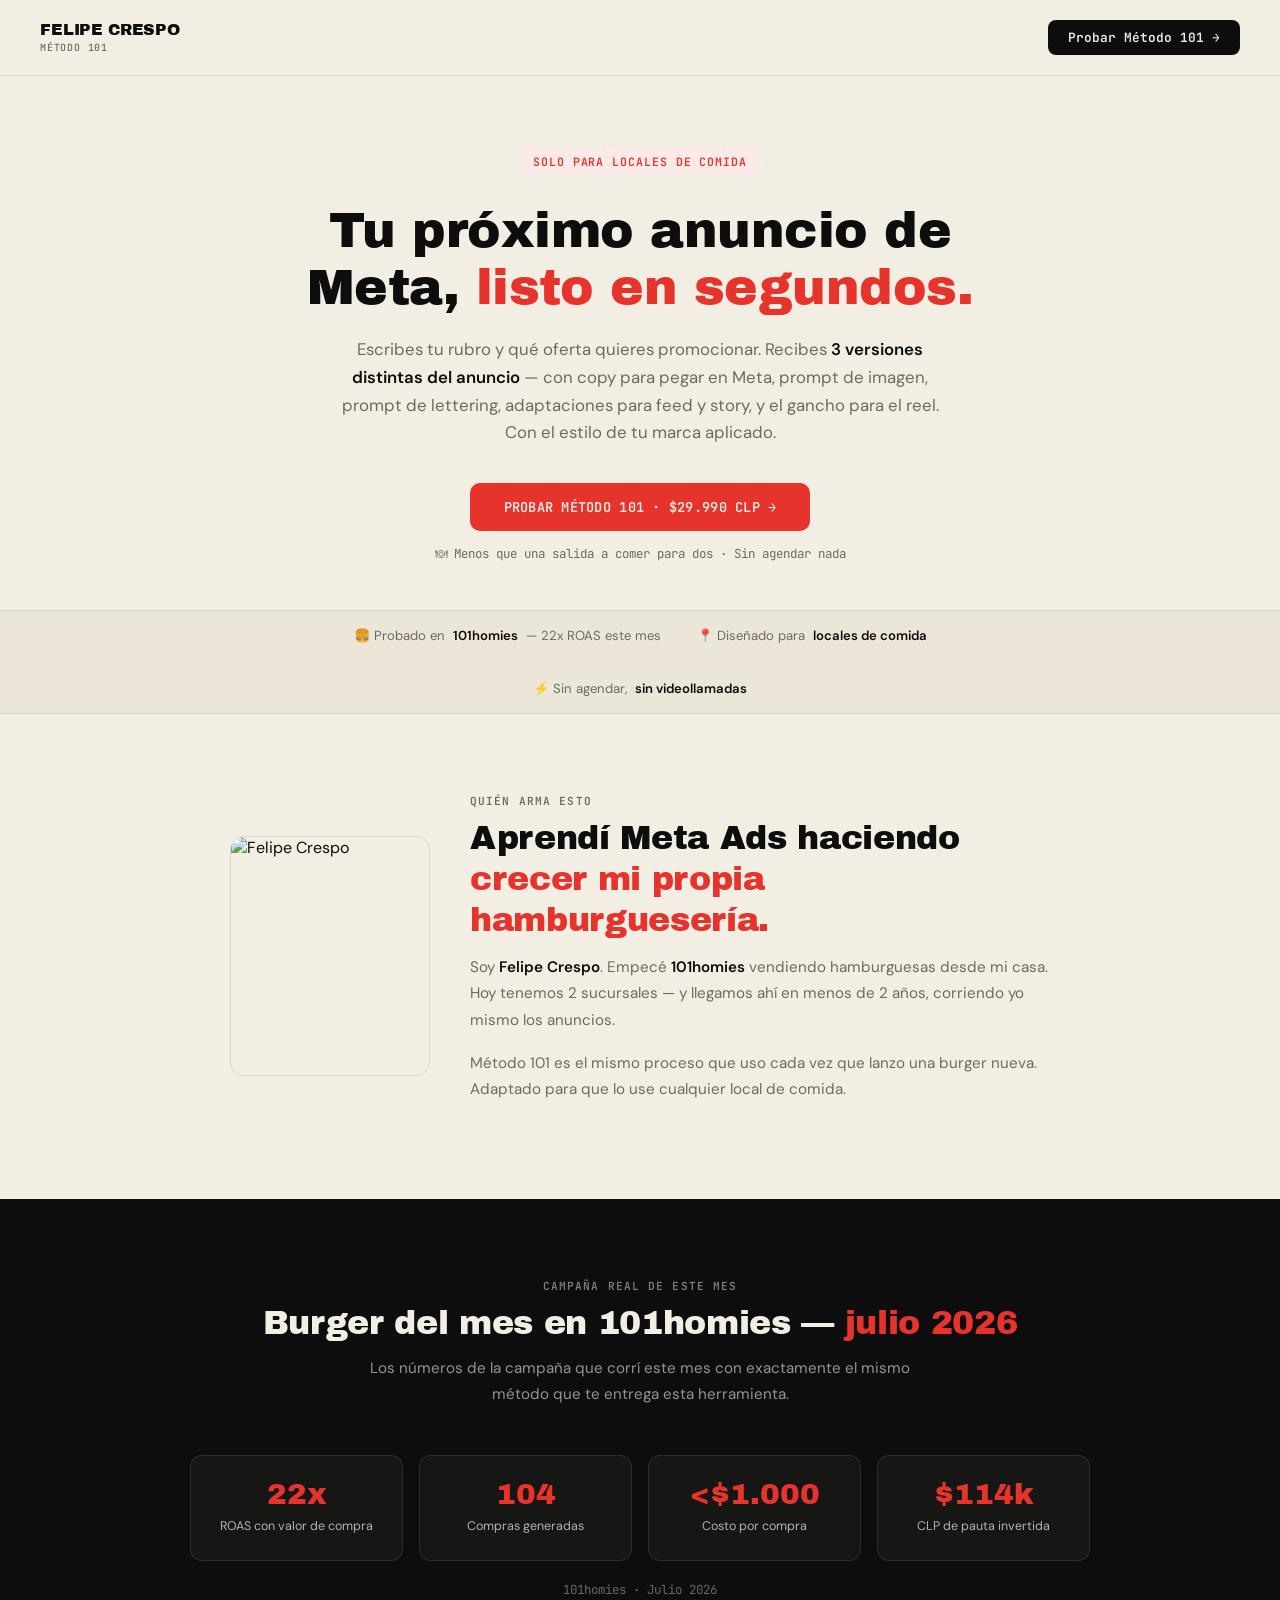
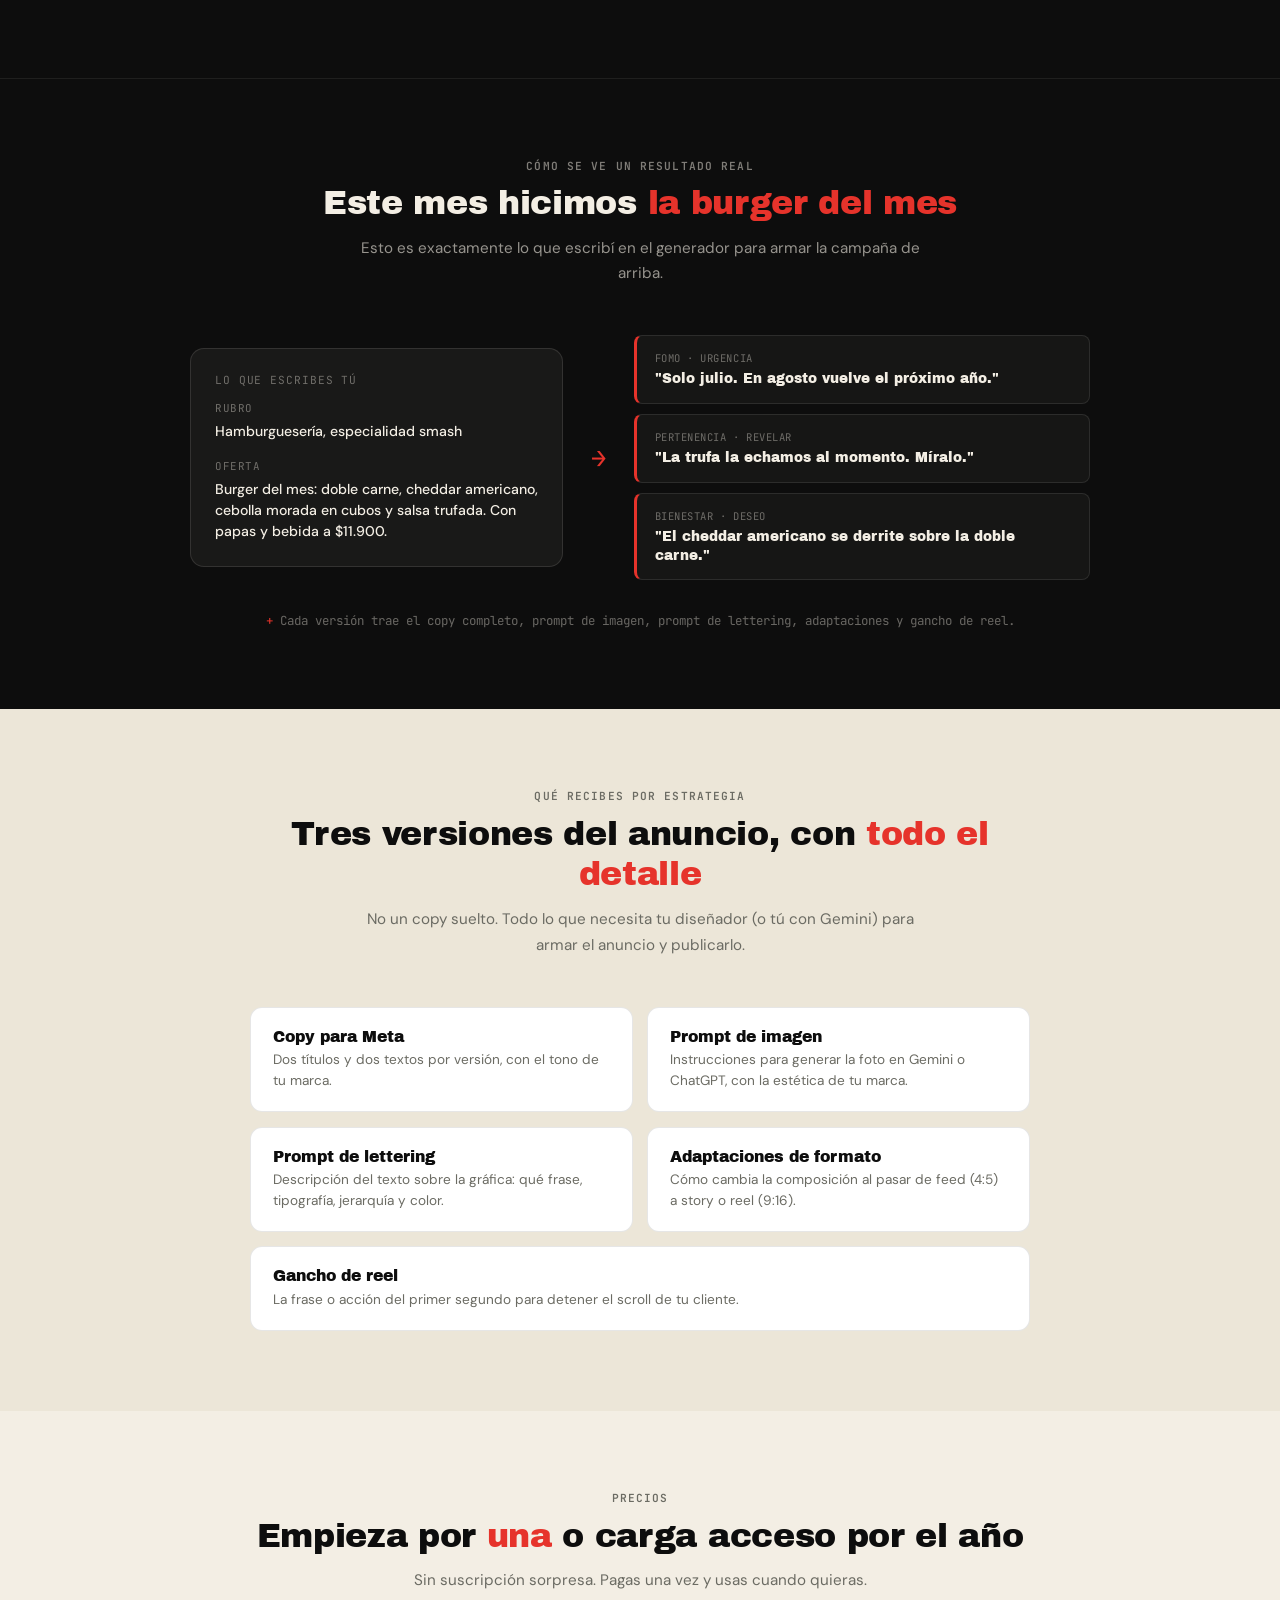
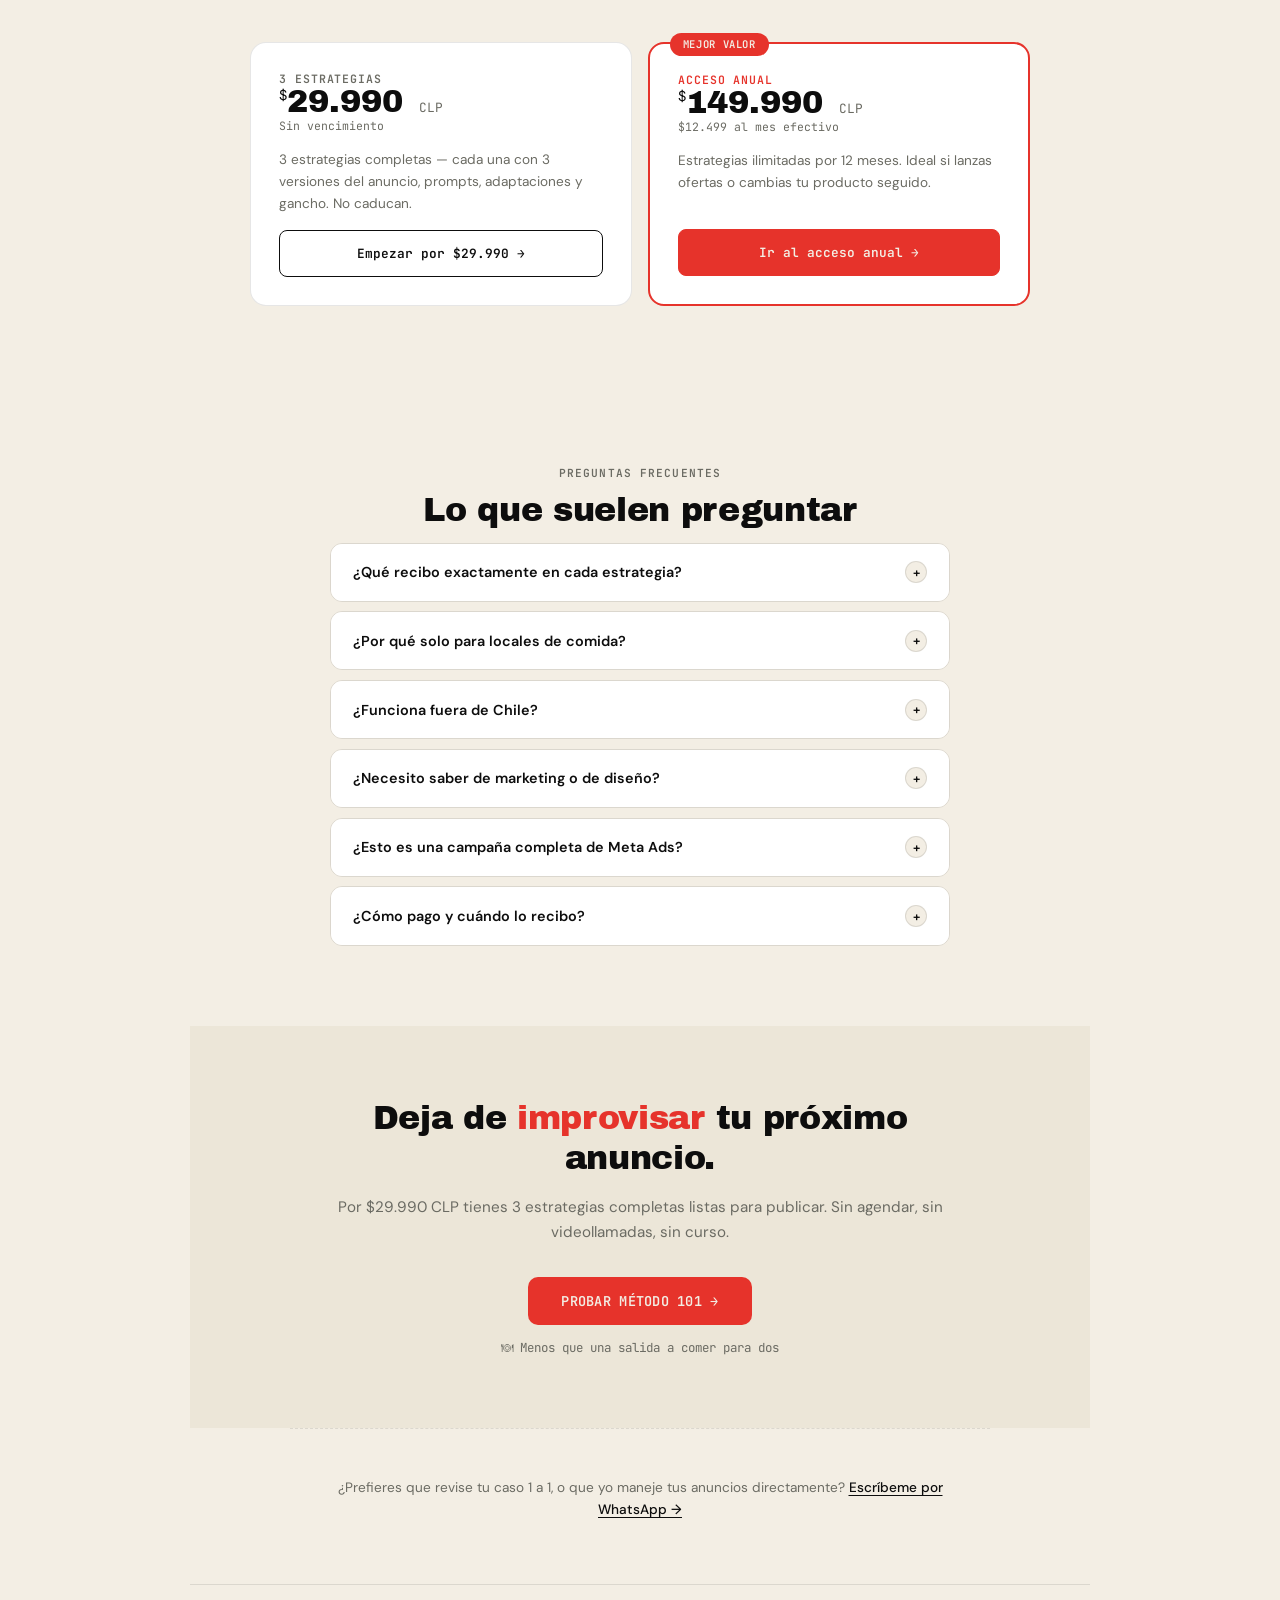
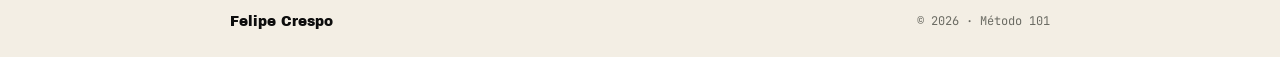
==== commit af4a9b65: "Update index.html" ====
--- a/index.html
+++ b/index.html
@@ -4,11 +4,11 @@
 <meta charset="UTF-8">
 <meta name="viewport" content="width=device-width, initial-scale=1.0">
 <title>Método 101 — Anuncios de Meta para locales de comida, listos en segundos | Felipe Crespo</title>
-<meta name="description" content="Para dueños de locales de comida en Chile. Escribe tu rubro y tu oferta. Recibes 3 versiones del anuncio con copy, prompts de imagen y lettering, adaptaciones y gancho de reel. Desde $29.990 CLP.">
+<meta name="description" content="Para dueños de locales de comida. Escribe tu rubro y tu oferta. Recibes 3 versiones del anuncio con copy, prompts de imagen y lettering, adaptaciones y gancho de reel. Desde $29.990 CLP.">
 <meta name="robots" content="index, follow">
 <link rel="canonical" href="https://felipecrespo.cl/">
 <meta property="og:title" content="Método 101 — Anuncios de Meta para locales de comida, listos en segundos">
-<meta property="og:description" content="Escribe tu rubro y tu oferta. En segundos tienes 3 versiones del anuncio listas. Solo para locales de comida en Chile.">
+<meta property="og:description" content="Escribe tu rubro y tu oferta. En segundos tienes 3 versiones del anuncio listas. Solo para locales de comida.">
 <meta property="og:url" content="https://felipecrespo.cl/">
 <meta property="og:type" content="website">
 <meta property="og:locale" content="es_CL">
@@ -165,7 +165,7 @@
 </nav>
 
 <section class="hero">
-  <span class="hero-tag">Solo para locales de comida en Chile</span>
+  <span class="hero-tag">Solo para locales de comida</span>
   <h1>Tu próximo anuncio de Meta, <em>listo en segundos.</em></h1>
   <p>Escribes tu rubro y qué oferta quieres promocionar. Recibes <strong>3 versiones distintas del anuncio</strong> — con copy para pegar en Meta, prompt de imagen, prompt de lettering, adaptaciones para feed y story, y el gancho para el reel. Con el estilo de tu marca aplicado.</p>
   <a class="cta" href="/metodo101/">Probar Método 101 · $29.990 CLP →</a>
@@ -175,7 +175,7 @@
 <div class="trust-bar">
   <div class="trust-bar-inner">
     <div class="trust-item">🍔 Probado en <strong>101homies</strong> — 22x ROAS este mes</div>
-    <div class="trust-item">📍 Hecho en <strong>Chile</strong>, para locales chilenos</div>
+    <div class="trust-item">📍 Diseñado para <strong>locales de comida</strong></div>
     <div class="trust-item">⚡ Sin agendar, <strong>sin videollamadas</strong></div>
   </div>
 </div>
@@ -187,7 +187,7 @@
       <div class="section-label" style="text-align:left;">Quién arma esto</div>
       <h2>Aprendí Meta Ads haciendo <em>crecer mi propia hamburguesería.</em></h2>
       <p>Soy <strong>Felipe Crespo</strong>. Empecé <strong>101homies</strong> vendiendo hamburguesas desde mi casa. Hoy tenemos 2 sucursales — y llegamos ahí en menos de 2 años, corriendo yo mismo los anuncios.</p>
-      <p>Método 101 es el mismo proceso que uso cada mes cuando lanzo el burger nuevo. Adaptado para que lo use cualquier local de comida en Chile.</p>
+      <p>Método 101 es el mismo proceso que uso cada vez que lanzo una burger nueva. Adaptado para que lo use cualquier local de comida.</p>
     </div>
   </div>
 </section>
@@ -215,7 +215,7 @@
         <div class="result-label">CLP de pauta invertida</div>
       </div>
     </div>
-    <p class="results-footnote">101homies · La Serena, Chile</p>
+    <p class="results-footnote">101homies · Julio 2026</p>
   </div>
 </section>
 
@@ -235,16 +235,16 @@
       <div class="demo-arrow">→</div>
       <div class="demo-output">
         <div class="demo-angulo">
-          <div class="demo-angulo-tag">Riqueza · Revelar</div>
+          <div class="demo-angulo-tag">FOMO · Urgencia</div>
+          <div class="demo-angulo-titulo">"Solo julio. En agosto vuelve el próximo año."</div>
+        </div>
+        <div class="demo-angulo">
+          <div class="demo-angulo-tag">Pertenencia · Revelar</div>
           <div class="demo-angulo-titulo">"La trufa la echamos al momento. Míralo."</div>
         </div>
         <div class="demo-angulo">
-          <div class="demo-angulo-tag">Placer · Deseo</div>
+          <div class="demo-angulo-tag">Bienestar · Deseo</div>
           <div class="demo-angulo-titulo">"El cheddar americano se derrite sobre la doble carne."</div>
-        </div>
-        <div class="demo-angulo">
-          <div class="demo-angulo-tag">Social · Urgencia</div>
-          <div class="demo-angulo-titulo">"Solo julio. En agosto vuelve el próximo año."</div>
         </div>
       </div>
     </div>
@@ -321,7 +321,11 @@
     </div>
     <div class="faq-item">
       <button class="faq-question" onclick="toggleFaq(this)">¿Por qué solo para locales de comida?<span class="faq-icon">+</span></button>
-      <div class="faq-answer">Porque probé este método corriendo la hamburguesería. Lo mismo que uso mes a mes en 101homies para lanzar la burger del mes o cualquier oferta. Al enfocarme en un solo rubro, el método sabe mejor qué dolores importan, qué palabras venden y qué imágenes dan hambre — cosas que en un método genérico se pierden.</div>
+      <div class="faq-answer">Porque probé este método corriendo mi propia hamburguesería. Lo mismo que uso mes a mes en 101homies para lanzar una burger nueva o cualquier oferta. Al enfocarme en un solo rubro, el método sabe mejor qué dolores importan, qué palabras venden y qué imágenes dan hambre — cosas que en un método genérico se pierden.</div>
+    </div>
+    <div class="faq-item">
+      <button class="faq-question" onclick="toggleFaq(this)">¿Funciona fuera de Chile?<span class="faq-icon">+</span></button>
+      <div class="faq-answer">Sí. El método está pensado para locales de comida hispanohablantes en cualquier país. El pago está en CLP (Mercado Pago acepta tarjetas internacionales), y el generador adapta el tono al perfil que configures — incluyendo los modismos locales si los pones en tu tono de voz.</div>
     </div>
     <div class="faq-item">
       <button class="faq-question" onclick="toggleFaq(this)">¿Necesito saber de marketing o de diseño?<span class="faq-icon">+</span></button>
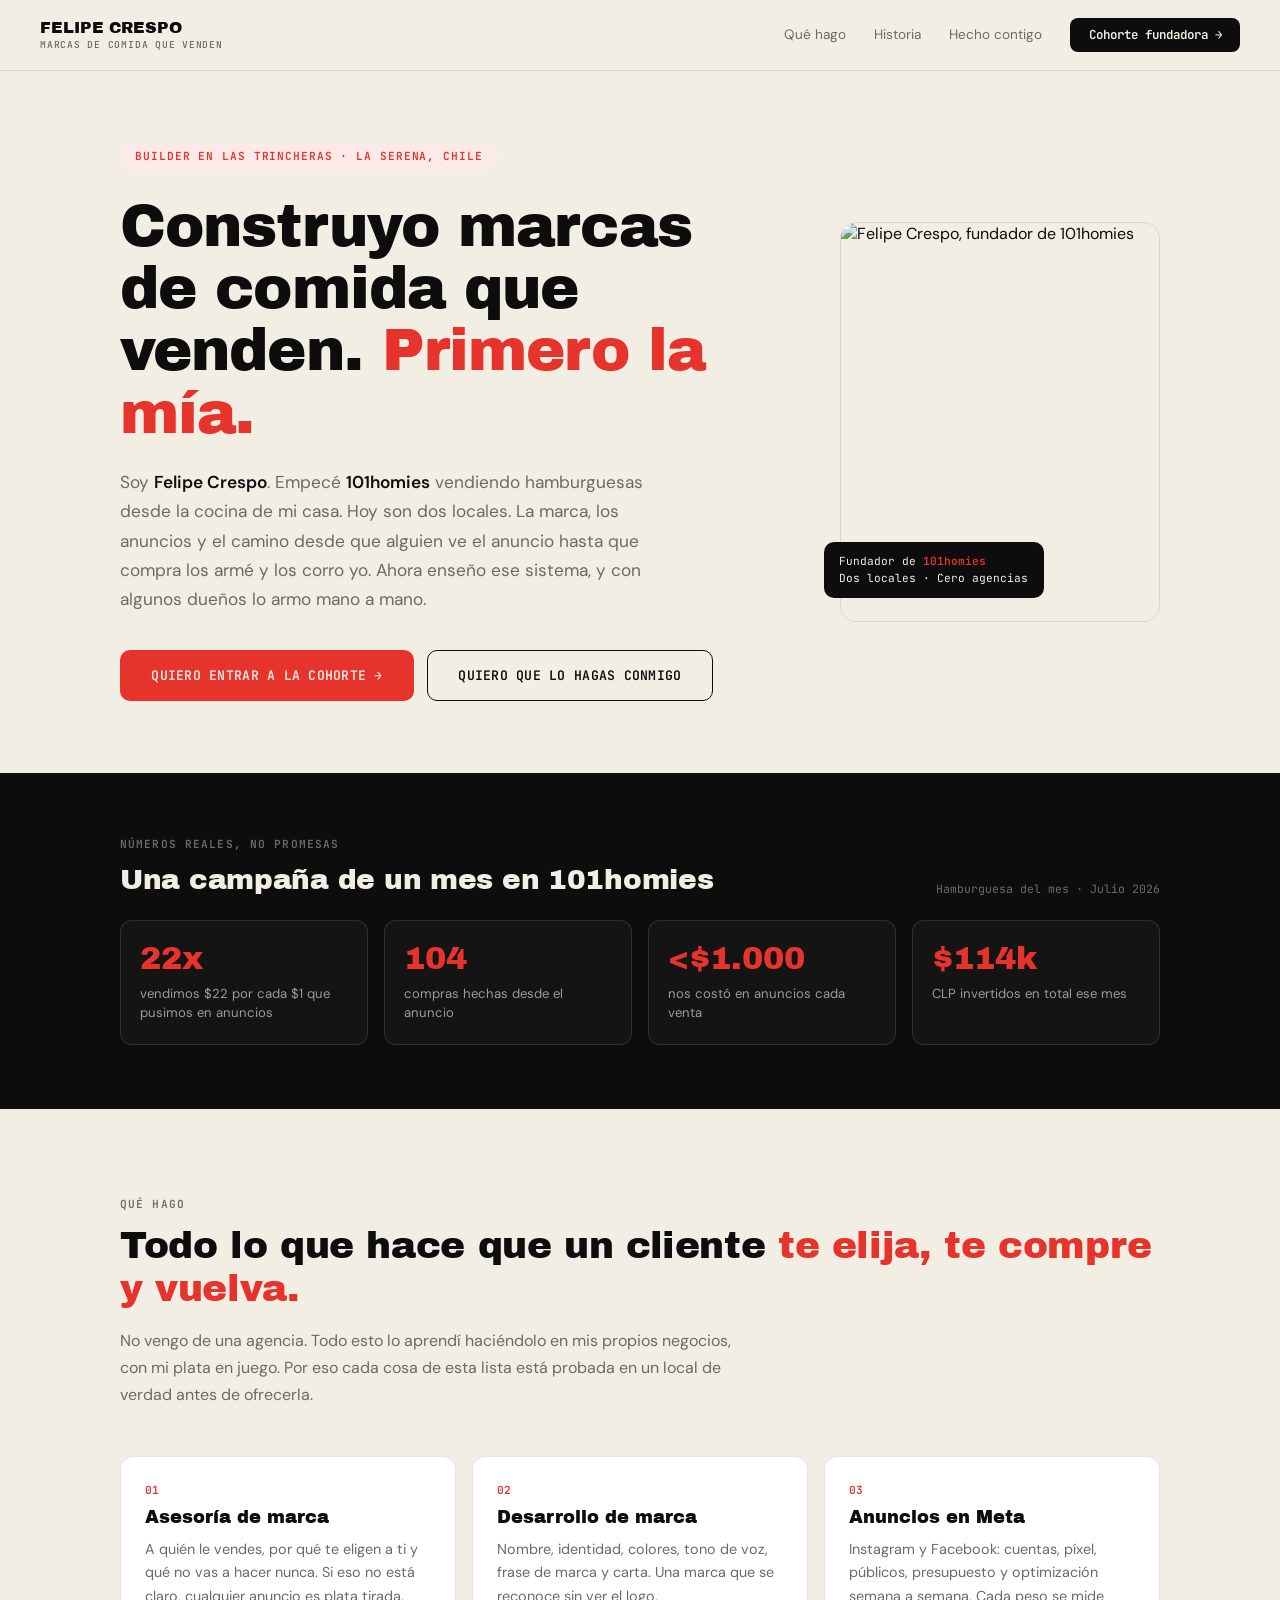
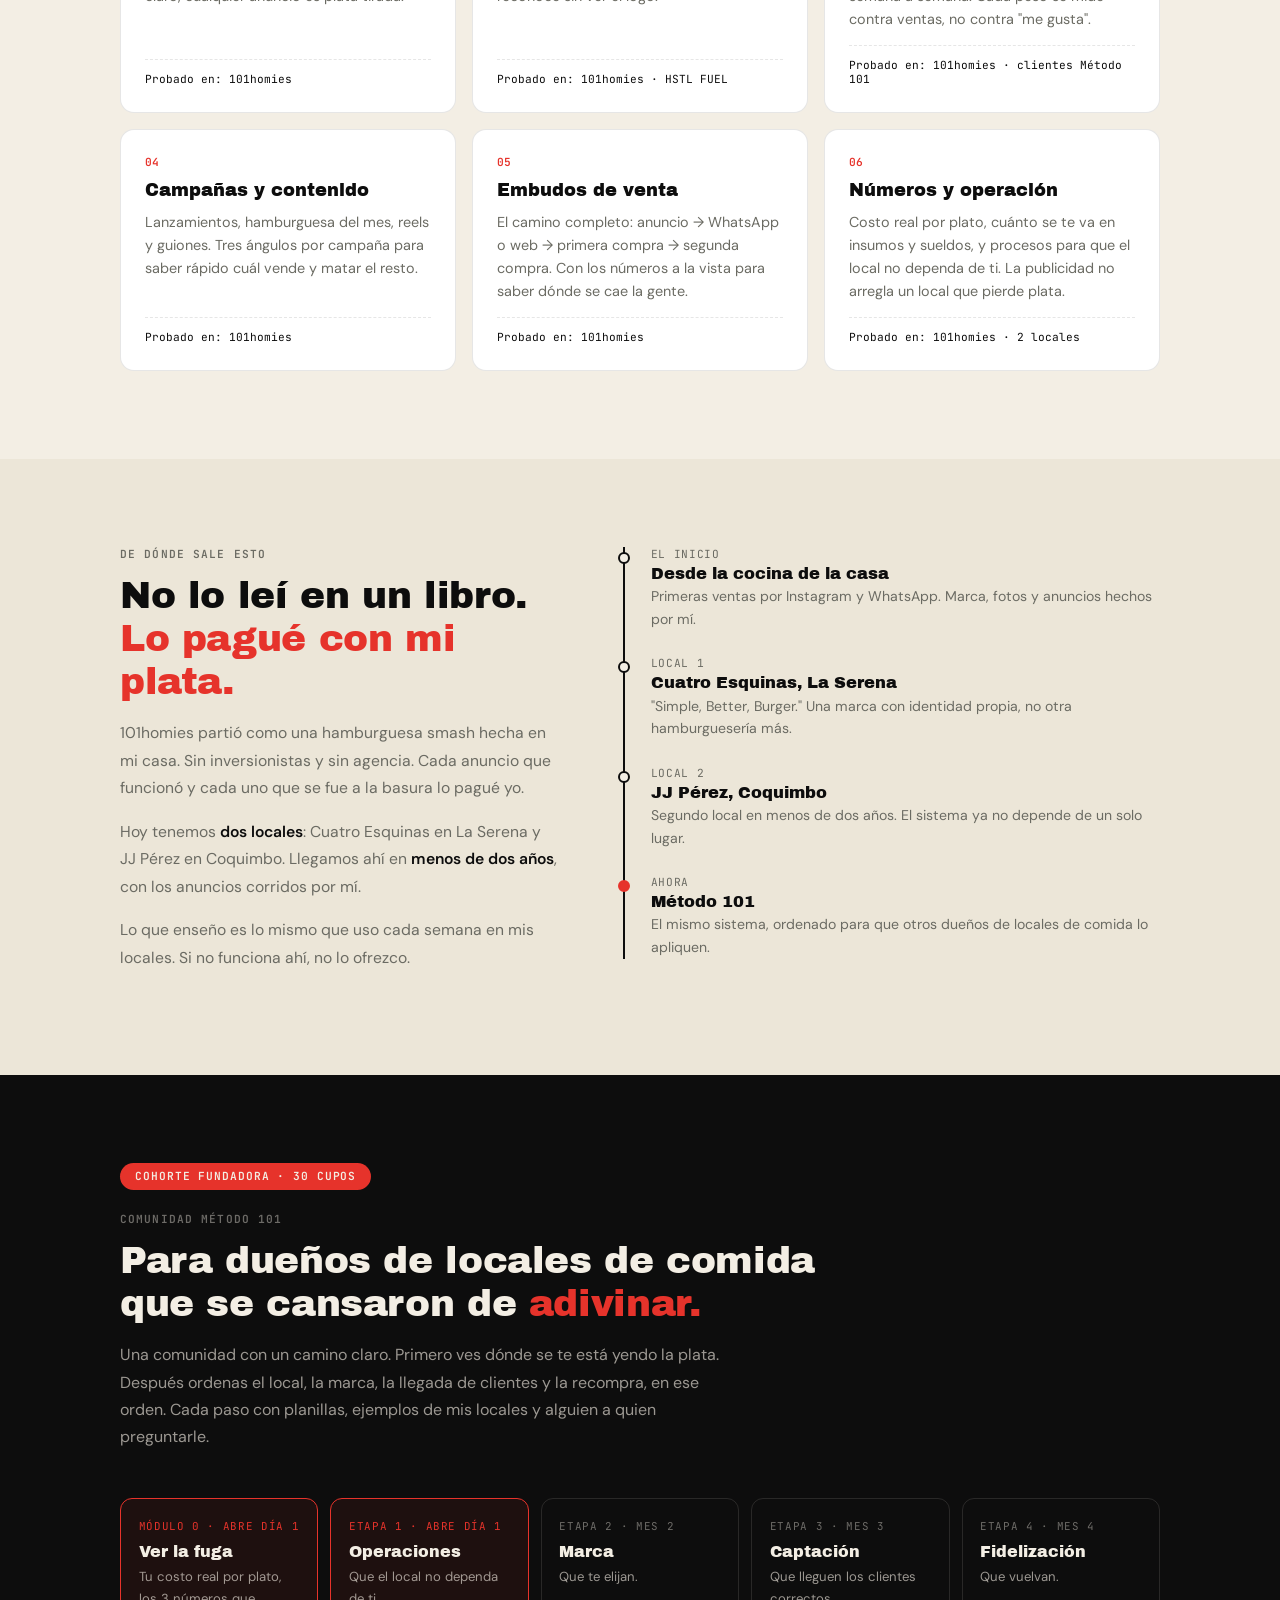
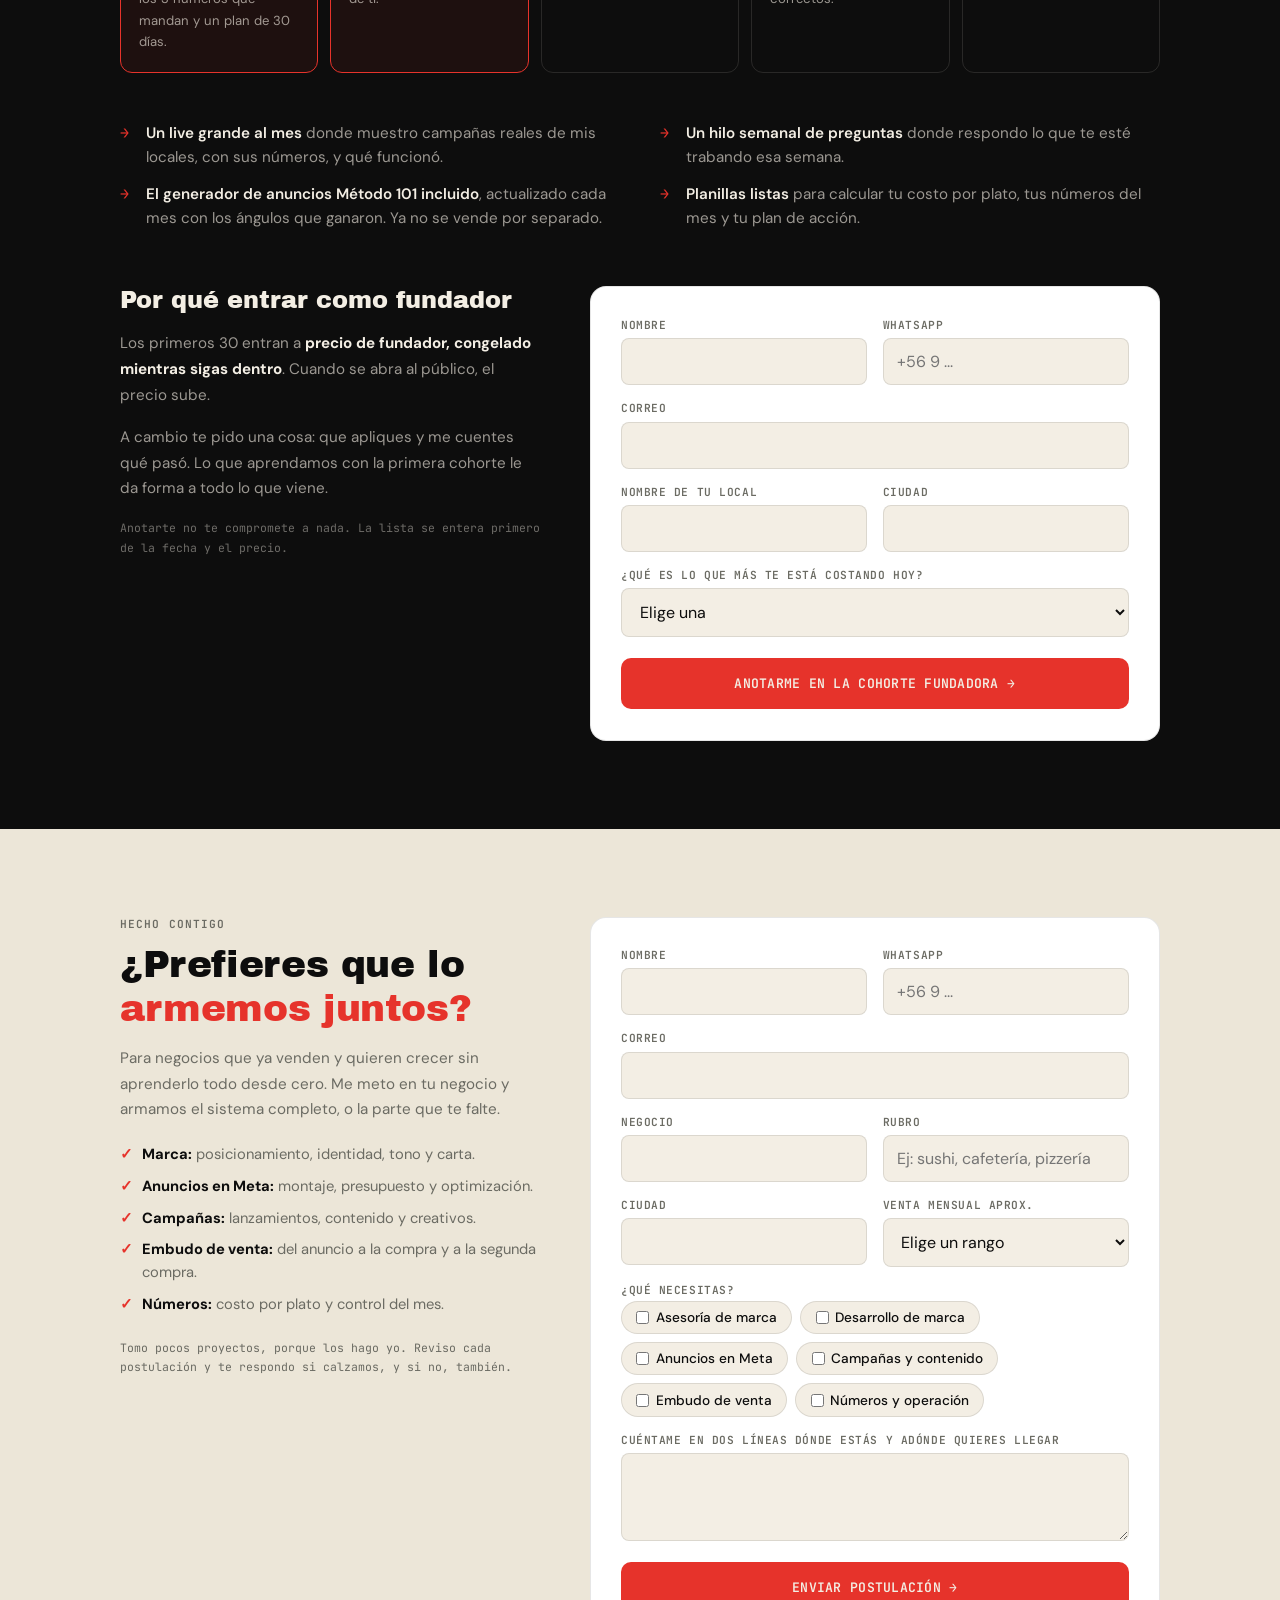
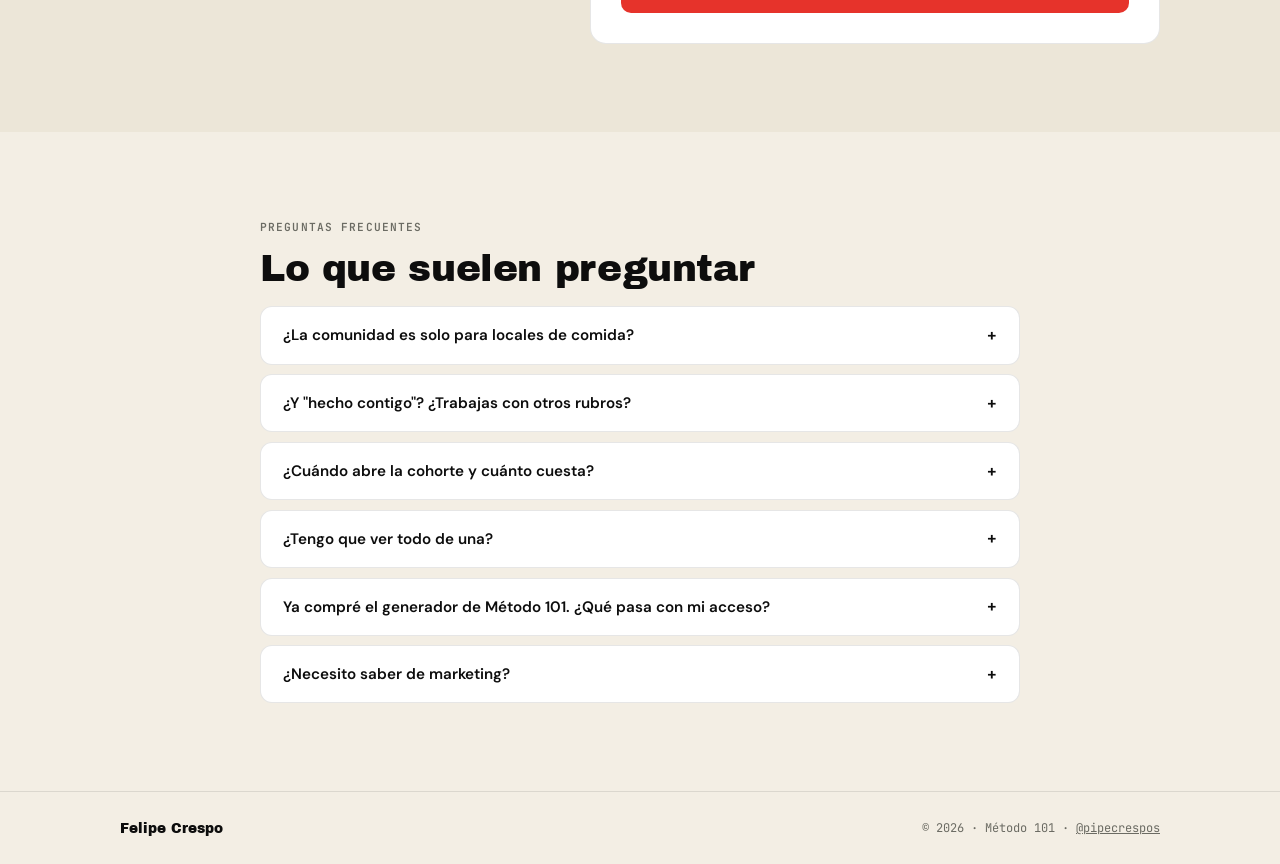
==== commit da6ea93b: "Nueva home: capacidades + cohorte fundadora + hecho contigo - Portada deja de vender el generador su" ====
--- a/index.html
+++ b/index.html
@@ -3,19 +3,19 @@
 <head>
 <meta charset="UTF-8">
 <meta name="viewport" content="width=device-width, initial-scale=1.0">
-<title>Método 101 — Anuncios de Meta para locales de comida, listos en segundos | Felipe Crespo</title>
-<meta name="description" content="Para dueños de locales de comida. Escribe tu rubro y tu oferta. Recibes 3 versiones del anuncio con copy, prompts de imagen y lettering, adaptaciones y gancho de reel. Desde $29.990 CLP.">
+<title>Felipe Crespo — Marcas de comida que venden</title>
+<meta name="description" content="Levanté 101homies desde la cocina de mi casa a dos locales. Marca, anuncios en Meta, campañas y embudos de venta. Entra a la cohorte fundadora de la comunidad Método 101 o postula para que lo armemos juntos.">
 <meta name="robots" content="index, follow">
 <link rel="canonical" href="https://felipecrespo.cl/">
-<meta property="og:title" content="Método 101 — Anuncios de Meta para locales de comida, listos en segundos">
-<meta property="og:description" content="Escribe tu rubro y tu oferta. En segundos tienes 3 versiones del anuncio listas. Solo para locales de comida.">
+<meta property="og:title" content="Felipe Crespo — Marcas de comida que venden. Primero la mía.">
+<meta property="og:description" content="Marca, anuncios, campañas y embudos probados en mis propios locales. Cohorte fundadora de la comunidad Método 101: 30 cupos.">
 <meta property="og:url" content="https://felipecrespo.cl/">
 <meta property="og:type" content="website">
 <meta property="og:locale" content="es_CL">
+<meta property="og:image" content="https://res.cloudinary.com/dy8xhueb1/image/upload/f_auto/q_auto/Captura_de_pantalla_2026-05-16_a_la_s_1.59.14_p.m._pa1yqe.jpg">
 <link rel="apple-touch-icon" sizes="180x180" href="/apple-touch-icon.png">
 <link rel="icon" type="image/png" sizes="32x32" href="/favicon-32x32.png">
 <link rel="icon" type="image/png" sizes="16x16" href="/favicon-16x16.png">
-<link rel="manifest" href="/site.webmanifest">
 <link href="https://fonts.googleapis.com/css2?family=Archivo+Black&family=JetBrains+Mono:wght@400;500;600&family=DM+Sans:wght@300;400;500;600&display=swap" rel="stylesheet">
 <style>
 *, *::before, *::after { box-sizing: border-box; margin: 0; padding: 0; }
@@ -23,350 +23,494 @@
   --ivory: #F3EEE4; --panel: #ECE6D8; --surface: #FFFFFF;
   --ink: #0D0D0D; --red: #E6332B; --red-dark: #c92a22; --red-light: #FBEAE8;
   --muted: #6b6b63; --border: rgba(13,13,13,0.1);
+  --ivory-60: rgba(243,238,228,0.62); --ivory-40: rgba(243,238,228,0.42); --ivory-line: rgba(243,238,228,0.12);
 }
-body { font-family: 'DM Sans', sans-serif; background: var(--ivory); color: var(--ink); overflow-x: hidden; }
-
-nav { display: flex; justify-content: space-between; align-items: center; padding: 1.25rem 2.5rem; border-bottom: 1px solid var(--border); position: sticky; top: 0; background: rgba(243,238,228,0.94); backdrop-filter: blur(10px); z-index: 20; }
-.logo { font-family: 'Archivo Black', sans-serif; font-size: 1rem; line-height: 1.1; color: var(--ink); text-transform: uppercase; letter-spacing: -0.01em; }
-.logo span { display: block; font-size: 0.62rem; font-family: 'JetBrains Mono', monospace; font-weight: 500; color: var(--muted); letter-spacing: 0.08em; text-transform: uppercase; margin-top: 4px; }
-.nav-cta { font-size: 0.8rem; font-family: 'JetBrains Mono', monospace; font-weight: 600; color: var(--ivory); background: var(--ink); text-decoration: none; padding: 0.55rem 1.25rem; border-radius: 8px; transition: all 0.2s; border: none; cursor: pointer; }
+html { scroll-behavior: smooth; }
+body { font-family: 'DM Sans', sans-serif; background: var(--ivory); color: var(--ink); overflow-x: hidden; -webkit-font-smoothing: antialiased; }
+a { color: inherit; }
+.mono { font-family: 'JetBrains Mono', monospace; }
+
+/* NAV */
+nav { display: flex; justify-content: space-between; align-items: center; gap: 1rem; padding: 1.1rem 2.5rem; border-bottom: 1px solid var(--border); position: sticky; top: 0; background: rgba(243,238,228,0.94); backdrop-filter: blur(10px); z-index: 20; }
+.logo { font-family: 'Archivo Black', sans-serif; font-size: 1rem; line-height: 1.1; text-transform: uppercase; text-decoration: none; }
+.logo span { display: block; font-size: 0.6rem; font-family: 'JetBrains Mono', monospace; font-weight: 500; color: var(--muted); letter-spacing: 0.08em; margin-top: 4px; }
+.nav-links { display: flex; align-items: center; gap: 1.75rem; }
+.nav-links a:not(.nav-cta) { font-size: 0.85rem; text-decoration: none; color: var(--muted); }
+.nav-links a:not(.nav-cta):hover { color: var(--ink); }
+.nav-cta { font-size: 0.78rem; font-family: 'JetBrains Mono', monospace; font-weight: 600; color: var(--ivory); background: var(--ink); text-decoration: none; padding: 0.55rem 1.15rem; border-radius: 8px; transition: background 0.2s; white-space: nowrap; }
 .nav-cta:hover { background: var(--red); }
 
-.hero { max-width: 800px; margin: 0 auto; padding: 4.5rem 2.5rem 3rem; text-align: center; }
-.hero-tag { display: inline-block; font-size: 0.72rem; font-family: 'JetBrains Mono', monospace; font-weight: 600; letter-spacing: 0.08em; text-transform: uppercase; color: var(--red); background: var(--red-light); padding: 0.4rem 1rem; border-radius: 100px; margin-bottom: 1.75rem; }
-.hero h1 { font-family: 'Archivo Black', sans-serif; font-weight: 400; font-size: clamp(1.9rem, 4.6vw, 3.15rem); line-height: 1.12; letter-spacing: -0.01em; margin-bottom: 1.25rem; color: var(--ink); }
-.hero h1 em { font-style: normal; color: var(--red); }
-.hero > p { font-size: 1.05rem; color: var(--muted); line-height: 1.65; font-weight: 400; max-width: 620px; margin: 0 auto 2.25rem; }
-.hero > p strong { color: var(--ink); font-weight: 600; }
-.cta { display: inline-flex; align-items: center; gap: 0.5rem; background: var(--red); color: var(--ivory); font-family: 'JetBrains Mono', monospace; font-size: 0.85rem; font-weight: 600; text-transform: uppercase; letter-spacing: 0.02em; padding: 0.95rem 2.1rem; border-radius: 10px; border: none; cursor: pointer; text-decoration: none; transition: all 0.2s; }
-.cta:hover { background: var(--red-dark); transform: translateY(-1px); }
-.cta-sub { display: block; font-size: 0.78rem; font-family: 'JetBrains Mono', monospace; color: var(--muted); margin-top: 0.85rem; }
-
-.trust-bar { background: var(--panel); border-top: 1px solid var(--border); border-bottom: 1px solid var(--border); padding: 1rem 2.5rem; }
-.trust-bar-inner { max-width: 780px; margin: 0 auto; display: flex; justify-content: center; gap: 2.25rem; flex-wrap: wrap; }
-.trust-item { display: flex; align-items: center; gap: 0.5rem; font-size: 0.82rem; color: var(--muted); }
-.trust-item strong { color: var(--ink); font-weight: 600; }
-
-section { max-width: 900px; margin: 0 auto; padding: 5rem 2.5rem; }
-.section-label { font-size: 0.7rem; font-family: 'JetBrains Mono', monospace; font-weight: 600; letter-spacing: 0.1em; text-transform: uppercase; color: var(--muted); margin-bottom: 0.65rem; text-align: center; }
-h2 { font-family: 'Archivo Black', sans-serif; font-weight: 400; font-size: clamp(1.5rem, 2.6vw, 2.1rem); letter-spacing: -0.01em; line-height: 1.22; color: var(--ink); text-align: center; margin-bottom: 0.75rem; }
-h2 em { font-style: normal; color: var(--red); }
-.section-intro { font-size: 0.95rem; color: var(--muted); text-align: center; max-width: 580px; margin: 0 auto 3rem; line-height: 1.7; }
-
-.about { display: grid; grid-template-columns: 200px 1fr; gap: 2.5rem; align-items: center; }
-.about img { width: 200px; height: 240px; object-fit: cover; object-position: center top; border-radius: 14px; border: 1px solid var(--border); }
-.about-copy h2 { text-align: left; margin-bottom: 0.85rem; }
-.about-copy p { font-size: 0.95rem; color: var(--muted); line-height: 1.75; font-weight: 400; margin-bottom: 1rem; }
-.about-copy p strong { color: var(--ink); font-weight: 600; }
-
-.results-section { background: var(--ink); max-width: none; padding: 5rem 2.5rem; }
-.results-inner { max-width: 900px; margin: 0 auto; }
-.results-section .section-label { color: rgba(243,238,228,0.5); }
-.results-section h2 { color: var(--ivory); }
-.results-section .section-intro { color: rgba(243,238,228,0.6); }
-.results-grid { display: grid; grid-template-columns: repeat(4, 1fr); gap: 1rem; margin-bottom: 1.25rem; }
-.result-card { background: rgba(243,238,228,0.04); border: 1px solid rgba(243,238,228,0.1); border-radius: 12px; padding: 1.5rem 1.25rem; text-align: center; }
-.result-num { font-family: 'Archivo Black', sans-serif; font-size: 1.85rem; color: var(--red); line-height: 1; margin-bottom: 0.5rem; }
-.result-label { font-size: 0.78rem; color: rgba(243,238,228,0.72); line-height: 1.4; }
-.results-footnote { text-align: center; font-size: 0.78rem; color: rgba(243,238,228,0.4); font-family: 'JetBrains Mono', monospace; }
-
-.demo-section { background: var(--ink); max-width: none; padding: 5rem 2.5rem; border-top: 1px solid rgba(243,238,228,0.08); }
-.demo-inner { max-width: 900px; margin: 0 auto; }
-.demo-section .section-label { color: rgba(243,238,228,0.5); }
-.demo-section h2 { color: var(--ivory); }
-.demo-section .section-intro { color: rgba(243,238,228,0.6); }
-.demo-flow { display: grid; grid-template-columns: 0.9fr auto 1.1fr; gap: 1.75rem; align-items: center; }
-.demo-input { background: rgba(243,238,228,0.05); border: 1px solid rgba(243,238,228,0.12); border-radius: 14px; padding: 1.5rem; }
-.demo-input-label { font-size: 0.7rem; font-family: 'JetBrains Mono', monospace; color: rgba(243,238,228,0.4); text-transform: uppercase; letter-spacing: 0.08em; margin-bottom: 0.85rem; display: block; }
-.demo-input-field { display: flex; flex-direction: column; gap: 1.1rem; }
-.demo-input-item { display: flex; flex-direction: column; gap: 0.35rem; }
-.demo-input-item span { font-size: 0.68rem; font-family: 'JetBrains Mono', monospace; color: rgba(243,238,228,0.4); text-transform: uppercase; letter-spacing: 0.05em; }
-.demo-input-item strong { font-size: 0.88rem; color: var(--ivory); font-weight: 500; line-height: 1.5; }
-.demo-arrow { font-family: 'JetBrains Mono', monospace; color: var(--red); font-size: 1.6rem; text-align: center; }
-.demo-output { display: flex; flex-direction: column; gap: 0.65rem; }
-.demo-angulo { background: rgba(243,238,228,0.04); border: 1px solid rgba(243,238,228,0.1); border-left: 3px solid var(--red); border-radius: 8px; padding: 0.9rem 1.1rem; }
-.demo-angulo-tag { font-size: 0.66rem; font-family: 'JetBrains Mono', monospace; color: rgba(243,238,228,0.4); text-transform: uppercase; letter-spacing: 0.05em; margin-bottom: 0.35rem; }
-.demo-angulo-titulo { font-family: 'Archivo Black', sans-serif; font-weight: 400; font-size: 0.85rem; color: var(--ivory); line-height: 1.35; }
-.demo-footnote { text-align: center; font-size: 0.78rem; color: rgba(243,238,228,0.4); font-family: 'JetBrains Mono', monospace; margin-top: 2rem; }
-.demo-footnote span { color: var(--red); }
-
-.entregable-section { background: var(--panel); max-width: none; padding: 5rem 2.5rem; }
-.entregable-inner { max-width: 780px; margin: 0 auto; }
-.entregable-list { display: grid; grid-template-columns: 1fr 1fr; gap: 0.9rem; margin-top: 0.5rem; }
-.entregable-item { background: var(--surface); border: 1px solid var(--border); border-radius: 12px; padding: 1.25rem 1.35rem; }
-.entregable-item strong { display: block; font-family: 'Archivo Black', sans-serif; font-weight: 400; font-size: 0.98rem; color: var(--ink); margin-bottom: 0.35rem; }
-.entregable-item p { font-size: 0.85rem; color: var(--muted); line-height: 1.5; margin: 0; }
-
-.pricing-inner { max-width: 780px; margin: 0 auto; }
-.pricing { display: grid; grid-template-columns: 1fr 1fr; gap: 1rem; margin-top: 0.5rem; }
-.plan { background: var(--surface); border: 1px solid var(--border); border-radius: 16px; padding: 1.75rem; display: flex; flex-direction: column; gap: 1rem; position: relative; }
-.plan.featured { border: 2px solid var(--red); }
-.plan-badge { position: absolute; top: -0.7rem; left: 1.25rem; font-size: 0.66rem; font-family: 'JetBrains Mono', monospace; font-weight: 600; letter-spacing: 0.06em; text-transform: uppercase; padding: 0.28rem 0.8rem; border-radius: 100px; background: var(--red); color: var(--ivory); }
-.plan-name { font-size: 0.72rem; font-family: 'JetBrains Mono', monospace; font-weight: 600; letter-spacing: 0.08em; text-transform: uppercase; color: var(--muted); }
-.plan.featured .plan-name { color: var(--red); }
-.plan-price { font-family: 'Archivo Black', sans-serif; font-weight: 400; font-size: 2rem; line-height: 1; color: var(--ink); }
-.plan-price sup { font-size: 0.9rem; vertical-align: super; font-family: 'DM Sans', sans-serif; font-weight: 400; }
-.plan-price span { font-size: 0.8rem; font-family: 'JetBrains Mono', monospace; color: var(--muted); font-weight: 400; margin-left: 0.3rem; }
-.plan-referencia { font-size: 0.72rem; color: var(--muted); font-family: 'JetBrains Mono', monospace; }
-.plan-desc { font-size: 0.85rem; color: var(--muted); line-height: 1.6; flex-grow: 1; }
-.plan-btn { padding: 0.85rem; border-radius: 8px; font-family: 'JetBrains Mono', monospace; font-size: 0.8rem; font-weight: 600; cursor: pointer; text-align: center; text-decoration: none; transition: all 0.2s; }
-.plan.featured .plan-btn { background: var(--red); color: var(--ivory); border: 1px solid var(--red); }
-.plan:not(.featured) .plan-btn { background: transparent; color: var(--ink); border: 1px solid var(--ink); }
-.plan-btn:hover { transform: translateY(-1px); }
-
-.faq-section { max-width: 700px; }
-.faq-list { display: flex; flex-direction: column; gap: 0.6rem; margin-top: 0.5rem; }
-.faq-item { border: 1px solid var(--border); border-radius: 12px; overflow: hidden; }
-.faq-question { width: 100%; background: var(--surface); border: none; padding: 1.1rem 1.35rem; display: flex; justify-content: space-between; align-items: center; cursor: pointer; text-align: left; font-family: 'DM Sans', sans-serif; font-size: 0.9rem; font-weight: 600; color: var(--ink); gap: 1rem; transition: background 0.15s; }
-.faq-question:hover { background: var(--panel); }
-.faq-item.open .faq-question { background: var(--ink); color: var(--ivory); }
-.faq-icon { flex-shrink: 0; width: 22px; height: 22px; border-radius: 50%; background: var(--ivory); color: var(--ink); display: flex; align-items: center; justify-content: center; font-size: 0.8rem; font-weight: 600; transition: transform 0.2s; border: 1px solid var(--border); }
-.faq-item.open .faq-icon { transform: rotate(45deg); background: rgba(243,238,228,0.15); color: var(--ivory); border-color: rgba(243,238,228,0.2); }
-.faq-answer { display: none; padding: 1rem 1.35rem; font-size: 0.875rem; color: var(--muted); line-height: 1.7; font-weight: 400; background: var(--surface); }
-.faq-item.open .faq-answer { display: block; }
-
-.bottom-cta { background: var(--panel); padding: 4.5rem 2.5rem; text-align: center; }
-.bottom-cta-inner { max-width: 640px; margin: 0 auto; }
-.bottom-cta h2 { margin-bottom: 1rem; }
-.bottom-cta > .bottom-cta-inner > p { font-size: 0.95rem; color: var(--muted); line-height: 1.65; margin-bottom: 2rem; }
-
-.mas-servicios { max-width: 700px; margin: 0 auto; padding: 3rem 2.5rem 4rem; text-align: center; border-top: 1px dashed var(--border); }
-.mas-servicios p { font-size: 0.85rem; color: var(--muted); line-height: 1.6; }
-.mas-servicios a { color: var(--ink); text-decoration: underline; text-underline-offset: 3px; font-weight: 500; }
-
-footer { border-top: 1px solid var(--border); padding: 1.75rem 2.5rem; max-width: 900px; margin: 0 auto; display: flex; justify-content: space-between; align-items: center; }
-.footer-logo { font-family: 'Archivo Black', sans-serif; font-weight: 400; font-size: 0.85rem; color: var(--ink); }
-footer p { font-size: 0.75rem; font-family: 'JetBrains Mono', monospace; color: var(--muted); }
-
+/* COMMON */
+section { padding: 5.5rem 2.5rem; }
+.wrap { max-width: 1040px; margin: 0 auto; }
+.label { font-size: 0.7rem; font-family: 'JetBrains Mono', monospace; font-weight: 600; letter-spacing: 0.1em; text-transform: uppercase; color: var(--muted); margin-bottom: 0.8rem; }
+h2 { font-family: 'Archivo Black', sans-serif; font-weight: 400; font-size: clamp(1.6rem, 3vw, 2.35rem); letter-spacing: -0.01em; line-height: 1.15; margin-bottom: 1rem; }
+h2 em, h1 em { font-style: normal; color: var(--red); }
+.intro { font-size: 1rem; color: var(--muted); line-height: 1.7; max-width: 620px; margin-bottom: 3rem; }
+.btn { display: inline-flex; align-items: center; justify-content: center; gap: 0.5rem; font-family: 'JetBrains Mono', monospace; font-size: 0.82rem; font-weight: 600; text-transform: uppercase; letter-spacing: 0.02em; padding: 1rem 1.9rem; border-radius: 10px; border: 1px solid transparent; cursor: pointer; text-decoration: none; transition: all 0.2s; }
+.btn-red { background: var(--red); color: var(--ivory); }
+.btn-red:hover { background: var(--red-dark); transform: translateY(-1px); }
+.btn-line { background: transparent; color: var(--ink); border-color: var(--ink); }
+.btn-line:hover { background: var(--ink); color: var(--ivory); }
+.dark { background: var(--ink); color: var(--ivory); }
+.dark .label { color: var(--ivory-40); }
+.dark .intro { color: var(--ivory-60); }
+
+/* HERO */
+.hero { padding-top: 4.5rem; padding-bottom: 4.5rem; }
+.hero .wrap { display: grid; grid-template-columns: 1.35fr 0.65fr; gap: 3.5rem; align-items: center; }
+.hero-tag { display: inline-block; font-size: 0.7rem; font-family: 'JetBrains Mono', monospace; font-weight: 600; letter-spacing: 0.08em; text-transform: uppercase; color: var(--red); background: var(--red-light); padding: 0.4rem 0.95rem; border-radius: 100px; margin-bottom: 1.6rem; }
+.hero h1 { font-family: 'Archivo Black', sans-serif; font-weight: 400; font-size: clamp(2.1rem, 5.2vw, 3.7rem); line-height: 1.05; letter-spacing: -0.015em; margin-bottom: 1.5rem; }
+.hero p { font-size: 1.08rem; color: var(--muted); line-height: 1.7; max-width: 560px; margin-bottom: 2.2rem; }
+.hero p strong { color: var(--ink); font-weight: 600; }
+.hero-ctas { display: flex; gap: 0.8rem; flex-wrap: wrap; }
+.hero-photo { position: relative; }
+.hero-photo img { width: 100%; height: auto; aspect-ratio: 4 / 5; object-fit: cover; object-position: center top; border-radius: 16px; border: 1px solid var(--border); display: block; }
+.hero-photo figcaption { position: absolute; left: -1rem; bottom: 1.5rem; background: var(--ink); color: var(--ivory); font-family: 'JetBrains Mono', monospace; font-size: 0.7rem; line-height: 1.5; padding: 0.7rem 0.95rem; border-radius: 10px; }
+.hero-photo figcaption strong { color: var(--red); font-weight: 600; }
+
+/* PROOF */
+.proof { padding-top: 4rem; padding-bottom: 4rem; }
+.proof-grid { display: grid; grid-template-columns: repeat(4, 1fr); gap: 1rem; margin-top: 1.5rem; }
+.stat { border: 1px solid var(--ivory-line); border-radius: 12px; padding: 1.4rem 1.2rem; background: rgba(243,238,228,0.03); }
+.stat-num { font-family: 'Archivo Black', sans-serif; font-size: 2rem; color: var(--red); line-height: 1; margin-bottom: 0.55rem; }
+.stat-label { font-size: 0.82rem; color: var(--ivory-60); line-height: 1.45; }
+.proof-head { display: flex; justify-content: space-between; align-items: end; gap: 1rem; flex-wrap: wrap; }
+.proof-head h2 { margin-bottom: 0; font-size: clamp(1.3rem, 2.4vw, 1.75rem); }
+.proof-note { font-size: 0.72rem; color: var(--ivory-40); }
+
+/* CAPACIDADES */
+.caps { display: grid; grid-template-columns: repeat(3, 1fr); gap: 1rem; }
+.cap { background: var(--surface); border: 1px solid var(--border); border-radius: 14px; padding: 1.6rem 1.5rem; display: flex; flex-direction: column; gap: 0.6rem; }
+.cap-num { font-size: 0.7rem; color: var(--red); font-weight: 600; }
+.cap h3 { font-family: 'Archivo Black', sans-serif; font-weight: 400; font-size: 1.12rem; line-height: 1.25; }
+.cap p { font-size: 0.9rem; color: var(--muted); line-height: 1.6; flex-grow: 1; }
+.cap-proof { font-size: 0.7rem; color: var(--ink); border-top: 1px dashed var(--border); padding-top: 0.75rem; margin-top: 0.3rem; }
+
+/* HISTORIA */
+.story { background: var(--panel); }
+.story .wrap { display: grid; grid-template-columns: 0.9fr 1.1fr; gap: 4rem; align-items: start; }
+.story-copy p { font-size: 0.98rem; color: var(--muted); line-height: 1.75; margin-bottom: 1rem; }
+.story-copy p strong { color: var(--ink); font-weight: 600; }
+.timeline { list-style: none; border-left: 2px solid var(--ink); padding-left: 1.6rem; display: flex; flex-direction: column; gap: 1.6rem; }
+.timeline li { position: relative; }
+.timeline li::before { content: ""; position: absolute; left: calc(-1.6rem - 7px); top: 0.3rem; width: 12px; height: 12px; border-radius: 50%; background: var(--ivory); border: 2px solid var(--ink); }
+.timeline li.now::before { background: var(--red); border-color: var(--red); }
+.timeline .when { font-size: 0.7rem; color: var(--muted); letter-spacing: 0.06em; text-transform: uppercase; margin-bottom: 0.25rem; }
+.timeline strong { display: block; font-family: 'Archivo Black', sans-serif; font-weight: 400; font-size: 1.02rem; margin-bottom: 0.2rem; }
+.timeline span.desc { font-size: 0.88rem; color: var(--muted); line-height: 1.55; }
+
+/* COMUNIDAD */
+.founder-badge { display: inline-block; font-family: 'JetBrains Mono', monospace; font-size: 0.7rem; font-weight: 600; letter-spacing: 0.08em; text-transform: uppercase; background: var(--red); color: var(--ivory); padding: 0.4rem 0.95rem; border-radius: 100px; margin-bottom: 1.4rem; }
+.journey { display: grid; grid-template-columns: repeat(5, 1fr); gap: 0.75rem; margin-bottom: 3rem; }
+.step { border: 1px solid var(--ivory-line); border-radius: 12px; padding: 1.25rem 1.1rem; position: relative; }
+.step.open { border-color: var(--red); background: rgba(230,51,43,0.08); }
+.step-n { font-size: 0.68rem; color: var(--ivory-40); letter-spacing: 0.06em; text-transform: uppercase; margin-bottom: 0.6rem; }
+.step.open .step-n { color: var(--red); }
+.step strong { display: block; font-family: 'Archivo Black', sans-serif; font-weight: 400; font-size: 1rem; margin-bottom: 0.35rem; }
+.step span.desc { font-size: 0.82rem; color: var(--ivory-60); line-height: 1.5; }
+.includes { display: grid; grid-template-columns: 1fr 1fr; gap: 0.75rem 2.5rem; margin-bottom: 3.5rem; list-style: none; }
+.includes li { font-size: 0.95rem; color: var(--ivory-60); line-height: 1.6; padding-left: 1.6rem; position: relative; }
+.includes li::before { content: "→"; position: absolute; left: 0; color: var(--red); font-family: 'JetBrains Mono', monospace; }
+.includes li strong { color: var(--ivory); font-weight: 600; }
+
+/* FORMS */
+.form-shell { display: grid; grid-template-columns: 0.85fr 1.15fr; gap: 3rem; align-items: start; }
+.form-pitch h3 { font-family: 'Archivo Black', sans-serif; font-weight: 400; font-size: 1.5rem; line-height: 1.2; margin-bottom: 1rem; }
+.form-pitch p { font-size: 0.95rem; line-height: 1.7; margin-bottom: 1rem; }
+.dark .form-pitch p { color: var(--ivory-60); }
+.dark .form-pitch p strong { color: var(--ivory); }
+.form-pitch .fine { font-size: 0.72rem; }
+.dark .form-pitch .fine { color: var(--ivory-40); }
+form.lead { background: var(--surface); color: var(--ink); border-radius: 16px; padding: 1.9rem; display: grid; grid-template-columns: 1fr 1fr; gap: 1rem; border: 1px solid var(--border); }
+.field { display: flex; flex-direction: column; gap: 0.4rem; min-width: 0; }
+.field.full { grid-column: 1 / -1; }
+.field label, .field legend { font-size: 0.7rem; font-family: 'JetBrains Mono', monospace; font-weight: 600; letter-spacing: 0.05em; text-transform: uppercase; color: var(--muted); }
+.field input, .field select, .field textarea { font: inherit; font-size: 1rem; color: var(--ink); background: var(--ivory); border: 1px solid var(--border); border-radius: 8px; padding: 0.75rem 0.85rem; width: 100%; }
+.field textarea { min-height: 88px; resize: vertical; }
+.field input:focus, .field select:focus, .field textarea:focus { outline: 2px solid var(--red); outline-offset: 1px; border-color: transparent; }
+fieldset.field { border: none; }
+.checks { display: flex; flex-wrap: wrap; gap: 0.5rem; margin-top: 0.2rem; }
+.checks label { font-family: 'DM Sans', sans-serif; font-size: 0.85rem; font-weight: 500; letter-spacing: 0; text-transform: none; color: var(--ink); background: var(--ivory); border: 1px solid var(--border); border-radius: 100px; padding: 0.45rem 0.9rem; cursor: pointer; display: inline-flex; align-items: center; gap: 0.4rem; user-select: none; }
+.checks input { accent-color: var(--red); width: auto; }
+.checks label:has(input:checked) { border-color: var(--red); background: var(--red-light); }
+.hp { position: absolute; left: -9999px; width: 1px; height: 1px; overflow: hidden; }
+form.lead .btn { grid-column: 1 / -1; width: 100%; margin-top: 0.3rem; }
+form.lead .btn:disabled { opacity: 0.6; cursor: wait; transform: none; }
+.form-msg { grid-column: 1 / -1; font-size: 0.85rem; line-height: 1.5; }
+.form-msg:empty { display: none; }
+.form-msg.err { color: var(--red-dark); }
+.form-ok { display: none; background: var(--surface); color: var(--ink); border-radius: 16px; padding: 2.2rem 1.9rem; border: 2px solid var(--red); }
+.form-ok strong { display: block; font-family: 'Archivo Black', sans-serif; font-weight: 400; font-size: 1.35rem; margin-bottom: 0.6rem; }
+.form-ok p { font-size: 0.95rem; color: var(--muted); line-height: 1.65; }
+.done form.lead { display: none; }
+.done .form-ok { display: block; }
+
+/* SERVICIO */
+.service { background: var(--panel); }
+.service-list { list-style: none; display: flex; flex-direction: column; gap: 0.55rem; margin: 1.25rem 0 1.4rem; }
+.service-list li { font-size: 0.92rem; color: var(--muted); padding-left: 1.4rem; position: relative; line-height: 1.55; }
+.service-list li::before { content: "✓"; position: absolute; left: 0; color: var(--red); font-weight: 700; }
+.service-list li strong { color: var(--ink); }
+.service .form-pitch > p { color: var(--muted); }
+
+/* FAQ */
+.faq { max-width: 760px; margin: 0 auto; }
+.faq-list { display: flex; flex-direction: column; gap: 0.6rem; }
+details { border: 1px solid var(--border); border-radius: 12px; background: var(--surface); overflow: hidden; }
+summary { list-style: none; cursor: pointer; padding: 1.1rem 1.35rem; font-weight: 600; font-size: 0.95rem; display: flex; justify-content: space-between; gap: 1rem; align-items: center; }
+summary::-webkit-details-marker { display: none; }
+summary::after { content: "+"; font-family: 'JetBrains Mono', monospace; font-size: 1rem; transition: transform 0.2s; flex-shrink: 0; }
+details[open] summary { background: var(--ink); color: var(--ivory); }
+details[open] summary::after { transform: rotate(45deg); }
+details p { padding: 1rem 1.35rem 1.2rem; font-size: 0.9rem; color: var(--muted); line-height: 1.7; }
+
+footer { border-top: 1px solid var(--border); padding: 1.75rem 2.5rem; }
+footer .wrap { display: flex; justify-content: space-between; align-items: center; gap: 1rem; flex-wrap: wrap; }
+footer p, footer a { font-size: 0.75rem; font-family: 'JetBrains Mono', monospace; color: var(--muted); }
+.footer-logo { font-family: 'Archivo Black', sans-serif; font-size: 0.85rem; }
+
+@media (max-width: 900px) {
+  .caps { grid-template-columns: 1fr 1fr; }
+  .journey { grid-template-columns: 1fr 1fr; }
+  .journey .step:first-child { grid-column: 1 / -1; }
+  .story .wrap, .form-shell { grid-template-columns: 1fr; gap: 2.5rem; }
+}
 @media (max-width: 700px) {
-  .hero, section { padding: 3.5rem 1.5rem; }
-  .results-section, .demo-section, .entregable-section { padding: 3.5rem 1.5rem; }
-  .demo-flow { grid-template-columns: 1fr; gap: 1rem; }
-  .demo-arrow { transform: rotate(90deg); }
-  .results-grid { grid-template-columns: 1fr 1fr; }
-  .entregable-list { grid-template-columns: 1fr; }
-  .about { grid-template-columns: 1fr; gap: 1.5rem; text-align: center; }
-  .about img { width: 160px; height: 200px; margin: 0 auto; }
-  .about-copy h2 { text-align: center; }
-  .pricing { grid-template-columns: 1fr; }
-  .trust-bar-inner { gap: 1rem; }
-  .bottom-cta { padding: 3.5rem 1.5rem; }
-  .mas-servicios { padding: 2.5rem 1.5rem 3rem; }
-  nav { padding: 1.1rem 1.5rem; }
-  footer { flex-direction: column; gap: 0.5rem; text-align: center; padding: 1.5rem; }
+  section { padding: 3.75rem 1rem; }
+  .hero { padding-top: 2.5rem; padding-bottom: 3.5rem; }
+  .hero .wrap { grid-template-columns: 1fr; gap: 2.25rem; }
+  .hero-photo { max-width: 280px; }
+  .hero-photo figcaption { left: auto; right: -0.5rem; }
+  .hero-ctas .btn { width: 100%; }
+  nav { padding: 0.9rem 1rem; }
+  .nav-links a:not(.nav-cta) { display: none; }
+  .proof-grid { grid-template-columns: 1fr 1fr; }
+  .stat-num { font-size: 1.6rem; }
+  .caps, .journey, .includes { grid-template-columns: 1fr; }
+  form.lead { grid-template-columns: 1fr; padding: 1.35rem; }
+  footer { padding: 1.5rem 1rem; }
 }
 </style>
 </head>
 <body>
 
 <nav>
-  <div class="logo">Felipe Crespo<span>Método 101</span></div>
-  <a class="nav-cta" href="/metodo101/">Probar Método 101 →</a>
+  <a class="logo" href="/">Felipe Crespo<span>Marcas de comida que venden</span></a>
+  <div class="nav-links">
+    <a href="#que-hago">Qué hago</a>
+    <a href="#historia">Historia</a>
+    <a href="#hecho-contigo">Hecho contigo</a>
+    <a class="nav-cta" href="#comunidad">Cohorte fundadora →</a>
+  </div>
 </nav>
 
+<!-- HERO -->
 <section class="hero">
-  <span class="hero-tag">Solo para locales de comida</span>
-  <h1>Tu próximo anuncio de Meta, <em>listo en segundos.</em></h1>
-  <p>Escribes tu rubro y qué oferta quieres promocionar. Recibes <strong>3 versiones distintas del anuncio</strong> — con copy para pegar en Meta, prompt de imagen, prompt de lettering, adaptaciones para feed y story, y el gancho para el reel. Con el estilo de tu marca aplicado.</p>
-  <a class="cta" href="/metodo101/">Probar Método 101 · $29.990 CLP →</a>
-  <span class="cta-sub">🍽 Menos que una salida a comer para dos · Sin agendar nada</span>
-</section>
-
-<div class="trust-bar">
-  <div class="trust-bar-inner">
-    <div class="trust-item">🍔 Probado en <strong>101homies</strong> — 22x ROAS este mes</div>
-    <div class="trust-item">📍 Diseñado para <strong>locales de comida</strong></div>
-    <div class="trust-item">⚡ Sin agendar, <strong>sin videollamadas</strong></div>
-  </div>
-</div>
-
-<section class="about-section">
-  <div class="about">
-    <img src="https://res.cloudinary.com/dy8xhueb1/image/upload/f_auto/q_auto/Captura_de_pantalla_2026-05-16_a_la_s_1.59.14_p.m._pa1yqe.jpg" alt="Felipe Crespo">
-    <div class="about-copy">
-      <div class="section-label" style="text-align:left;">Quién arma esto</div>
-      <h2>Aprendí Meta Ads haciendo <em>crecer mi propia hamburguesería.</em></h2>
-      <p>Soy <strong>Felipe Crespo</strong>. Empecé <strong>101homies</strong> vendiendo hamburguesas desde mi casa. Hoy tenemos 2 sucursales — y llegamos ahí en menos de 2 años, corriendo yo mismo los anuncios.</p>
-      <p>Método 101 es el mismo proceso que uso cada vez que lanzo una burger nueva. Adaptado para que lo use cualquier local de comida.</p>
-    </div>
-  </div>
-</section>
-
-<section class="results-section">
-  <div class="results-inner">
-    <div class="section-label">Campaña real de este mes</div>
-    <h2>Burger del mes en 101homies — <em>julio 2026</em></h2>
-    <p class="section-intro">Los números de la campaña que corrí este mes con exactamente el mismo método que te entrega esta herramienta.</p>
-    <div class="results-grid">
-      <div class="result-card">
-        <div class="result-num">22x</div>
-        <div class="result-label">ROAS con valor de compra</div>
+  <div class="wrap">
+    <div>
+      <span class="hero-tag">Builder en las trincheras · La Serena, Chile</span>
+      <h1>Construyo marcas de comida que venden. <em>Primero la mía.</em></h1>
+      <p>Soy <strong>Felipe Crespo</strong>. Empecé <strong>101homies</strong> vendiendo hamburguesas desde la cocina de mi casa. Hoy son dos locales. La marca, los anuncios y el camino desde que alguien ve el anuncio hasta que compra los armé y los corro yo. Ahora enseño ese sistema, y con algunos dueños lo armo mano a mano.</p>
+      <div class="hero-ctas">
+        <a class="btn btn-red" href="#comunidad">Quiero entrar a la cohorte →</a>
+        <a class="btn btn-line" href="#hecho-contigo">Quiero que lo hagas conmigo</a>
       </div>
-      <div class="result-card">
-        <div class="result-num">104</div>
-        <div class="result-label">Compras generadas</div>
+    </div>
+    <figure class="hero-photo">
+      <img src="https://res.cloudinary.com/dy8xhueb1/image/upload/f_auto/q_auto/Captura_de_pantalla_2026-05-16_a_la_s_1.59.14_p.m._pa1yqe.jpg" alt="Felipe Crespo, fundador de 101homies" width="400" height="500">
+      <figcaption>Fundador de <strong>101homies</strong><br>Dos locales · Cero agencias</figcaption>
+    </figure>
+  </div>
+</section>
+
+<!-- PRUEBA -->
+<section class="proof dark">
+  <div class="wrap">
+    <div class="proof-head">
+      <div>
+        <div class="label">Números reales, no promesas</div>
+        <h2>Una campaña de un mes en 101homies</h2>
       </div>
-      <div class="result-card">
-        <div class="result-num">&lt;$1.000</div>
-        <div class="result-label">Costo por compra</div>
+      <span class="proof-note mono">Hamburguesa del mes · Julio 2026</span>
+    </div>
+    <div class="proof-grid">
+      <div class="stat"><div class="stat-num">22x</div><div class="stat-label">vendimos $22 por cada $1 que pusimos en anuncios</div></div>
+      <div class="stat"><div class="stat-num">104</div><div class="stat-label">compras hechas desde el anuncio</div></div>
+      <div class="stat"><div class="stat-num">&lt;$1.000</div><div class="stat-label">nos costó en anuncios cada venta</div></div>
+      <div class="stat"><div class="stat-num">$114k</div><div class="stat-label">CLP invertidos en total ese mes</div></div>
+    </div>
+  </div>
+</section>
+
+<!-- QUÉ HAGO -->
+<section id="que-hago">
+  <div class="wrap">
+    <div class="label">Qué hago</div>
+    <h2>Todo lo que hace que un cliente <em>te elija, te compre y vuelva.</em></h2>
+    <p class="intro">No vengo de una agencia. Todo esto lo aprendí haciéndolo en mis propios negocios, con mi plata en juego. Por eso cada cosa de esta lista está probada en un local de verdad antes de ofrecerla.</p>
+    <div class="caps">
+      <article class="cap">
+        <span class="cap-num mono">01</span>
+        <h3>Asesoría de marca</h3>
+        <p>A quién le vendes, por qué te eligen a ti y qué no vas a hacer nunca. Si eso no está claro, cualquier anuncio es plata tirada.</p>
+        <span class="cap-proof mono">Probado en: 101homies</span>
+      </article>
+      <article class="cap">
+        <span class="cap-num mono">02</span>
+        <h3>Desarrollo de marca</h3>
+        <p>Nombre, identidad, colores, tono de voz, frase de marca y carta. Una marca que se reconoce sin ver el logo.</p>
+        <span class="cap-proof mono">Probado en: 101homies · HSTL FUEL</span>
+      </article>
+      <article class="cap">
+        <span class="cap-num mono">03</span>
+        <h3>Anuncios en Meta</h3>
+        <p>Instagram y Facebook: cuentas, píxel, públicos, presupuesto y optimización semana a semana. Cada peso se mide contra ventas, no contra "me gusta".</p>
+        <span class="cap-proof mono">Probado en: 101homies · clientes Método 101</span>
+      </article>
+      <article class="cap">
+        <span class="cap-num mono">04</span>
+        <h3>Campañas y contenido</h3>
+        <p>Lanzamientos, hamburguesa del mes, reels y guiones. Tres ángulos por campaña para saber rápido cuál vende y matar el resto.</p>
+        <span class="cap-proof mono">Probado en: 101homies</span>
+      </article>
+      <article class="cap">
+        <span class="cap-num mono">05</span>
+        <h3>Embudos de venta</h3>
+        <p>El camino completo: anuncio → WhatsApp o web → primera compra → segunda compra. Con los números a la vista para saber dónde se cae la gente.</p>
+        <span class="cap-proof mono">Probado en: 101homies</span>
+      </article>
+      <article class="cap">
+        <span class="cap-num mono">06</span>
+        <h3>Números y operación</h3>
+        <p>Costo real por plato, cuánto se te va en insumos y sueldos, y procesos para que el local no dependa de ti. La publicidad no arregla un local que pierde plata.</p>
+        <span class="cap-proof mono">Probado en: 101homies · 2 locales</span>
+      </article>
+    </div>
+  </div>
+</section>
+
+<!-- HISTORIA -->
+<section class="story" id="historia">
+  <div class="wrap">
+    <div class="story-copy">
+      <div class="label">De dónde sale esto</div>
+      <h2>No lo leí en un libro. <em>Lo pagué con mi plata.</em></h2>
+      <p>101homies partió como una hamburguesa smash hecha en mi casa. Sin inversionistas y sin agencia. Cada anuncio que funcionó y cada uno que se fue a la basura lo pagué yo.</p>
+      <p>Hoy tenemos <strong>dos locales</strong>: Cuatro Esquinas en La Serena y JJ Pérez en Coquimbo. Llegamos ahí en <strong>menos de dos años</strong>, con los anuncios corridos por mí.</p>
+      <p>Lo que enseño es lo mismo que uso cada semana en mis locales. Si no funciona ahí, no lo ofrezco.</p>
+    </div>
+    <ol class="timeline">
+      <li><div class="when mono">El inicio</div><strong>Desde la cocina de la casa</strong><span class="desc">Primeras ventas por Instagram y WhatsApp. Marca, fotos y anuncios hechos por mí.</span></li>
+      <li><div class="when mono">Local 1</div><strong>Cuatro Esquinas, La Serena</strong><span class="desc">"Simple, Better, Burger." Una marca con identidad propia, no otra hamburguesería más.</span></li>
+      <li><div class="when mono">Local 2</div><strong>JJ Pérez, Coquimbo</strong><span class="desc">Segundo local en menos de dos años. El sistema ya no depende de un solo lugar.</span></li>
+      <li class="now"><div class="when mono">Ahora</div><strong>Método 101</strong><span class="desc">El mismo sistema, ordenado para que otros dueños de locales de comida lo apliquen.</span></li>
+    </ol>
+  </div>
+</section>
+
+<!-- COMUNIDAD -->
+<section class="dark" id="comunidad">
+  <div class="wrap">
+    <span class="founder-badge">Cohorte fundadora · 30 cupos</span>
+    <div class="label">Comunidad Método 101</div>
+    <h2>Para dueños de locales de comida<br>que se cansaron de <em>adivinar.</em></h2>
+    <p class="intro">Una comunidad con un camino claro. Primero ves dónde se te está yendo la plata. Después ordenas el local, la marca, la llegada de clientes y la recompra, en ese orden. Cada paso con planillas, ejemplos de mis locales y alguien a quien preguntarle.</p>
+
+    <div class="journey">
+      <div class="step open"><div class="step-n mono">Módulo 0 · Abre día 1</div><strong>Ver la fuga</strong><span class="desc">Tu costo real por plato, los 3 números que mandan y un plan de 30 días.</span></div>
+      <div class="step open"><div class="step-n mono">Etapa 1 · Abre día 1</div><strong>Operaciones</strong><span class="desc">Que el local no dependa de ti.</span></div>
+      <div class="step"><div class="step-n mono">Etapa 2 · Mes 2</div><strong>Marca</strong><span class="desc">Que te elijan.</span></div>
+      <div class="step"><div class="step-n mono">Etapa 3 · Mes 3</div><strong>Captación</strong><span class="desc">Que lleguen los clientes correctos.</span></div>
+      <div class="step"><div class="step-n mono">Etapa 4 · Mes 4</div><strong>Fidelización</strong><span class="desc">Que vuelvan.</span></div>
+    </div>
+
+    <ul class="includes">
+      <li><strong>Un live grande al mes</strong> donde muestro campañas reales de mis locales, con sus números, y qué funcionó.</li>
+      <li><strong>Un hilo semanal de preguntas</strong> donde respondo lo que te esté trabando esa semana.</li>
+      <li><strong>El generador de anuncios Método 101 incluido</strong>, actualizado cada mes con los ángulos que ganaron. Ya no se vende por separado.</li>
+      <li><strong>Planillas listas</strong> para calcular tu costo por plato, tus números del mes y tu plan de acción.</li>
+    </ul>
+
+    <div class="form-shell">
+      <div class="form-pitch">
+        <h3>Por qué entrar como fundador</h3>
+        <p>Los primeros 30 entran a <strong>precio de fundador, congelado mientras sigas dentro</strong>. Cuando se abra al público, el precio sube.</p>
+        <p>A cambio te pido una cosa: que apliques y me cuentes qué pasó. Lo que aprendamos con la primera cohorte le da forma a todo lo que viene.</p>
+        <p class="fine mono">Anotarte no te compromete a nada. La lista se entera primero de la fecha y el precio.</p>
       </div>
-      <div class="result-card">
-        <div class="result-num">$114k</div>
-        <div class="result-label">CLP de pauta invertida</div>
-      </div>
-    </div>
-    <p class="results-footnote">101homies · Julio 2026</p>
-  </div>
-</section>
-
-<section class="demo-section">
-  <div class="demo-inner">
-    <div class="section-label">Cómo se ve un resultado real</div>
-    <h2>Este mes hicimos <em>la burger del mes</em></h2>
-    <p class="section-intro">Esto es exactamente lo que escribí en el generador para armar la campaña de arriba.</p>
-    <div class="demo-flow">
-      <div class="demo-input">
-        <span class="demo-input-label">Lo que escribes tú</span>
-        <div class="demo-input-field">
-          <div class="demo-input-item"><span>Rubro</span><strong>Hamburguesería, especialidad smash</strong></div>
-          <div class="demo-input-item"><span>Oferta</span><strong>Burger del mes: doble carne, cheddar americano, cebolla morada en cubos y salsa trufada. Con papas y bebida a $11.900.</strong></div>
+      <div>
+        <form class="lead" data-tipo="cohorte" novalidate>
+          <div class="field"><label for="c-nombre">Nombre</label><input id="c-nombre" name="nombre" autocomplete="name" required></div>
+          <div class="field"><label for="c-whatsapp">WhatsApp</label><input id="c-whatsapp" name="whatsapp" type="tel" inputmode="tel" autocomplete="tel" placeholder="+56 9 ..." required></div>
+          <div class="field full"><label for="c-email">Correo</label><input id="c-email" name="email" type="email" autocomplete="email" required></div>
+          <div class="field"><label for="c-negocio">Nombre de tu local</label><input id="c-negocio" name="negocio" autocomplete="organization"></div>
+          <div class="field"><label for="c-ciudad">Ciudad</label><input id="c-ciudad" name="ciudad" autocomplete="address-level2"></div>
+          <div class="field full">
+            <label for="c-problema">¿Qué es lo que más te está costando hoy?</label>
+            <select id="c-problema" name="problema">
+              <option value="">Elige una</option>
+              <option>Vendo, pero no me queda plata a fin de mes</option>
+              <option>El local depende de mí para todo</option>
+              <option>No me llegan clientes nuevos</option>
+              <option>Los clientes vienen una vez y no vuelven</option>
+              <option>Pongo plata en anuncios y no sé si sirve</option>
+              <option>Todavía no abro, estoy armando el negocio</option>
+            </select>
+          </div>
+          <div class="hp" aria-hidden="true"><label>Web de tu empresa<input name="empresa_web" tabindex="-1" autocomplete="off"></label></div>
+          <button class="btn btn-red" type="submit">Anotarme en la cohorte fundadora →</button>
+          <p class="form-msg" role="status" aria-live="polite"></p>
+        </form>
+        <div class="form-ok" role="status">
+          <strong>Listo, quedaste en la lista.</strong>
+          <p>Te escribo antes de abrir, con la fecha y el precio de fundador. Mientras tanto, anda pensando cuánto vendiste el último mes cerrado. Lo vas a necesitar en el Módulo 0.</p>
         </div>
       </div>
-      <div class="demo-arrow">→</div>
-      <div class="demo-output">
-        <div class="demo-angulo">
-          <div class="demo-angulo-tag">FOMO · Urgencia</div>
-          <div class="demo-angulo-titulo">"Solo julio. En agosto vuelve el próximo año."</div>
+    </div>
+  </div>
+</section>
+
+<!-- HECHO CONTIGO -->
+<section class="service" id="hecho-contigo">
+  <div class="wrap form-shell">
+    <div class="form-pitch">
+      <div class="label">Hecho contigo</div>
+      <h2>¿Prefieres que lo <em>armemos juntos?</em></h2>
+      <p>Para negocios que ya venden y quieren crecer sin aprenderlo todo desde cero. Me meto en tu negocio y armamos el sistema completo, o la parte que te falte.</p>
+      <ul class="service-list">
+        <li><strong>Marca:</strong> posicionamiento, identidad, tono y carta.</li>
+        <li><strong>Anuncios en Meta:</strong> montaje, presupuesto y optimización.</li>
+        <li><strong>Campañas:</strong> lanzamientos, contenido y creativos.</li>
+        <li><strong>Embudo de venta:</strong> del anuncio a la compra y a la segunda compra.</li>
+        <li><strong>Números:</strong> costo por plato y control del mes.</li>
+      </ul>
+      <p class="fine mono">Tomo pocos proyectos, porque los hago yo. Reviso cada postulación y te respondo si calzamos, y si no, también.</p>
+    </div>
+    <div>
+      <form class="lead" data-tipo="servicio" novalidate>
+        <div class="field"><label for="s-nombre">Nombre</label><input id="s-nombre" name="nombre" autocomplete="name" required></div>
+        <div class="field"><label for="s-whatsapp">WhatsApp</label><input id="s-whatsapp" name="whatsapp" type="tel" inputmode="tel" autocomplete="tel" placeholder="+56 9 ..." required></div>
+        <div class="field full"><label for="s-email">Correo</label><input id="s-email" name="email" type="email" autocomplete="email" required></div>
+        <div class="field"><label for="s-negocio">Negocio</label><input id="s-negocio" name="negocio" autocomplete="organization"></div>
+        <div class="field"><label for="s-rubro">Rubro</label><input id="s-rubro" name="rubro" placeholder="Ej: sushi, cafetería, pizzería"></div>
+        <div class="field"><label for="s-ciudad">Ciudad</label><input id="s-ciudad" name="ciudad" autocomplete="address-level2"></div>
+        <div class="field">
+          <label for="s-facturacion">Venta mensual aprox.</label>
+          <select id="s-facturacion" name="facturacion">
+            <option value="">Elige un rango</option>
+            <option>Todavía no vendo</option>
+            <option>Menos de $5 millones</option>
+            <option>$5 a $15 millones</option>
+            <option>$15 a $40 millones</option>
+            <option>Más de $40 millones</option>
+          </select>
         </div>
-        <div class="demo-angulo">
-          <div class="demo-angulo-tag">Pertenencia · Revelar</div>
-          <div class="demo-angulo-titulo">"La trufa la echamos al momento. Míralo."</div>
-        </div>
-        <div class="demo-angulo">
-          <div class="demo-angulo-tag">Bienestar · Deseo</div>
-          <div class="demo-angulo-titulo">"El cheddar americano se derrite sobre la doble carne."</div>
-        </div>
+        <fieldset class="field full">
+          <legend>¿Qué necesitas?</legend>
+          <div class="checks">
+            <label><input type="checkbox" name="servicios" value="Asesoría de marca">Asesoría de marca</label>
+            <label><input type="checkbox" name="servicios" value="Desarrollo de marca">Desarrollo de marca</label>
+            <label><input type="checkbox" name="servicios" value="Anuncios en Meta">Anuncios en Meta</label>
+            <label><input type="checkbox" name="servicios" value="Campañas y contenido">Campañas y contenido</label>
+            <label><input type="checkbox" name="servicios" value="Embudo de venta">Embudo de venta</label>
+            <label><input type="checkbox" name="servicios" value="Números y operación">Números y operación</label>
+          </div>
+        </fieldset>
+        <div class="field full"><label for="s-problema">Cuéntame en dos líneas dónde estás y adónde quieres llegar</label><textarea id="s-problema" name="problema"></textarea></div>
+        <div class="hp" aria-hidden="true"><label>Web de tu empresa<input name="empresa_web" tabindex="-1" autocomplete="off"></label></div>
+        <button class="btn btn-red" type="submit">Enviar postulación →</button>
+        <p class="form-msg" role="status" aria-live="polite"></p>
+      </form>
+      <div class="form-ok" role="status">
+        <strong>Recibido.</strong>
+        <p>Leo cada postulación yo mismo. Si calzamos, te escribo por WhatsApp para una conversación corta. Si no, te lo digo igual.</p>
       </div>
     </div>
-    <div class="demo-footnote"><span>+</span> Cada versión trae el copy completo, prompt de imagen, prompt de lettering, adaptaciones y gancho de reel.</div>
-  </div>
-</section>
-
-<section class="entregable-section">
-  <div class="entregable-inner">
-    <div class="section-label">Qué recibes por estrategia</div>
-    <h2>Tres versiones del anuncio, con <em>todo el detalle</em></h2>
-    <p class="section-intro">No un copy suelto. Todo lo que necesita tu diseñador (o tú con Gemini) para armar el anuncio y publicarlo.</p>
-    <div class="entregable-list">
-      <div class="entregable-item">
-        <strong>Copy para Meta</strong>
-        <p>Dos títulos y dos textos por versión, con el tono de tu marca.</p>
-      </div>
-      <div class="entregable-item">
-        <strong>Prompt de imagen</strong>
-        <p>Instrucciones para generar la foto en Gemini o ChatGPT, con la estética de tu marca.</p>
-      </div>
-      <div class="entregable-item">
-        <strong>Prompt de lettering</strong>
-        <p>Descripción del texto sobre la gráfica: qué frase, tipografía, jerarquía y color.</p>
-      </div>
-      <div class="entregable-item">
-        <strong>Adaptaciones de formato</strong>
-        <p>Cómo cambia la composición al pasar de feed (4:5) a story o reel (9:16).</p>
-      </div>
-      <div class="entregable-item" style="grid-column: 1 / -1;">
-        <strong>Gancho de reel</strong>
-        <p>La frase o acción del primer segundo para detener el scroll de tu cliente.</p>
-      </div>
-    </div>
-  </div>
-</section>
-
-<section class="pricing-section">
-  <div class="pricing-inner">
-    <div class="section-label">Precios</div>
-    <h2>Empieza por <em>una</em> o carga acceso por el año</h2>
-    <p class="section-intro">Sin suscripción sorpresa. Pagas una vez y usas cuando quieras.</p>
-    <div class="pricing">
-      <div class="plan">
-        <div>
-          <div class="plan-name">3 estrategias</div>
-          <div class="plan-price"><sup>$</sup>29.990 <span>CLP</span></div>
-          <div class="plan-referencia">Sin vencimiento</div>
-        </div>
-        <div class="plan-desc">3 estrategias completas — cada una con 3 versiones del anuncio, prompts, adaptaciones y gancho. No caducan.</div>
-        <a class="plan-btn" href="/metodo101/">Empezar por $29.990 →</a>
-      </div>
-      <div class="plan featured">
-        <div class="plan-badge">Mejor valor</div>
-        <div>
-          <div class="plan-name">Acceso anual</div>
-          <div class="plan-price"><sup>$</sup>149.990 <span>CLP</span></div>
-          <div class="plan-referencia">$12.499 al mes efectivo</div>
-        </div>
-        <div class="plan-desc">Estrategias ilimitadas por 12 meses. Ideal si lanzas ofertas o cambias tu producto seguido.</div>
-        <a class="plan-btn" href="/metodo101/">Ir al acceso anual →</a>
-      </div>
-    </div>
-  </div>
-</section>
-
-<section class="faq-section">
-  <div class="section-label">Preguntas frecuentes</div>
-  <h2>Lo que suelen preguntar</h2>
-  <div class="faq-list">
-    <div class="faq-item">
-      <button class="faq-question" onclick="toggleFaq(this)">¿Qué recibo exactamente en cada estrategia?<span class="faq-icon">+</span></button>
-      <div class="faq-answer">3 versiones del anuncio, cada una enfocada en un motivador distinto (deseo, urgencia, revelar). Cada versión trae: dos títulos y dos textos listos para pegar en Meta, un prompt para generar la foto en Gemini o ChatGPT, un prompt separado para el lettering sobre la gráfica, adaptaciones para feed (4:5) y story (9:16), y el gancho de reel.</div>
-    </div>
-    <div class="faq-item">
-      <button class="faq-question" onclick="toggleFaq(this)">¿Por qué solo para locales de comida?<span class="faq-icon">+</span></button>
-      <div class="faq-answer">Porque probé este método corriendo mi propia hamburguesería. Lo mismo que uso mes a mes en 101homies para lanzar una burger nueva o cualquier oferta. Al enfocarme en un solo rubro, el método sabe mejor qué dolores importan, qué palabras venden y qué imágenes dan hambre — cosas que en un método genérico se pierden.</div>
-    </div>
-    <div class="faq-item">
-      <button class="faq-question" onclick="toggleFaq(this)">¿Funciona fuera de Chile?<span class="faq-icon">+</span></button>
-      <div class="faq-answer">Sí. El método está pensado para locales de comida hispanohablantes en cualquier país. El pago está en CLP (Mercado Pago acepta tarjetas internacionales), y el generador adapta el tono al perfil que configures — incluyendo los modismos locales si los pones en tu tono de voz.</div>
-    </div>
-    <div class="faq-item">
-      <button class="faq-question" onclick="toggleFaq(this)">¿Necesito saber de marketing o de diseño?<span class="faq-icon">+</span></button>
-      <div class="faq-answer">No. Solo necesitas saber tu rubro específico y qué oferta quieres promocionar. La primera vez te pedimos 90 segundos para configurar tu marca (paleta, tipografía, tono). Después escribes rubro + oferta y en segundos tienes tu estrategia lista.</div>
-    </div>
-    <div class="faq-item">
-      <button class="faq-question" onclick="toggleFaq(this)">¿Esto es una campaña completa de Meta Ads?<span class="faq-icon">+</span></button>
-      <div class="faq-answer">No. Método 101 te entrega la base creativa — el copy y las instrucciones para las gráficas. Después tú lo subes a Meta y lo pones a correr. Si prefieres que alguien maneje la campaña por ti (setup, optimización, pauta), abajo tienes el link a mi servicio de Media Buying.</div>
-    </div>
-    <div class="faq-item">
-      <button class="faq-question" onclick="toggleFaq(this)">¿Cómo pago y cuándo lo recibo?<span class="faq-icon">+</span></button>
-      <div class="faq-answer">Pagas con tarjeta o Mercado Pago. Apenas se confirma el pago tienes acceso al generador — no hay espera, no hay correo intermedio. Configuras tu marca una vez, escribes rubro + oferta y en segundos tienes tu estrategia.</div>
-    </div>
-  </div>
-</section>
-
-<section class="bottom-cta">
-  <div class="bottom-cta-inner">
-    <h2>Deja de <em>improvisar</em> tu próximo anuncio.</h2>
-    <p>Por $29.990 CLP tienes 3 estrategias completas listas para publicar. Sin agendar, sin videollamadas, sin curso.</p>
-    <a class="cta" href="/metodo101/">Probar Método 101 →</a>
-    <span class="cta-sub">🍽 Menos que una salida a comer para dos</span>
-  </div>
-</section>
-
-<section class="mas-servicios">
-  <p>¿Prefieres que revise tu caso 1 a 1, o que yo maneje tus anuncios directamente? <a href="https://wa.me/56900000000?text=Hola%20Felipe%2C%20quiero%20saber%20m%C3%A1s%20sobre%20la%20Consulta%20Estrat%C3%A9gica%20o%20Media%20Buying." target="_blank" rel="noopener">Escríbeme por WhatsApp →</a></p>
+  </div>
+</section>
+
+<!-- FAQ -->
+<section>
+  <div class="faq">
+    <div class="label">Preguntas frecuentes</div>
+    <h2>Lo que suelen preguntar</h2>
+    <div class="faq-list">
+      <details><summary>¿La comunidad es solo para locales de comida?</summary><p>Sí. Hamburgueserías, sushi, pizzerías, cafeterías, dark kitchens, carros. Al enfocarme en un solo rubro, todo lo que ves (números, ejemplos, anuncios) aplica directo a tu local, sin tener que "traducirlo".</p></details>
+      <details><summary>¿Y "hecho contigo"? ¿Trabajas con otros rubros?</summary><p>Mi foco es comida y consumo, porque ahí tengo resultados propios para mostrar. Si tu negocio es de otro rubro, postula igual. Si veo que no te puedo ayudar, te lo digo.</p></details>
+      <details><summary>¿Cuándo abre la cohorte y cuánto cuesta?</summary><p>La fecha y el precio de fundador se anuncian primero a la lista. Los 30 fundadores mantienen ese precio mientras sigan dentro, aunque después suba para el resto.</p></details>
+      <details><summary>¿Tengo que ver todo de una?</summary><p>No. Abre con el Módulo 0 y la Etapa 1, y cada mes se estrena la siguiente etapa. Avanzas con tu local en paralelo, un paso a la vez, sin 30 horas de video acumuladas.</p></details>
+      <details><summary>Ya compré el generador de Método 101. ¿Qué pasa con mi acceso?</summary><p>Sigue igual. Entras con el mismo link de acceso que te llegó al comprar. El generador ya no se vende por separado: desde ahora viene incluido en la comunidad.</p></details>
+      <details><summary>¿Necesito saber de marketing?</summary><p>No. Necesitas conocer tu local y estar dispuesto a mirar tus números. Lo demás se aprende aplicando, con ejemplos de mis locales.</p></details>
+    </div>
+  </div>
 </section>
 
 <footer>
-  <div class="footer-logo">Felipe Crespo</div>
-  <p>© 2026 · Método 101</p>
+  <div class="wrap">
+    <span class="footer-logo">Felipe Crespo</span>
+    <p>© 2026 · Método 101 · <a href="https://www.instagram.com/pipecrespos/" target="_blank" rel="noopener">@pipecrespos</a></p>
+  </div>
 </footer>
 
 <script>
-function toggleFaq(btn) {
-  const item = btn.parentElement;
-  const isOpen = item.classList.contains('open');
-  document.querySelectorAll('.faq-item').forEach(el => el.classList.remove('open'));
-  if (!isOpen) item.classList.add('open');
-}
+const LEADS_URL = 'https://leads-felipecrespo.fcrespo.workers.dev/lead';
+
+// Guarda los UTM de la visita para saber de dónde llegó cada lead.
+const qs = new URLSearchParams(location.search);
+const origen = {
+  utm_source: qs.get('utm_source') || '',
+  utm_medium: qs.get('utm_medium') || '',
+  utm_campaign: qs.get('utm_campaign') || '',
+  referrer: document.referrer || ''
+};
+
+const ERRORES = {
+  falta_nombre: 'Falta tu nombre.',
+  email_invalido: 'Revisa tu correo, parece que tiene un error.',
+  whatsapp_invalido: 'Revisa tu WhatsApp. Escríbelo con código de país, por ejemplo +56 9 1234 5678.'
+};
+
+document.querySelectorAll('form.lead').forEach(form => {
+  form.addEventListener('submit', async (ev) => {
+    ev.preventDefault();
+    const msg = form.querySelector('.form-msg');
+    const btn = form.querySelector('button[type="submit"]');
+    const data = { tipo: form.dataset.tipo, ...origen };
+    for (const [k, v] of new FormData(form).entries()) {
+      if (k === 'servicios') (data.servicios ||= []).push(v);
+      else data[k] = v;
+    }
+
+    msg.className = 'form-msg';
+    msg.textContent = '';
+    if (!data.nombre?.trim() || !data.email?.trim() || !data.whatsapp?.trim()) {
+      msg.className = 'form-msg err';
+      msg.textContent = 'Nombre, WhatsApp y correo son obligatorios.';
+      return;
+    }
+
+    const label = btn.textContent;
+    btn.disabled = true;
+    btn.textContent = 'Enviando...';
+    try {
+      const res = await fetch(LEADS_URL, {
+        method: 'POST',
+        headers: { 'Content-Type': 'application/json' },
+        body: JSON.stringify(data)
+      });
+      const out = await res.json().catch(() => ({}));
+      if (!res.ok || !out.ok) throw new Error(out.error || 'error');
+      form.parentElement.classList.add('done');
+      if (window.fbq) fbq('track', 'Lead', { content_name: data.tipo });
+    } catch (e) {
+      msg.className = 'form-msg err';
+      msg.textContent = ERRORES[e.message] || 'No se pudo enviar. Revisa tu conexión e intenta de nuevo.';
+      btn.disabled = false;
+      btn.textContent = label;
+    }
+  });
+});
 </script>
 </body>
 </html>
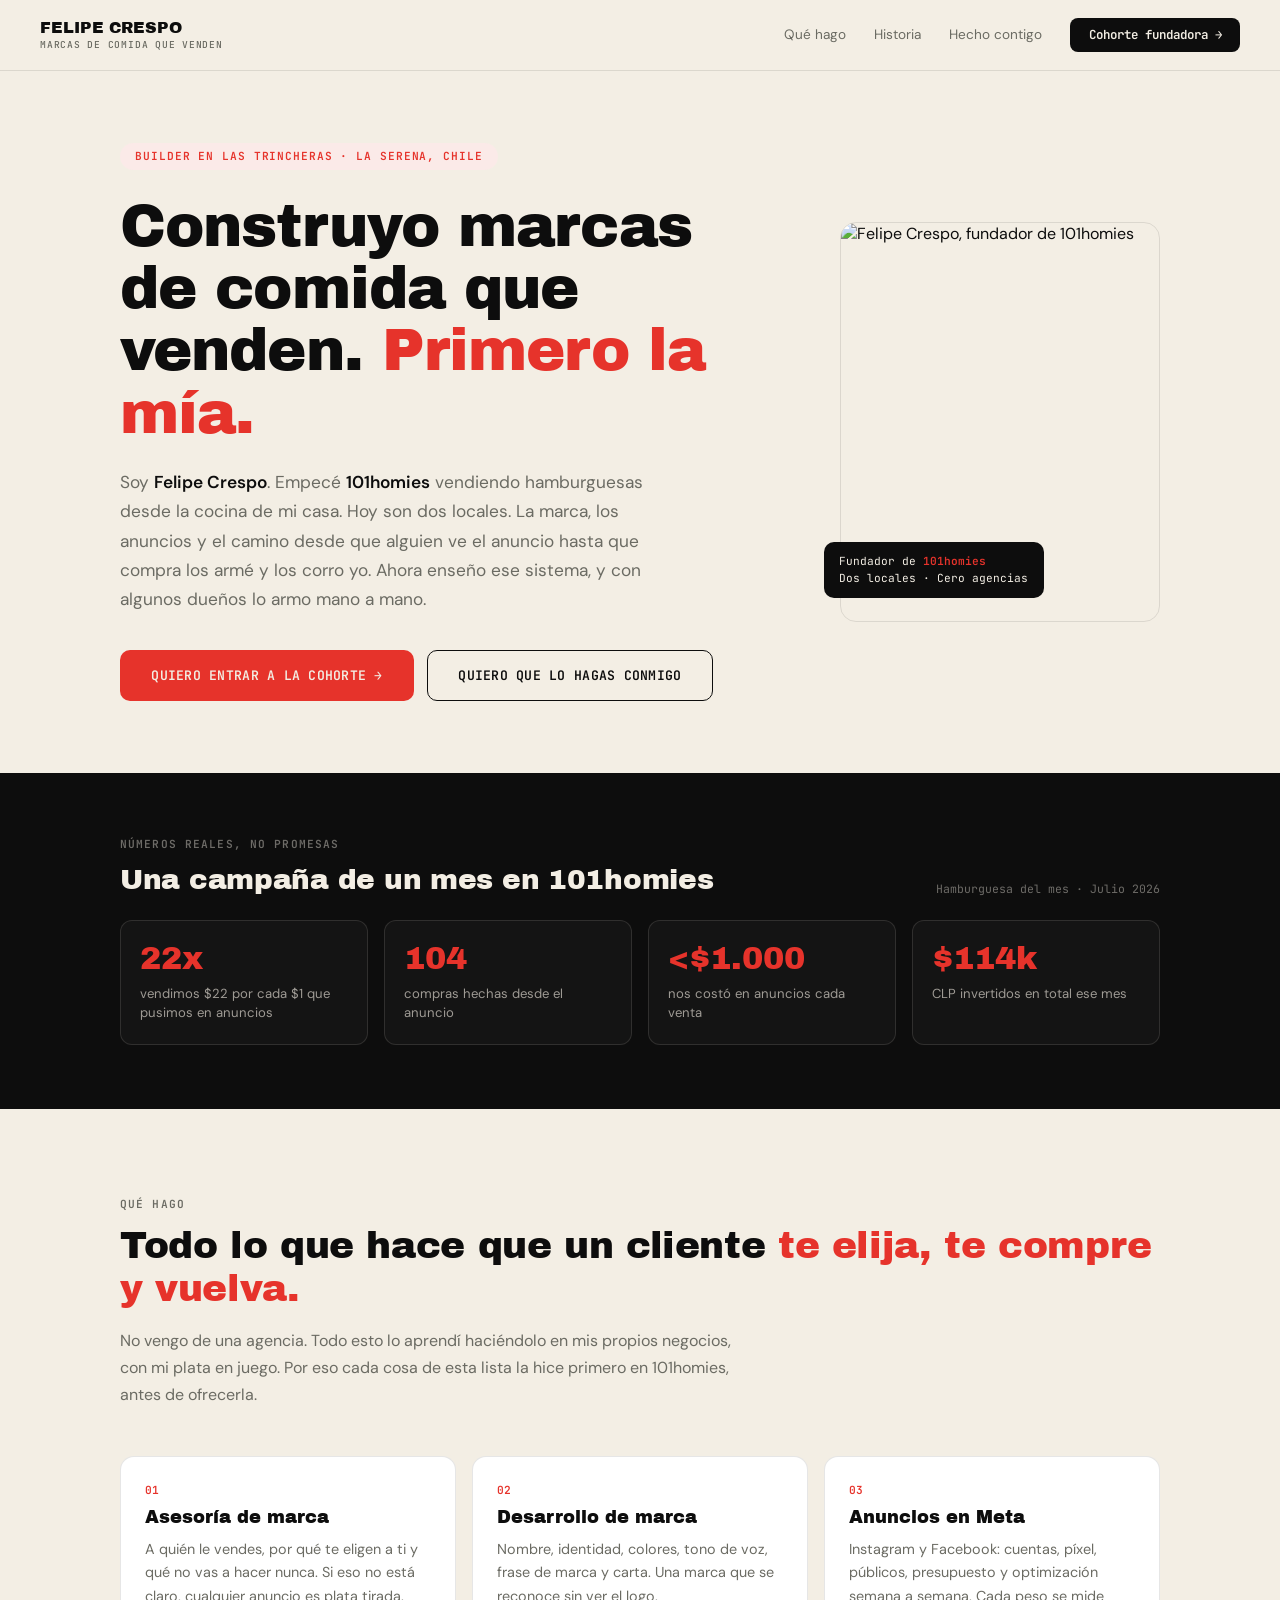
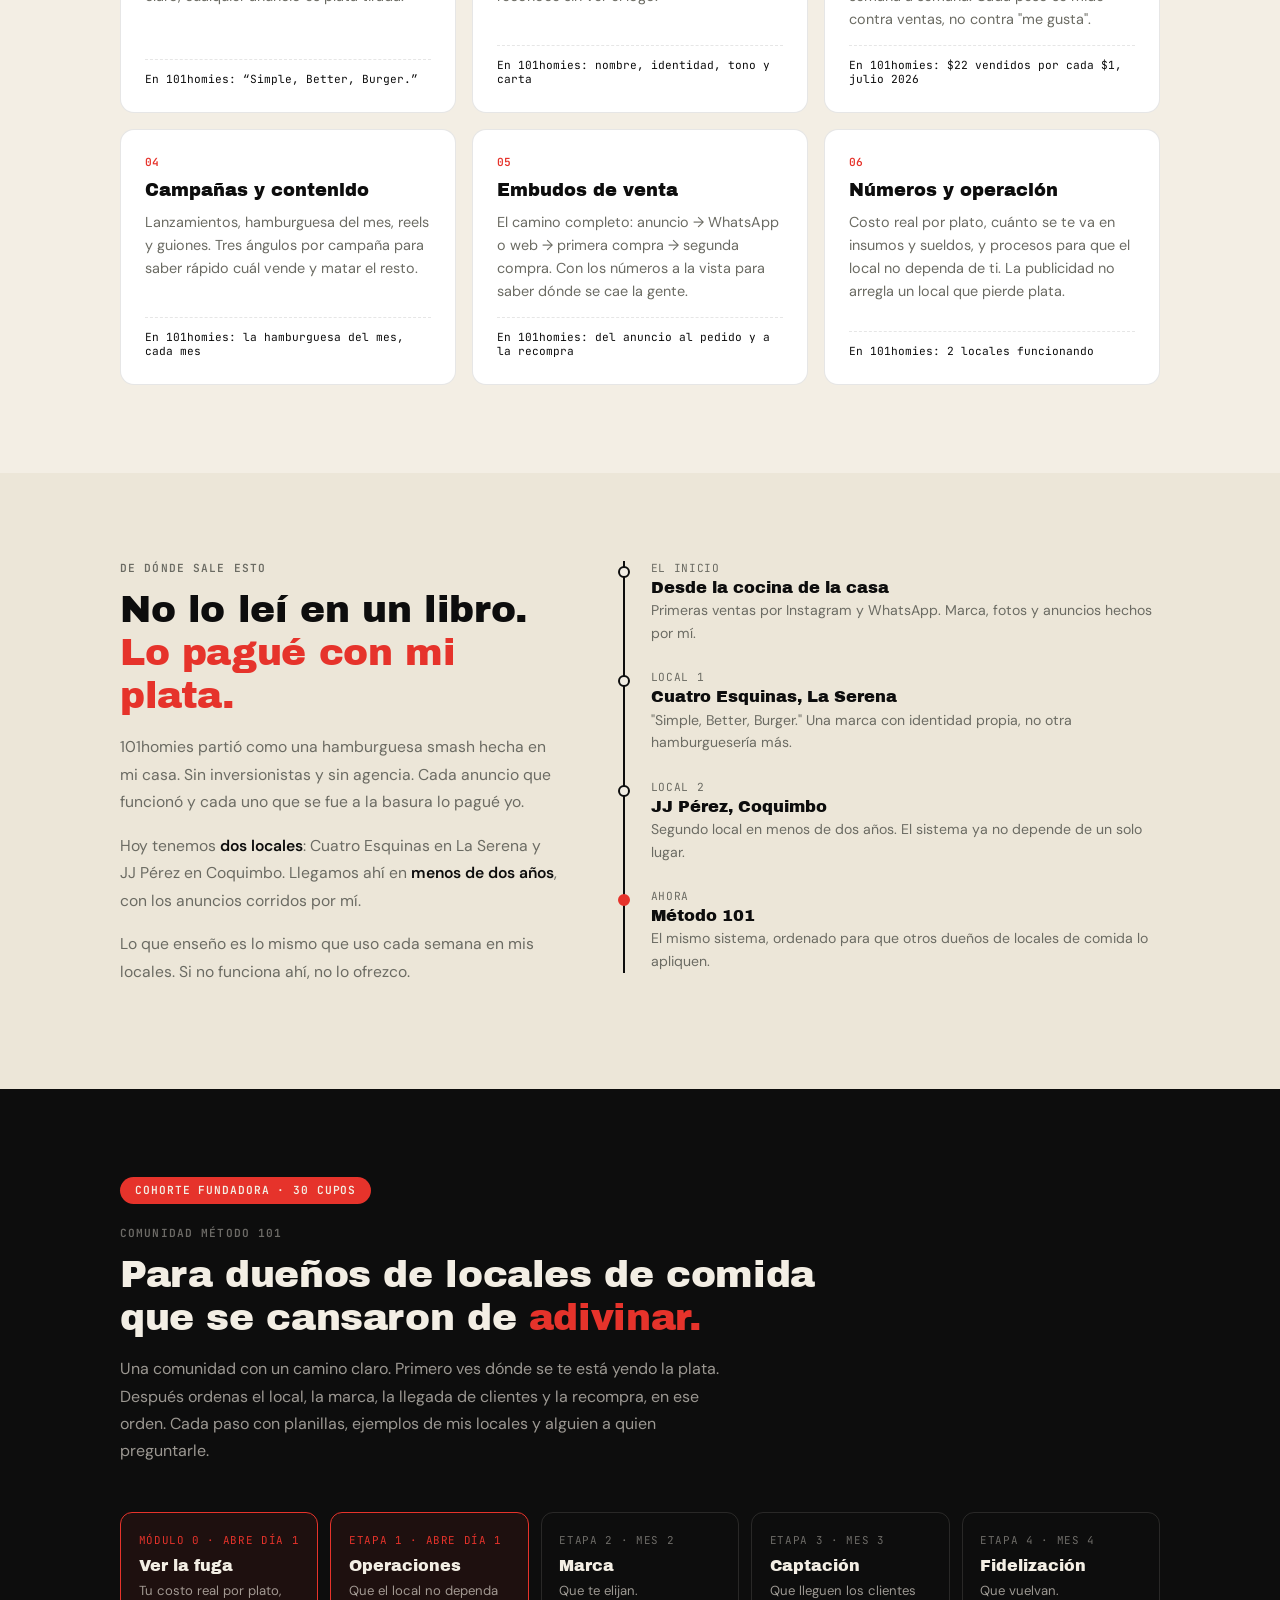
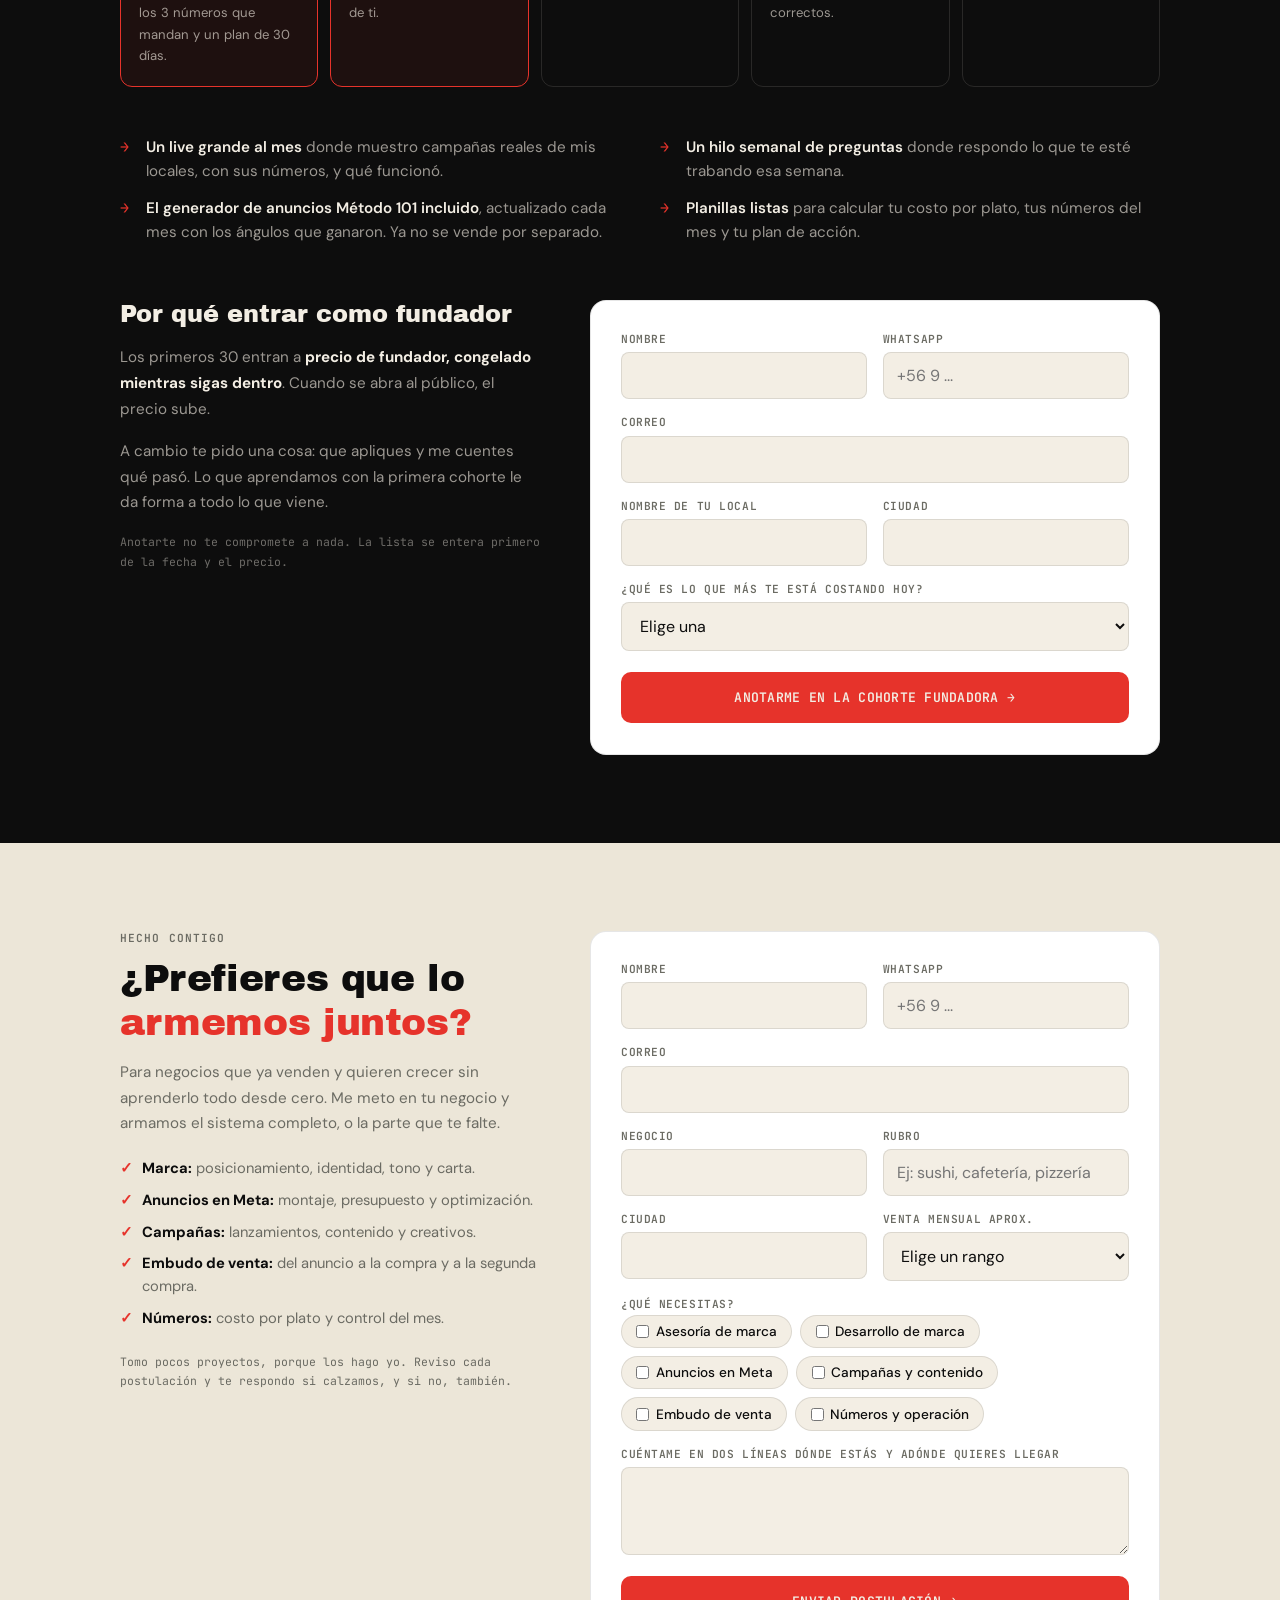
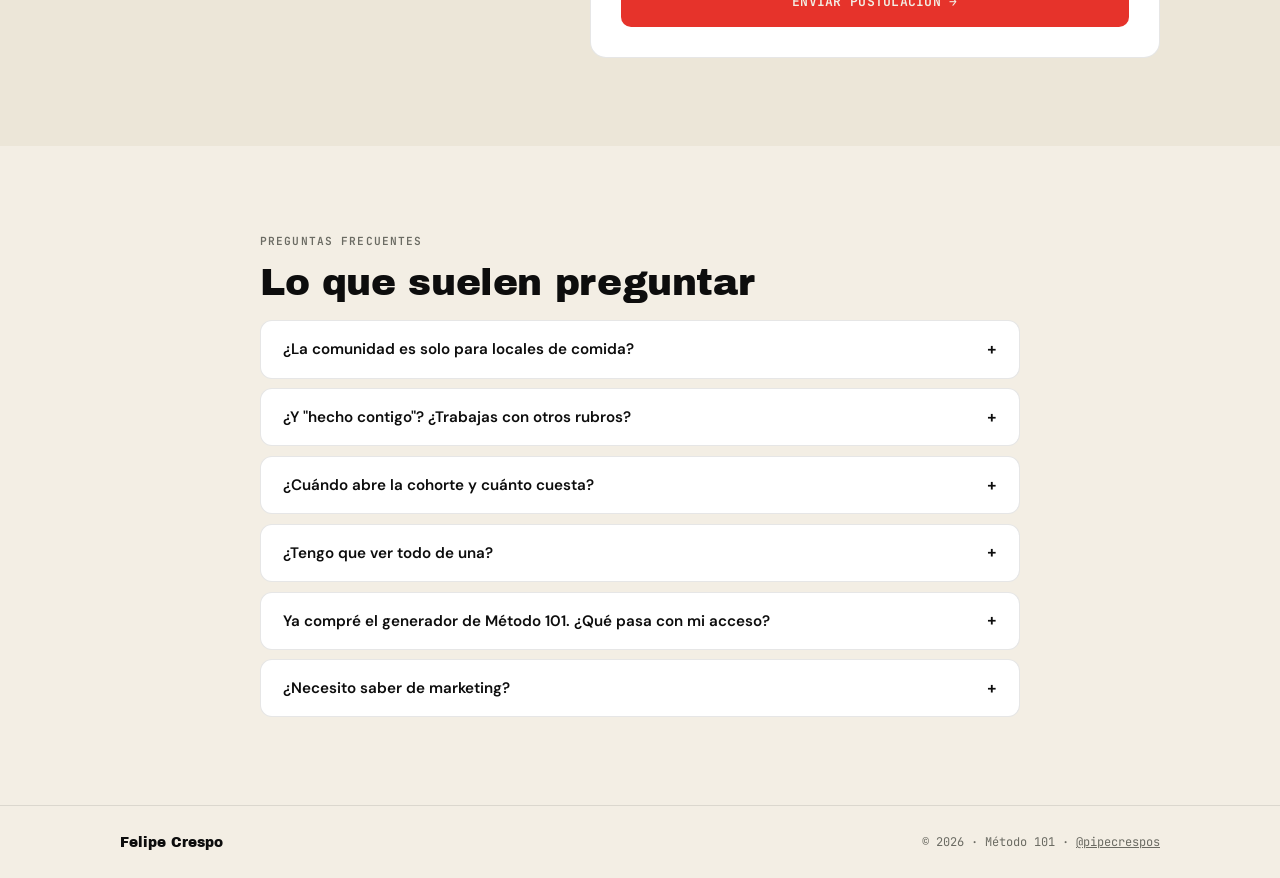
==== commit 2fccdd54: "Solo 101homies como prueba: fuera HSTL FUEL y clientes Co-Authored-By: Claude Opus 5.5 <noreply@anth" ====
--- a/index.html
+++ b/index.html
@@ -248,43 +248,43 @@
   <div class="wrap">
     <div class="label">Qué hago</div>
     <h2>Todo lo que hace que un cliente <em>te elija, te compre y vuelva.</em></h2>
-    <p class="intro">No vengo de una agencia. Todo esto lo aprendí haciéndolo en mis propios negocios, con mi plata en juego. Por eso cada cosa de esta lista está probada en un local de verdad antes de ofrecerla.</p>
+    <p class="intro">No vengo de una agencia. Todo esto lo aprendí haciéndolo en mis propios negocios, con mi plata en juego. Por eso cada cosa de esta lista la hice primero en 101homies, antes de ofrecerla.</p>
     <div class="caps">
       <article class="cap">
         <span class="cap-num mono">01</span>
         <h3>Asesoría de marca</h3>
         <p>A quién le vendes, por qué te eligen a ti y qué no vas a hacer nunca. Si eso no está claro, cualquier anuncio es plata tirada.</p>
-        <span class="cap-proof mono">Probado en: 101homies</span>
+        <span class="cap-proof mono">En 101homies: “Simple, Better, Burger.”</span>
       </article>
       <article class="cap">
         <span class="cap-num mono">02</span>
         <h3>Desarrollo de marca</h3>
         <p>Nombre, identidad, colores, tono de voz, frase de marca y carta. Una marca que se reconoce sin ver el logo.</p>
-        <span class="cap-proof mono">Probado en: 101homies · HSTL FUEL</span>
+        <span class="cap-proof mono">En 101homies: nombre, identidad, tono y carta</span>
       </article>
       <article class="cap">
         <span class="cap-num mono">03</span>
         <h3>Anuncios en Meta</h3>
         <p>Instagram y Facebook: cuentas, píxel, públicos, presupuesto y optimización semana a semana. Cada peso se mide contra ventas, no contra "me gusta".</p>
-        <span class="cap-proof mono">Probado en: 101homies · clientes Método 101</span>
+        <span class="cap-proof mono">En 101homies: $22 vendidos por cada $1, julio 2026</span>
       </article>
       <article class="cap">
         <span class="cap-num mono">04</span>
         <h3>Campañas y contenido</h3>
         <p>Lanzamientos, hamburguesa del mes, reels y guiones. Tres ángulos por campaña para saber rápido cuál vende y matar el resto.</p>
-        <span class="cap-proof mono">Probado en: 101homies</span>
+        <span class="cap-proof mono">En 101homies: la hamburguesa del mes, cada mes</span>
       </article>
       <article class="cap">
         <span class="cap-num mono">05</span>
         <h3>Embudos de venta</h3>
         <p>El camino completo: anuncio → WhatsApp o web → primera compra → segunda compra. Con los números a la vista para saber dónde se cae la gente.</p>
-        <span class="cap-proof mono">Probado en: 101homies</span>
+        <span class="cap-proof mono">En 101homies: del anuncio al pedido y a la recompra</span>
       </article>
       <article class="cap">
         <span class="cap-num mono">06</span>
         <h3>Números y operación</h3>
         <p>Costo real por plato, cuánto se te va en insumos y sueldos, y procesos para que el local no dependa de ti. La publicidad no arregla un local que pierde plata.</p>
-        <span class="cap-proof mono">Probado en: 101homies · 2 locales</span>
+        <span class="cap-proof mono">En 101homies: 2 locales funcionando</span>
       </article>
     </div>
   </div>
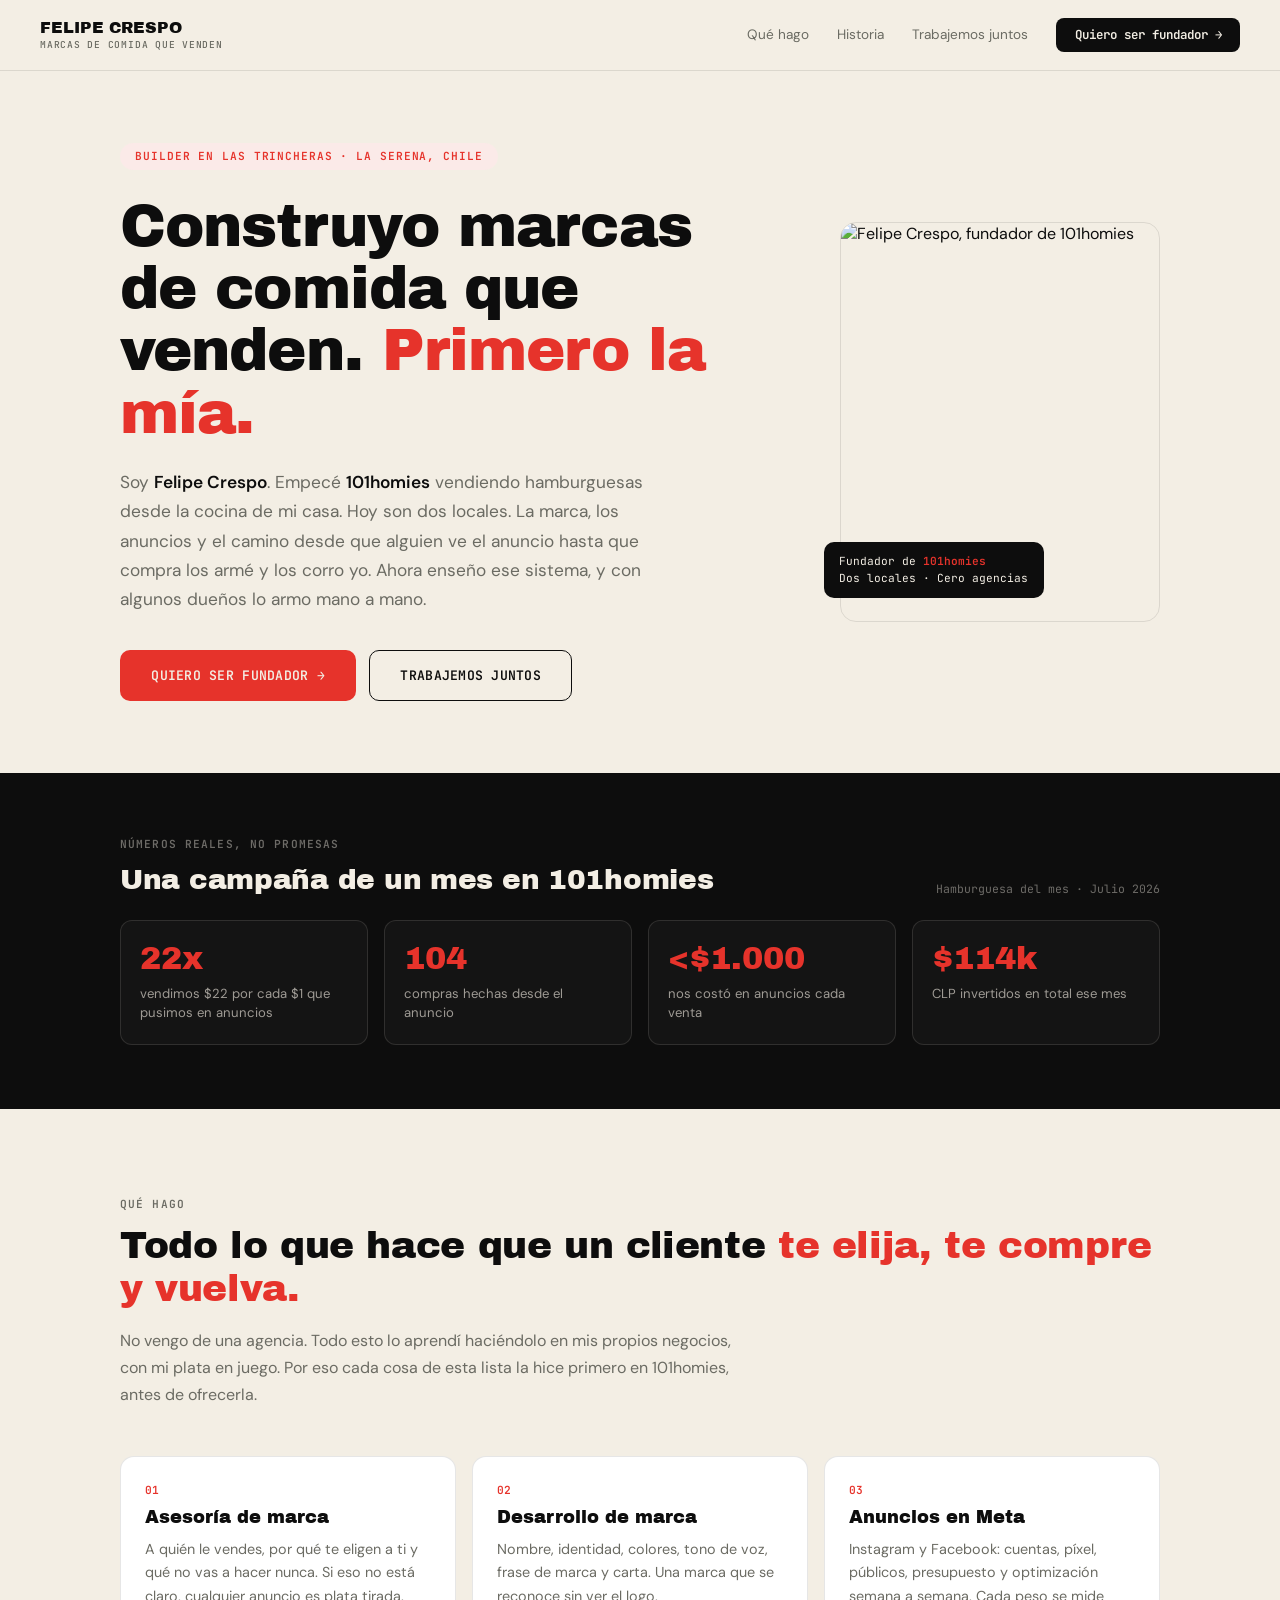
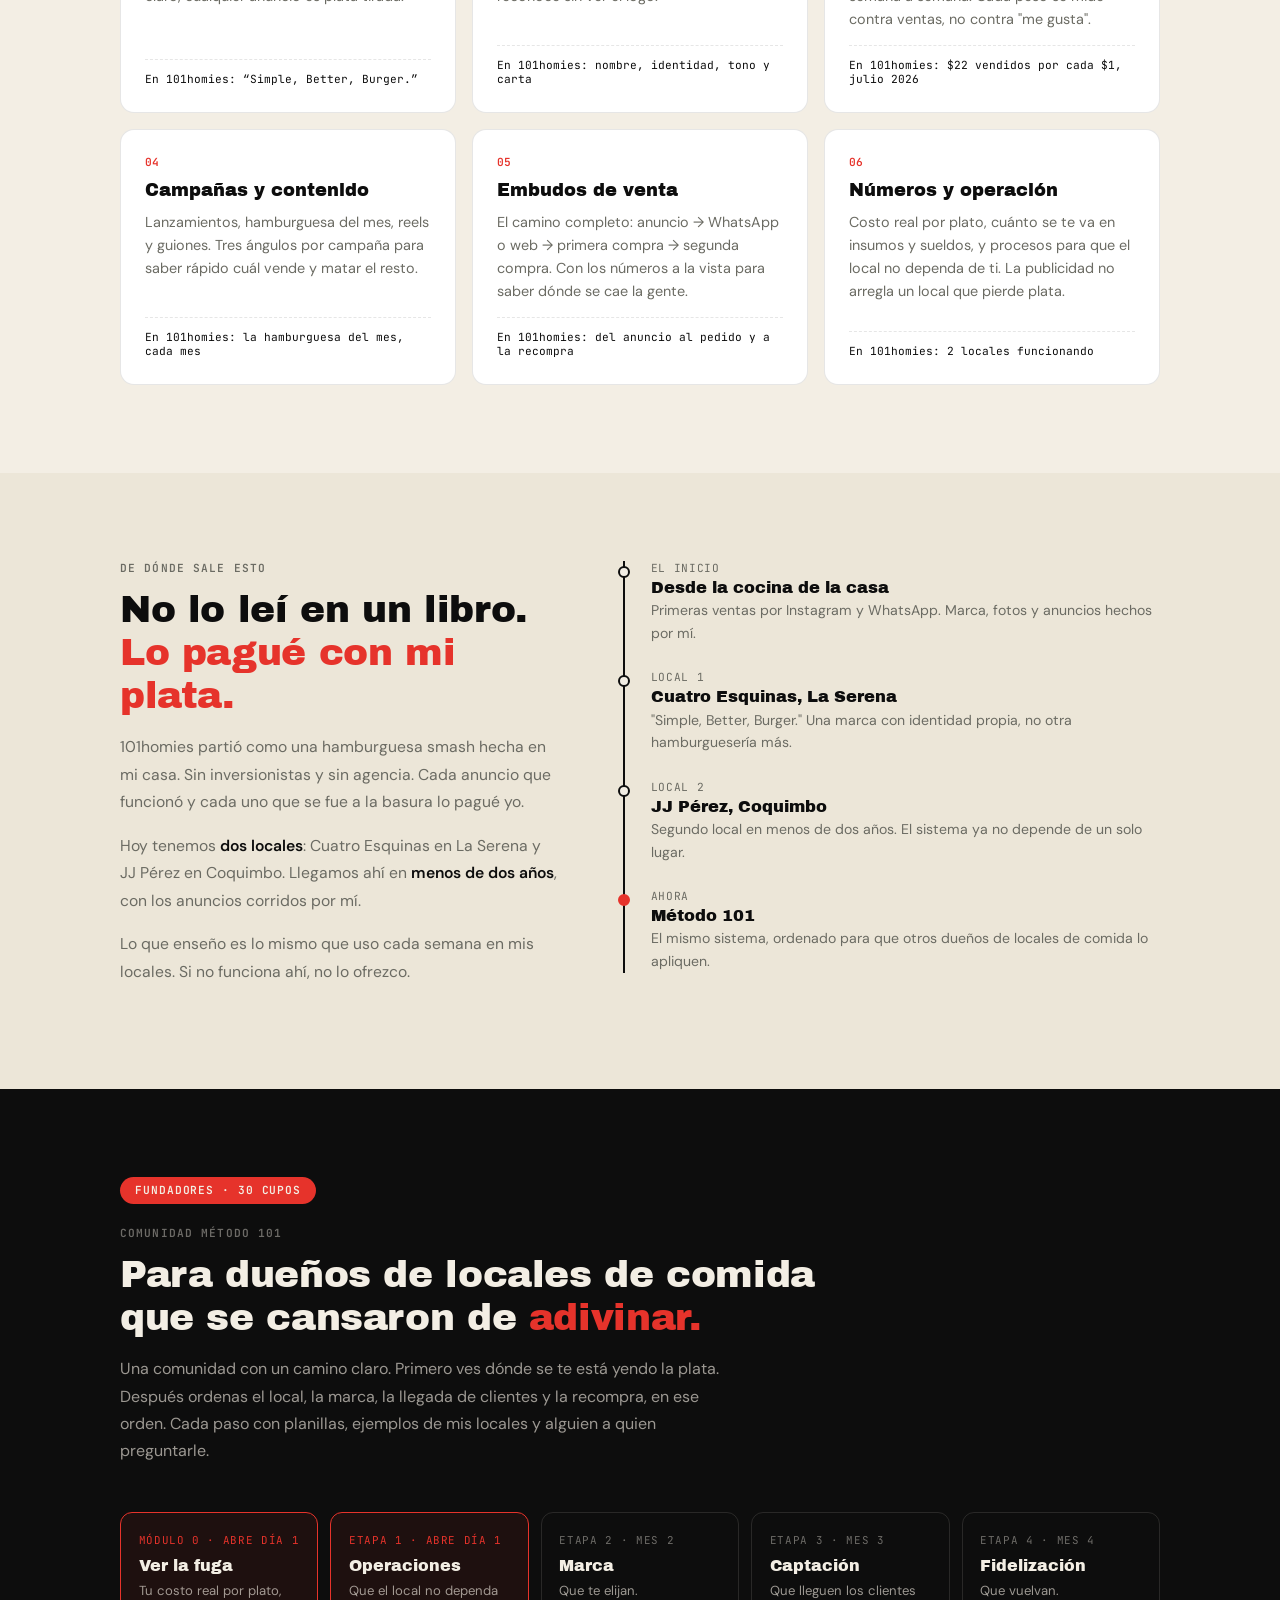
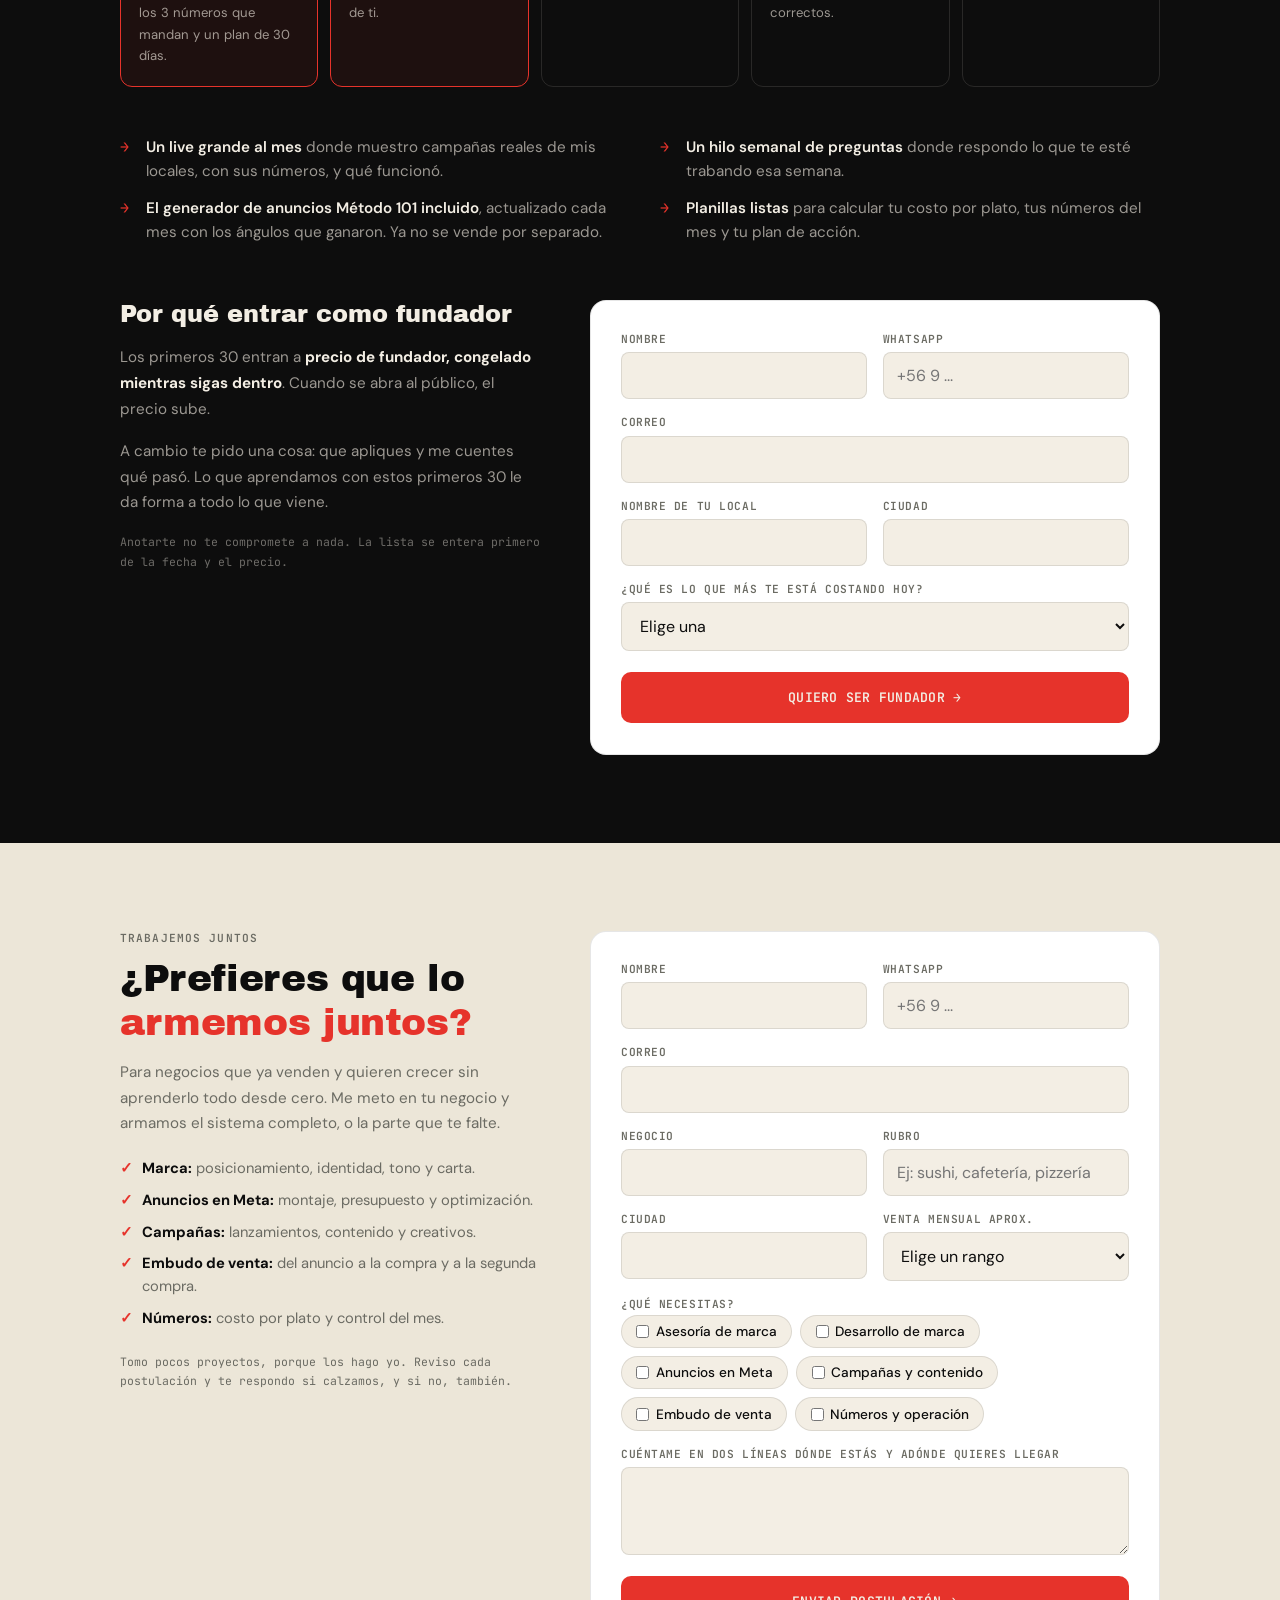
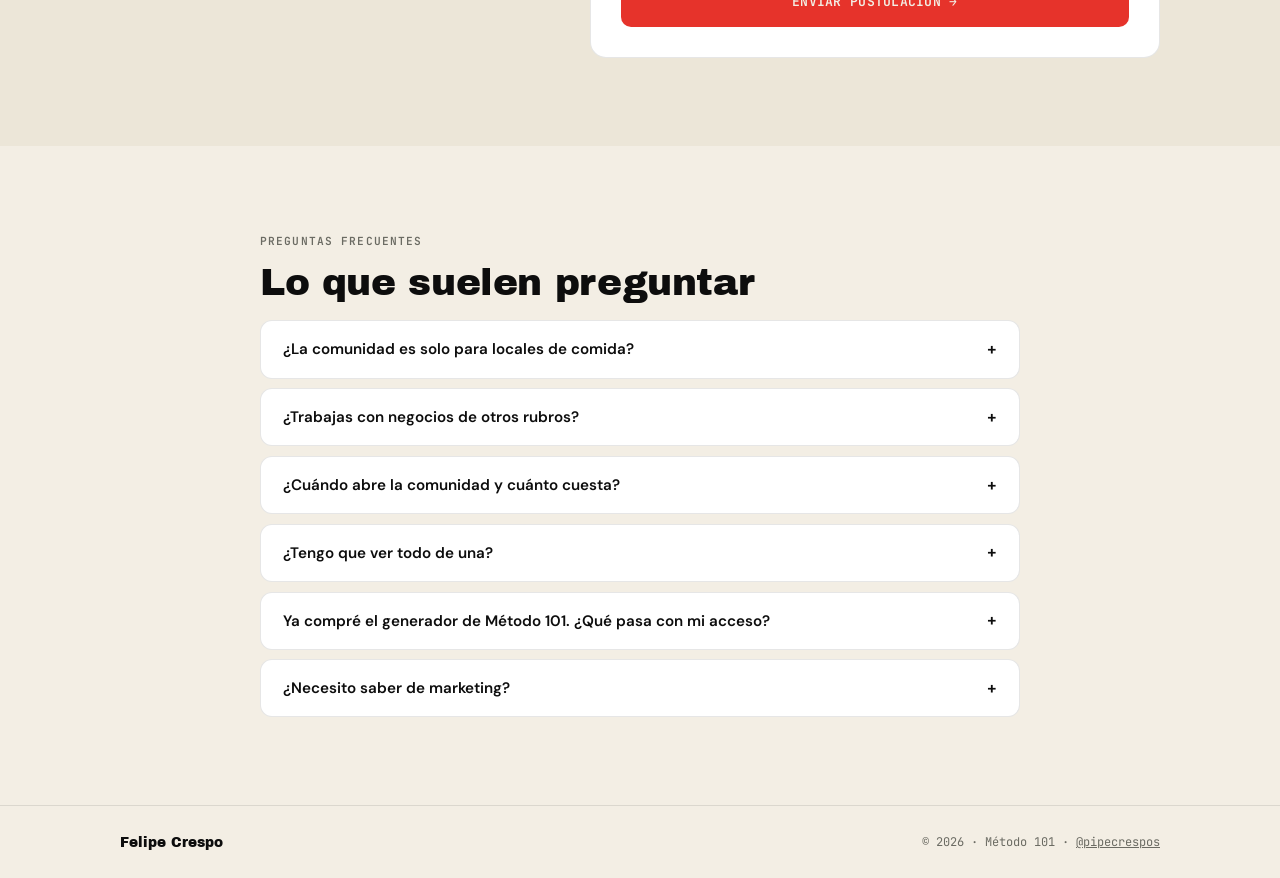
==== commit 7bcd0da2: "Copy: fuera 'cohorte' y 'hagas conmigo' -> fundadores / trabajemos juntos Co-Authored-By: Claude Opu" ====
--- a/index.html
+++ b/index.html
@@ -4,11 +4,11 @@
 <meta charset="UTF-8">
 <meta name="viewport" content="width=device-width, initial-scale=1.0">
 <title>Felipe Crespo — Marcas de comida que venden</title>
-<meta name="description" content="Levanté 101homies desde la cocina de mi casa a dos locales. Marca, anuncios en Meta, campañas y embudos de venta. Entra a la cohorte fundadora de la comunidad Método 101 o postula para que lo armemos juntos.">
+<meta name="description" content="Levanté 101homies desde la cocina de mi casa a dos locales. Marca, anuncios en Meta, campañas y embudos de venta. Anótate como fundador de la comunidad Método 101 o postula para que trabajemos juntos.">
 <meta name="robots" content="index, follow">
 <link rel="canonical" href="https://felipecrespo.cl/">
 <meta property="og:title" content="Felipe Crespo — Marcas de comida que venden. Primero la mía.">
-<meta property="og:description" content="Marca, anuncios, campañas y embudos probados en mis propios locales. Cohorte fundadora de la comunidad Método 101: 30 cupos.">
+<meta property="og:description" content="Marca, anuncios, campañas y embudos probados en mis propios locales. Comunidad Método 101: 30 cupos para fundadores.">
 <meta property="og:url" content="https://felipecrespo.cl/">
 <meta property="og:type" content="website">
 <meta property="og:locale" content="es_CL">
@@ -200,8 +200,8 @@
   <div class="nav-links">
     <a href="#que-hago">Qué hago</a>
     <a href="#historia">Historia</a>
-    <a href="#hecho-contigo">Hecho contigo</a>
-    <a class="nav-cta" href="#comunidad">Cohorte fundadora →</a>
+    <a href="#trabajemos">Trabajemos juntos</a>
+    <a class="nav-cta" href="#comunidad">Quiero ser fundador →</a>
   </div>
 </nav>
 
@@ -213,8 +213,8 @@
       <h1>Construyo marcas de comida que venden. <em>Primero la mía.</em></h1>
       <p>Soy <strong>Felipe Crespo</strong>. Empecé <strong>101homies</strong> vendiendo hamburguesas desde la cocina de mi casa. Hoy son dos locales. La marca, los anuncios y el camino desde que alguien ve el anuncio hasta que compra los armé y los corro yo. Ahora enseño ese sistema, y con algunos dueños lo armo mano a mano.</p>
       <div class="hero-ctas">
-        <a class="btn btn-red" href="#comunidad">Quiero entrar a la cohorte →</a>
-        <a class="btn btn-line" href="#hecho-contigo">Quiero que lo hagas conmigo</a>
+        <a class="btn btn-red" href="#comunidad">Quiero ser fundador →</a>
+        <a class="btn btn-line" href="#trabajemos">Trabajemos juntos</a>
       </div>
     </div>
     <figure class="hero-photo">
@@ -312,7 +312,7 @@
 <!-- COMUNIDAD -->
 <section class="dark" id="comunidad">
   <div class="wrap">
-    <span class="founder-badge">Cohorte fundadora · 30 cupos</span>
+    <span class="founder-badge">Fundadores · 30 cupos</span>
     <div class="label">Comunidad Método 101</div>
     <h2>Para dueños de locales de comida<br>que se cansaron de <em>adivinar.</em></h2>
     <p class="intro">Una comunidad con un camino claro. Primero ves dónde se te está yendo la plata. Después ordenas el local, la marca, la llegada de clientes y la recompra, en ese orden. Cada paso con planillas, ejemplos de mis locales y alguien a quien preguntarle.</p>
@@ -336,7 +336,7 @@
       <div class="form-pitch">
         <h3>Por qué entrar como fundador</h3>
         <p>Los primeros 30 entran a <strong>precio de fundador, congelado mientras sigas dentro</strong>. Cuando se abra al público, el precio sube.</p>
-        <p>A cambio te pido una cosa: que apliques y me cuentes qué pasó. Lo que aprendamos con la primera cohorte le da forma a todo lo que viene.</p>
+        <p>A cambio te pido una cosa: que apliques y me cuentes qué pasó. Lo que aprendamos con estos primeros 30 le da forma a todo lo que viene.</p>
         <p class="fine mono">Anotarte no te compromete a nada. La lista se entera primero de la fecha y el precio.</p>
       </div>
       <div>
@@ -359,7 +359,7 @@
             </select>
           </div>
           <div class="hp" aria-hidden="true"><label>Web de tu empresa<input name="empresa_web" tabindex="-1" autocomplete="off"></label></div>
-          <button class="btn btn-red" type="submit">Anotarme en la cohorte fundadora →</button>
+          <button class="btn btn-red" type="submit">Quiero ser fundador →</button>
           <p class="form-msg" role="status" aria-live="polite"></p>
         </form>
         <div class="form-ok" role="status">
@@ -371,11 +371,11 @@
   </div>
 </section>
 
-<!-- HECHO CONTIGO -->
-<section class="service" id="hecho-contigo">
+<!-- TRABAJEMOS JUNTOS -->
+<section class="service" id="trabajemos">
   <div class="wrap form-shell">
     <div class="form-pitch">
-      <div class="label">Hecho contigo</div>
+      <div class="label">Trabajemos juntos</div>
       <h2>¿Prefieres que lo <em>armemos juntos?</em></h2>
       <p>Para negocios que ya venden y quieren crecer sin aprenderlo todo desde cero. Me meto en tu negocio y armamos el sistema completo, o la parte que te falte.</p>
       <ul class="service-list">
@@ -437,8 +437,8 @@
     <h2>Lo que suelen preguntar</h2>
     <div class="faq-list">
       <details><summary>¿La comunidad es solo para locales de comida?</summary><p>Sí. Hamburgueserías, sushi, pizzerías, cafeterías, dark kitchens, carros. Al enfocarme en un solo rubro, todo lo que ves (números, ejemplos, anuncios) aplica directo a tu local, sin tener que "traducirlo".</p></details>
-      <details><summary>¿Y "hecho contigo"? ¿Trabajas con otros rubros?</summary><p>Mi foco es comida y consumo, porque ahí tengo resultados propios para mostrar. Si tu negocio es de otro rubro, postula igual. Si veo que no te puedo ayudar, te lo digo.</p></details>
-      <details><summary>¿Cuándo abre la cohorte y cuánto cuesta?</summary><p>La fecha y el precio de fundador se anuncian primero a la lista. Los 30 fundadores mantienen ese precio mientras sigan dentro, aunque después suba para el resto.</p></details>
+      <details><summary>¿Trabajas con negocios de otros rubros?</summary><p>Mi foco es comida y consumo, porque ahí tengo resultados propios para mostrar. Si tu negocio es de otro rubro, postula igual. Si veo que no te puedo ayudar, te lo digo.</p></details>
+      <details><summary>¿Cuándo abre la comunidad y cuánto cuesta?</summary><p>La fecha y el precio de fundador se anuncian primero a la lista. Los 30 fundadores mantienen ese precio mientras sigan dentro, aunque después suba para el resto.</p></details>
       <details><summary>¿Tengo que ver todo de una?</summary><p>No. Abre con el Módulo 0 y la Etapa 1, y cada mes se estrena la siguiente etapa. Avanzas con tu local en paralelo, un paso a la vez, sin 30 horas de video acumuladas.</p></details>
       <details><summary>Ya compré el generador de Método 101. ¿Qué pasa con mi acceso?</summary><p>Sigue igual. Entras con el mismo link de acceso que te llegó al comprar. El generador ya no se vende por separado: desde ahora viene incluido en la comunidad.</p></details>
       <details><summary>¿Necesito saber de marketing?</summary><p>No. Necesitas conocer tu local y estar dispuesto a mirar tus números. Lo demás se aprende aplicando, con ejemplos de mis locales.</p></details>
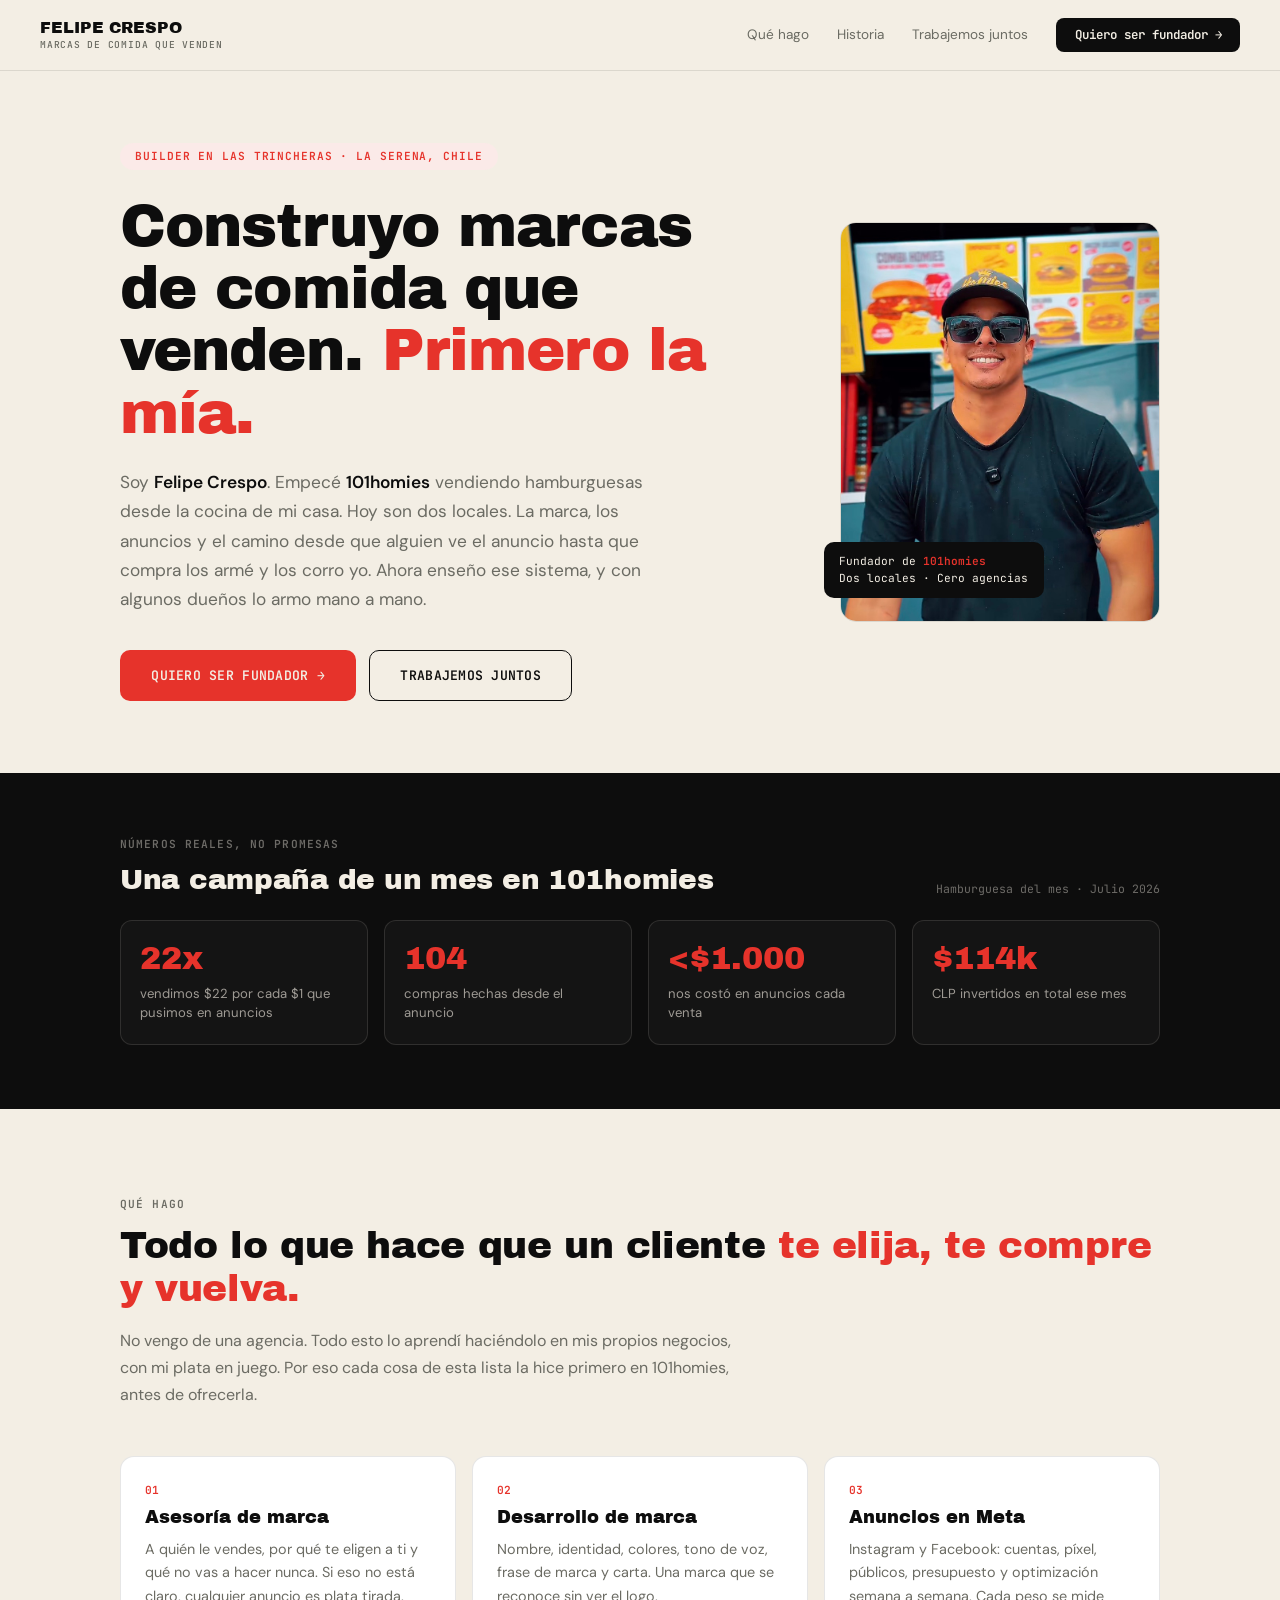
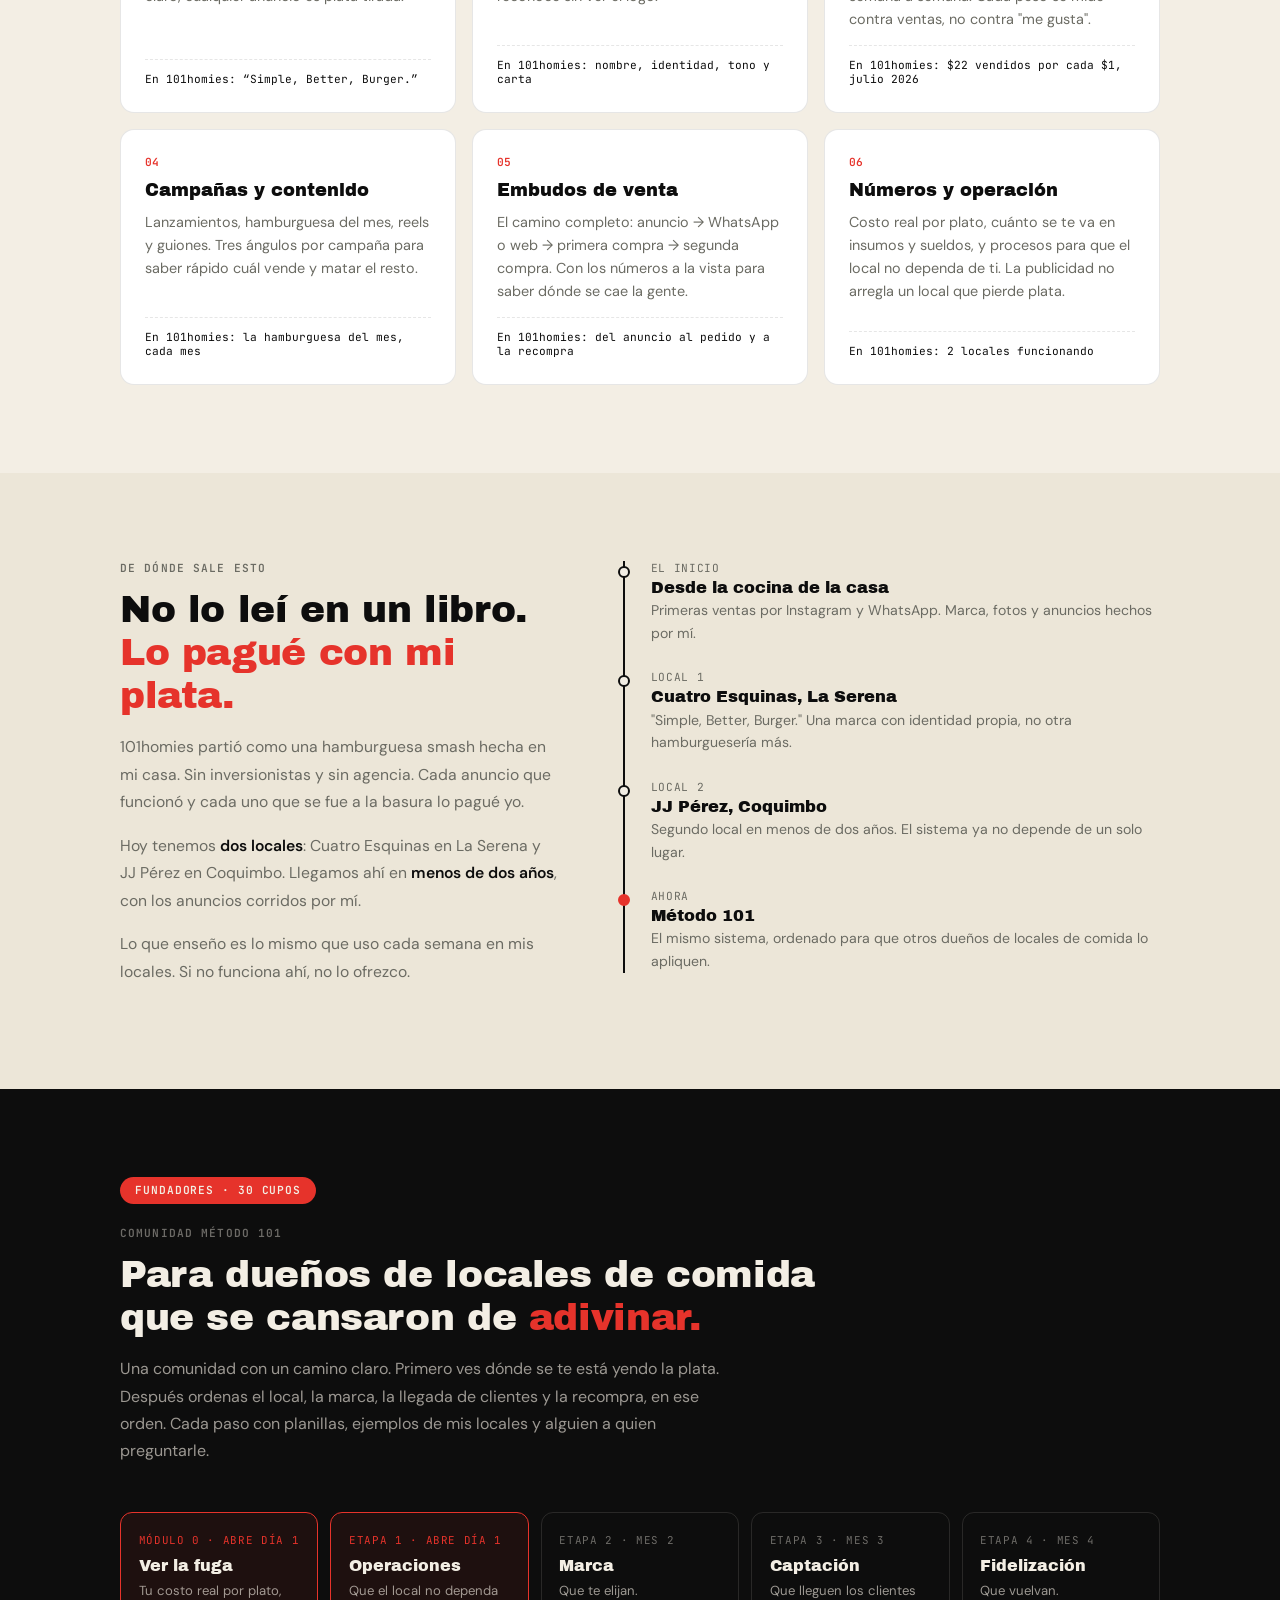
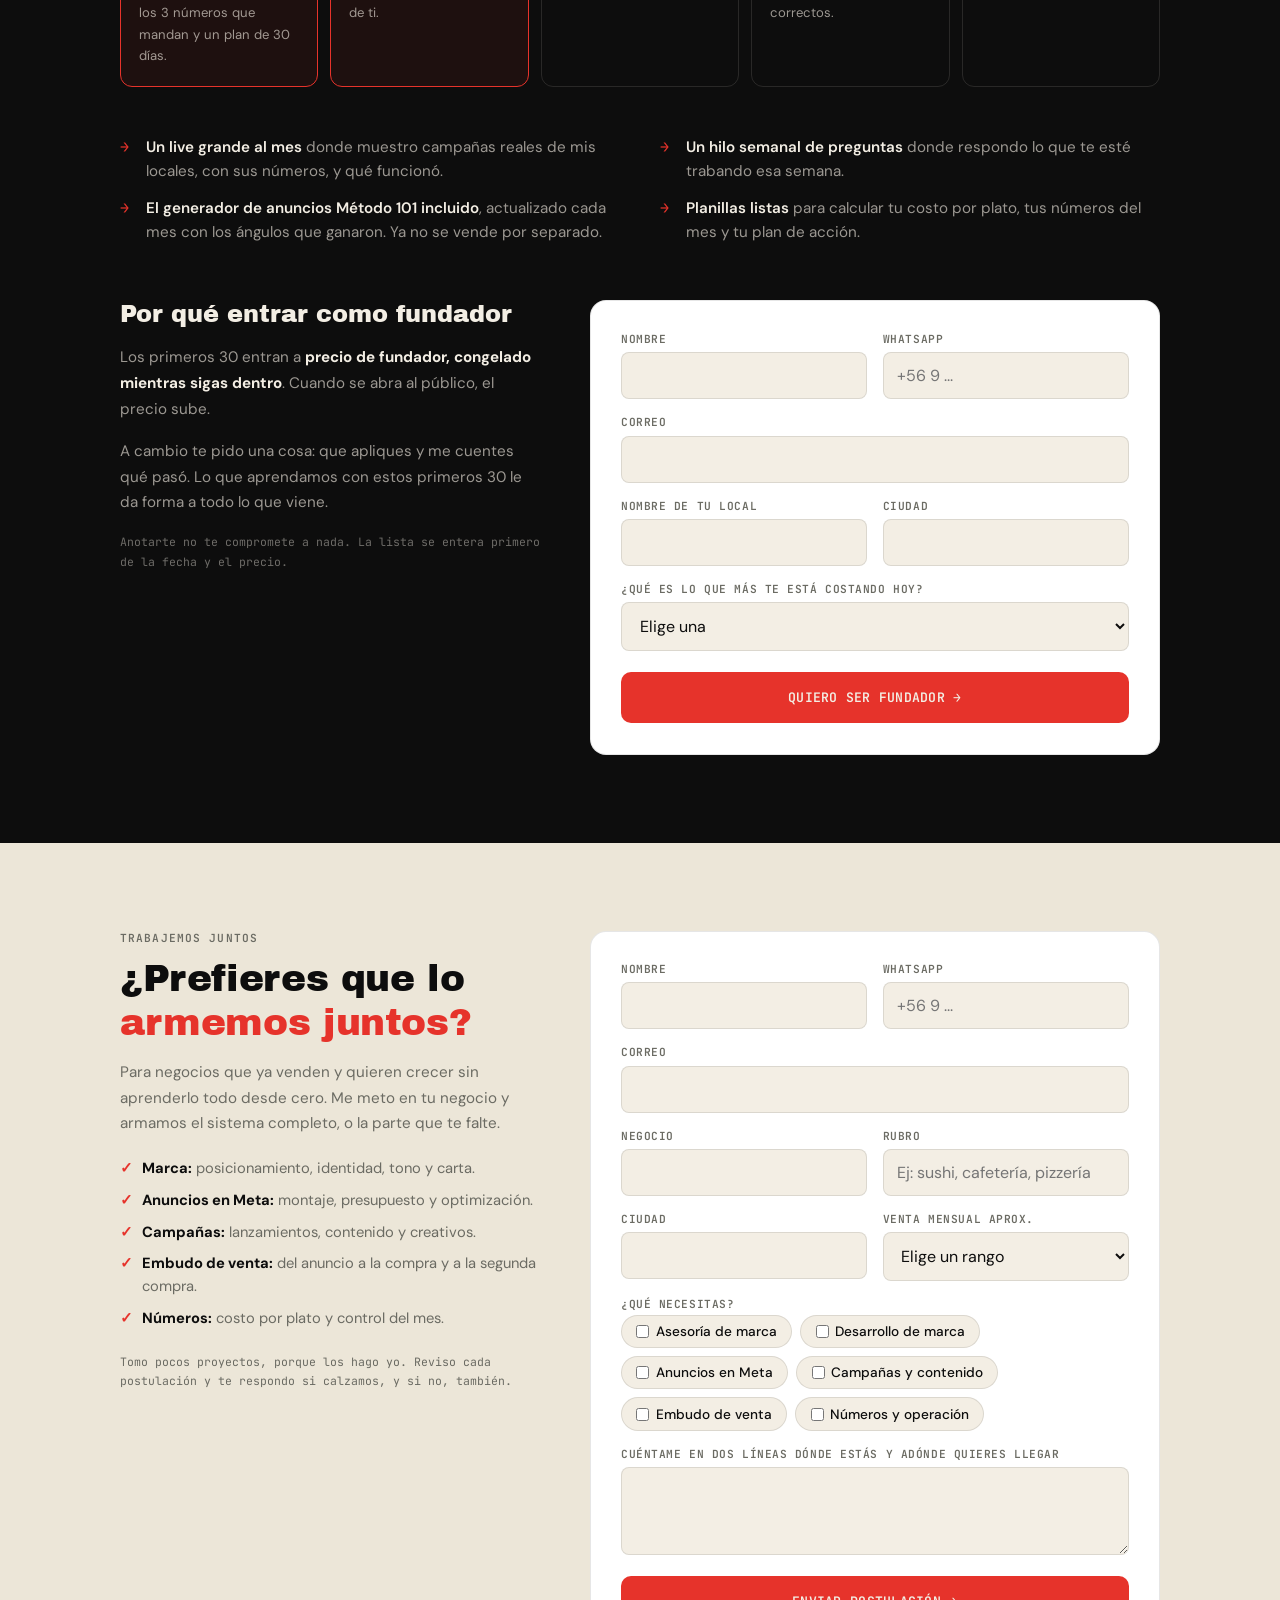
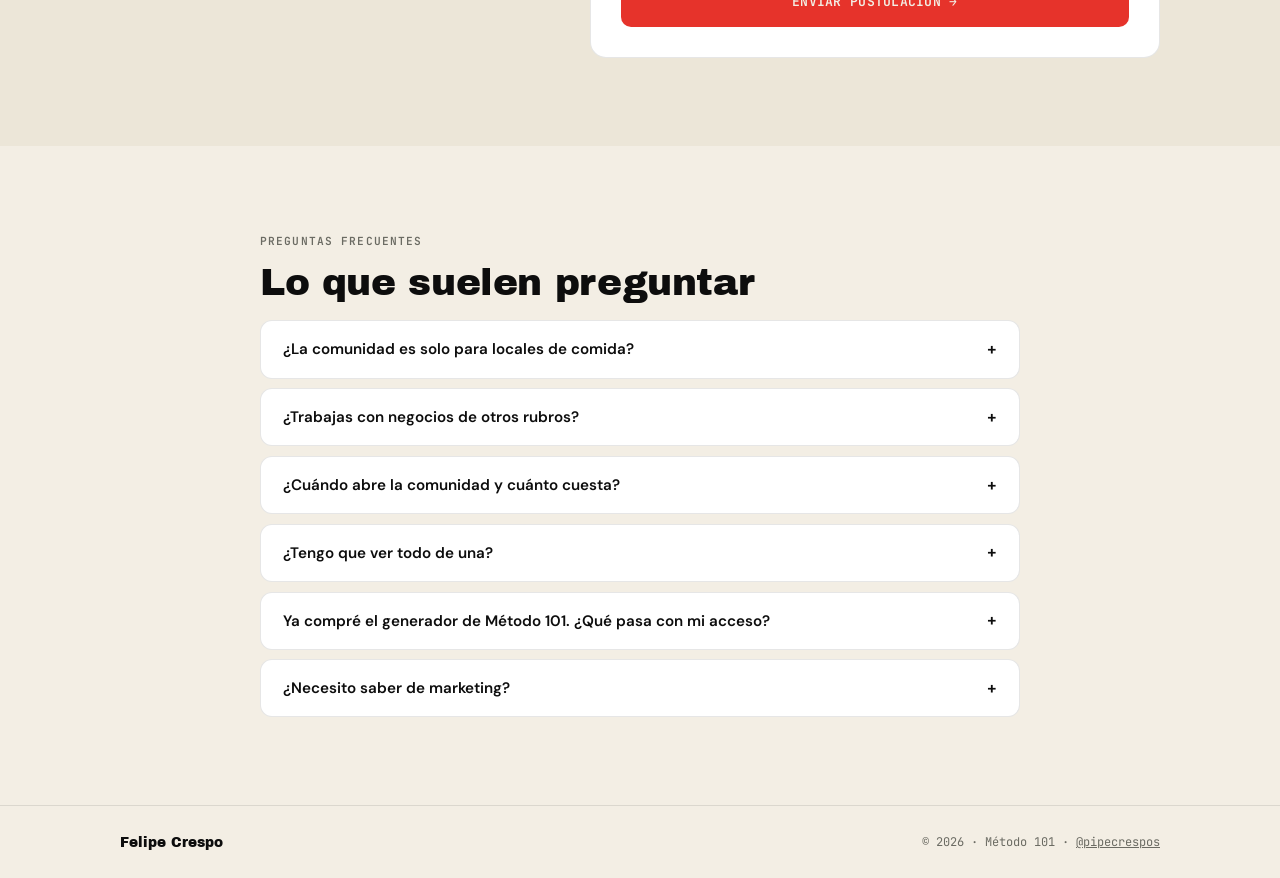
==== commit 5950b332: "Foto nueva frente al local (4:5, 140 KB) Co-Authored-By: Claude Opus 5.5 <noreply@anthropic.com>" ====
--- a/index.html
+++ b/index.html
@@ -12,7 +12,7 @@
 <meta property="og:url" content="https://felipecrespo.cl/">
 <meta property="og:type" content="website">
 <meta property="og:locale" content="es_CL">
-<meta property="og:image" content="https://res.cloudinary.com/dy8xhueb1/image/upload/f_auto/q_auto/Captura_de_pantalla_2026-05-16_a_la_s_1.59.14_p.m._pa1yqe.jpg">
+<meta property="og:image" content="https://felipecrespo.cl/images/felipe.jpg">
 <link rel="apple-touch-icon" sizes="180x180" href="/apple-touch-icon.png">
 <link rel="icon" type="image/png" sizes="32x32" href="/favicon-32x32.png">
 <link rel="icon" type="image/png" sizes="16x16" href="/favicon-16x16.png">
@@ -218,7 +218,7 @@
       </div>
     </div>
     <figure class="hero-photo">
-      <img src="https://res.cloudinary.com/dy8xhueb1/image/upload/f_auto/q_auto/Captura_de_pantalla_2026-05-16_a_la_s_1.59.14_p.m._pa1yqe.jpg" alt="Felipe Crespo, fundador de 101homies" width="400" height="500">
+      <img src="/images/felipe.jpg" alt="Felipe Crespo frente a su local de 101homies" width="800" height="1000" fetchpriority="high">
       <figcaption>Fundador de <strong>101homies</strong><br>Dos locales · Cero agencias</figcaption>
     </figure>
   </div>
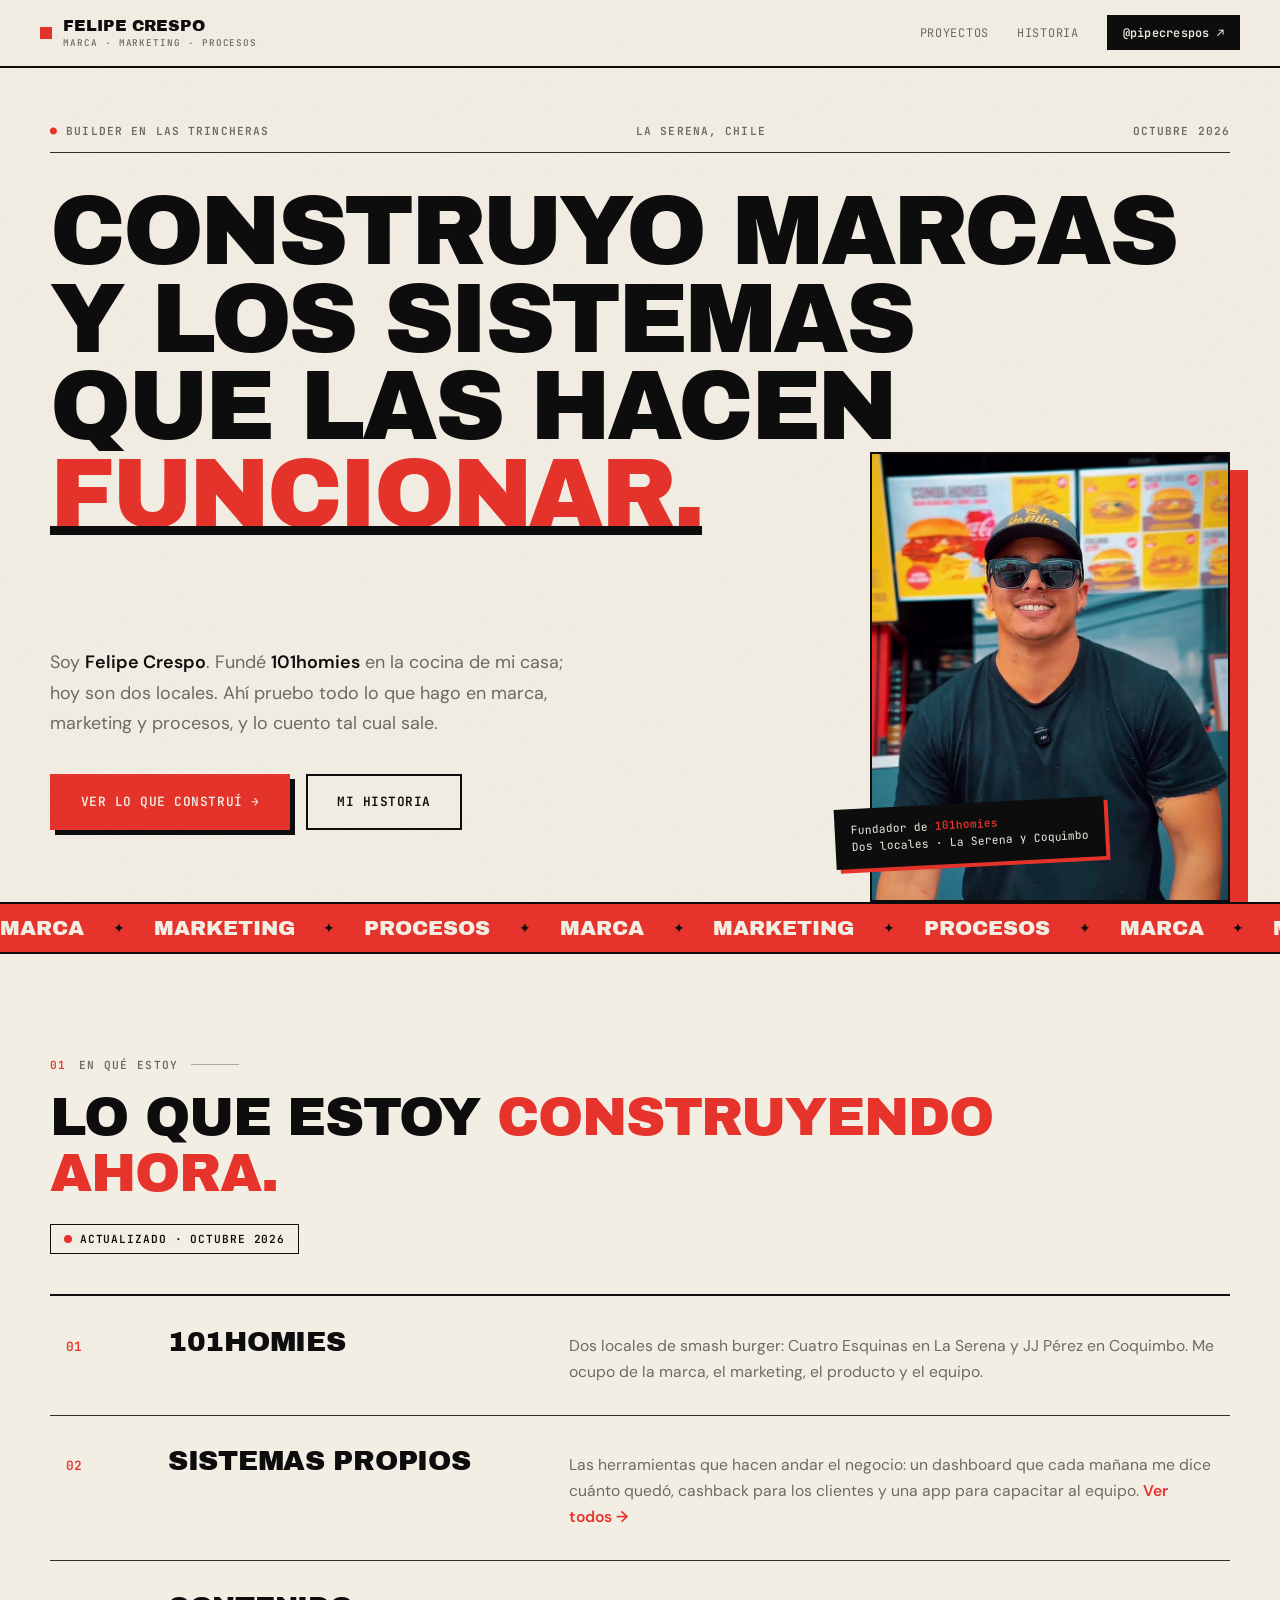
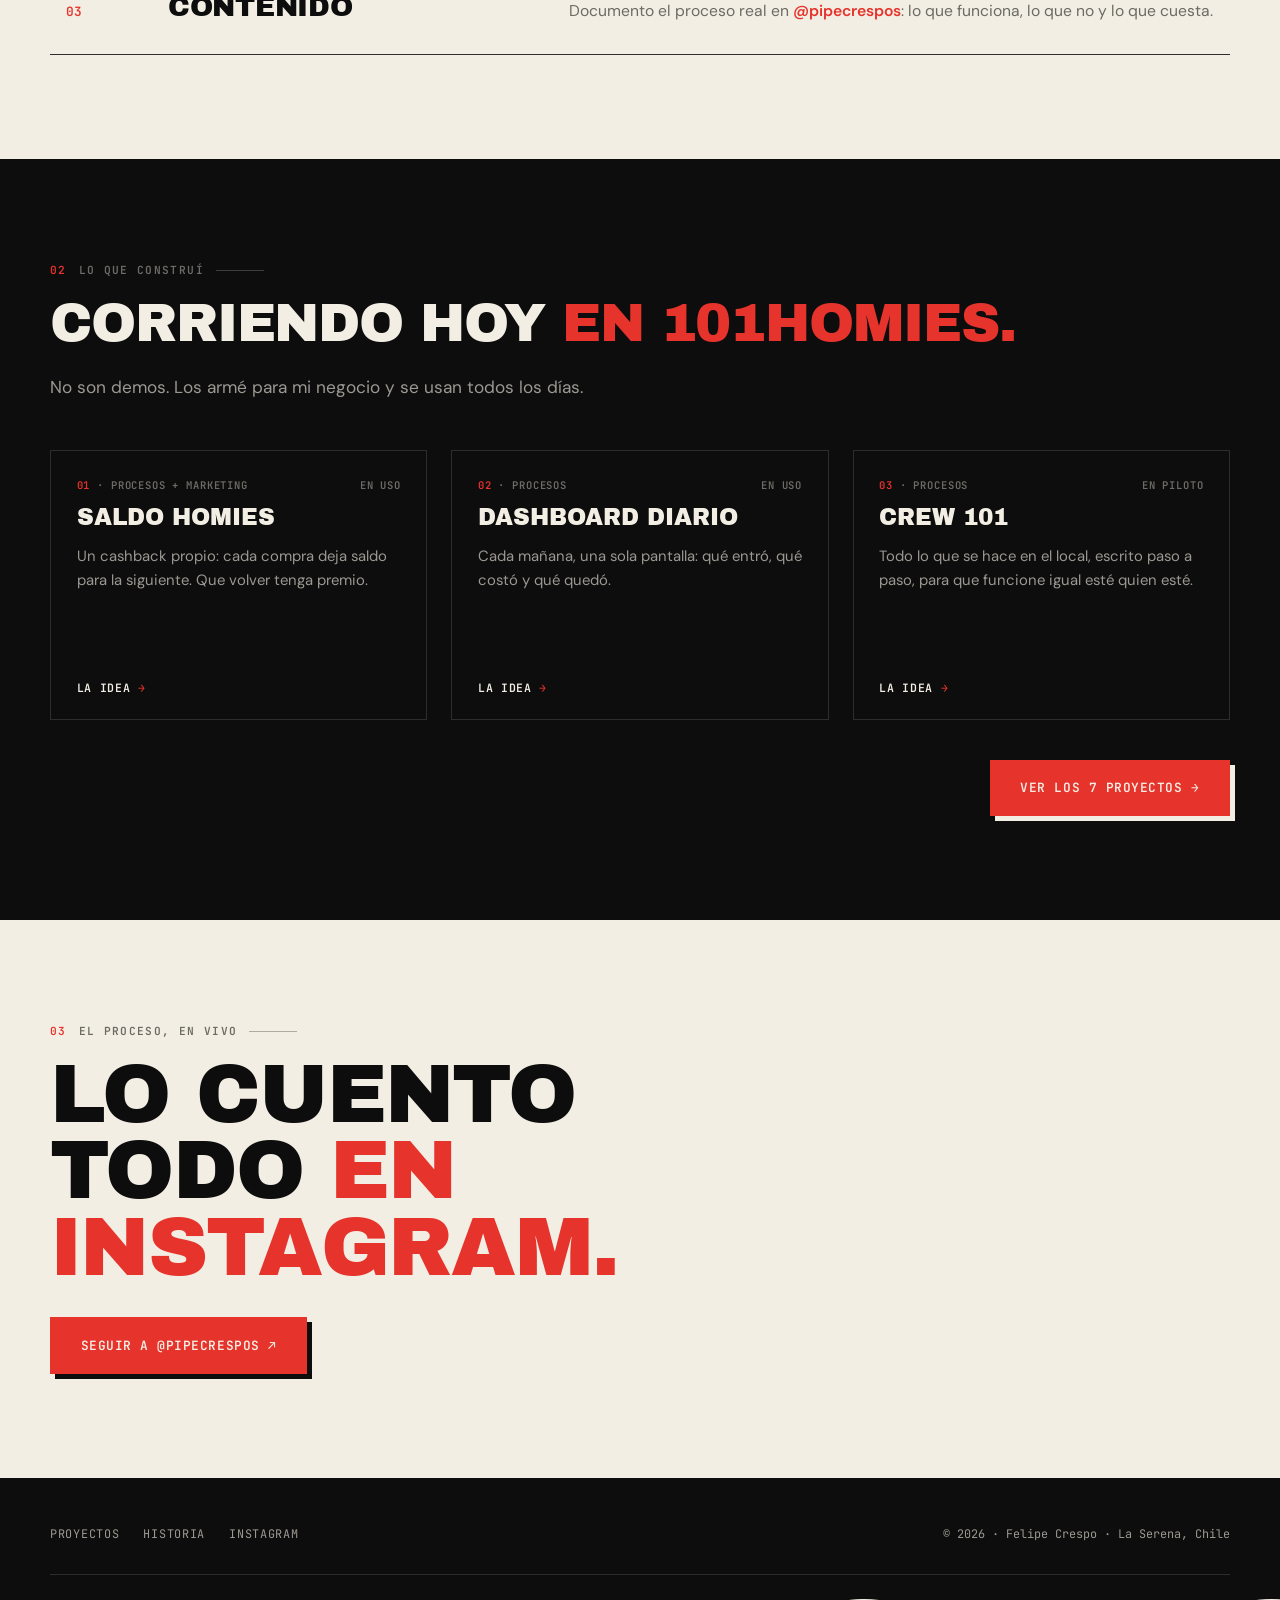
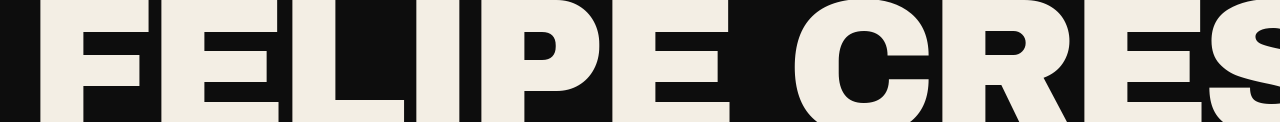
==== commit 9595d7ef: "Sitio personal de builder: home liviana + /proyectos + /historia Fuera la comunidad, el trabajo 1 a " ====
--- a/index.html
+++ b/index.html
@@ -3,514 +3,149 @@
 <head>
 <meta charset="UTF-8">
 <meta name="viewport" content="width=device-width, initial-scale=1.0">
-<title>Felipe Crespo — Marcas de comida que venden</title>
-<meta name="description" content="Levanté 101homies desde la cocina de mi casa a dos locales. Marca, anuncios en Meta, campañas y embudos de venta. Anótate como fundador de la comunidad Método 101 o postula para que trabajemos juntos.">
+<title>Felipe Crespo — Builder</title>
+<meta name="description" content="Construyo marcas y los sistemas que las hacen funcionar. Fundé 101homies en la cocina de mi casa; hoy son dos locales. Marca, marketing y procesos, contados tal cual salen.">
 <meta name="robots" content="index, follow">
 <link rel="canonical" href="https://felipecrespo.cl/">
-<meta property="og:title" content="Felipe Crespo — Marcas de comida que venden. Primero la mía.">
-<meta property="og:description" content="Marca, anuncios, campañas y embudos probados en mis propios locales. Comunidad Método 101: 30 cupos para fundadores.">
+<meta property="og:title" content="Felipe Crespo — Construyo marcas y los sistemas que las hacen funcionar.">
+<meta property="og:description" content="Marca, marketing y procesos, probados primero en 101homies y contados tal cual salen.">
 <meta property="og:url" content="https://felipecrespo.cl/">
 <meta property="og:type" content="website">
 <meta property="og:locale" content="es_CL">
 <meta property="og:image" content="https://felipecrespo.cl/images/felipe.jpg">
+<meta name="theme-color" content="#0D0D0D">
 <link rel="apple-touch-icon" sizes="180x180" href="/apple-touch-icon.png">
 <link rel="icon" type="image/png" sizes="32x32" href="/favicon-32x32.png">
 <link rel="icon" type="image/png" sizes="16x16" href="/favicon-16x16.png">
+<link rel="preconnect" href="https://fonts.googleapis.com">
+<link rel="preconnect" href="https://fonts.gstatic.com" crossorigin>
 <link href="https://fonts.googleapis.com/css2?family=Archivo+Black&family=JetBrains+Mono:wght@400;500;600&family=DM+Sans:wght@300;400;500;600&display=swap" rel="stylesheet">
-<style>
-*, *::before, *::after { box-sizing: border-box; margin: 0; padding: 0; }
-:root {
-  --ivory: #F3EEE4; --panel: #ECE6D8; --surface: #FFFFFF;
-  --ink: #0D0D0D; --red: #E6332B; --red-dark: #c92a22; --red-light: #FBEAE8;
-  --muted: #6b6b63; --border: rgba(13,13,13,0.1);
-  --ivory-60: rgba(243,238,228,0.62); --ivory-40: rgba(243,238,228,0.42); --ivory-line: rgba(243,238,228,0.12);
-}
-html { scroll-behavior: smooth; }
-body { font-family: 'DM Sans', sans-serif; background: var(--ivory); color: var(--ink); overflow-x: hidden; -webkit-font-smoothing: antialiased; }
-a { color: inherit; }
-.mono { font-family: 'JetBrains Mono', monospace; }
-
-/* NAV */
-nav { display: flex; justify-content: space-between; align-items: center; gap: 1rem; padding: 1.1rem 2.5rem; border-bottom: 1px solid var(--border); position: sticky; top: 0; background: rgba(243,238,228,0.94); backdrop-filter: blur(10px); z-index: 20; }
-.logo { font-family: 'Archivo Black', sans-serif; font-size: 1rem; line-height: 1.1; text-transform: uppercase; text-decoration: none; }
-.logo span { display: block; font-size: 0.6rem; font-family: 'JetBrains Mono', monospace; font-weight: 500; color: var(--muted); letter-spacing: 0.08em; margin-top: 4px; }
-.nav-links { display: flex; align-items: center; gap: 1.75rem; }
-.nav-links a:not(.nav-cta) { font-size: 0.85rem; text-decoration: none; color: var(--muted); }
-.nav-links a:not(.nav-cta):hover { color: var(--ink); }
-.nav-cta { font-size: 0.78rem; font-family: 'JetBrains Mono', monospace; font-weight: 600; color: var(--ivory); background: var(--ink); text-decoration: none; padding: 0.55rem 1.15rem; border-radius: 8px; transition: background 0.2s; white-space: nowrap; }
-.nav-cta:hover { background: var(--red); }
-
-/* COMMON */
-section { padding: 5.5rem 2.5rem; }
-.wrap { max-width: 1040px; margin: 0 auto; }
-.label { font-size: 0.7rem; font-family: 'JetBrains Mono', monospace; font-weight: 600; letter-spacing: 0.1em; text-transform: uppercase; color: var(--muted); margin-bottom: 0.8rem; }
-h2 { font-family: 'Archivo Black', sans-serif; font-weight: 400; font-size: clamp(1.6rem, 3vw, 2.35rem); letter-spacing: -0.01em; line-height: 1.15; margin-bottom: 1rem; }
-h2 em, h1 em { font-style: normal; color: var(--red); }
-.intro { font-size: 1rem; color: var(--muted); line-height: 1.7; max-width: 620px; margin-bottom: 3rem; }
-.btn { display: inline-flex; align-items: center; justify-content: center; gap: 0.5rem; font-family: 'JetBrains Mono', monospace; font-size: 0.82rem; font-weight: 600; text-transform: uppercase; letter-spacing: 0.02em; padding: 1rem 1.9rem; border-radius: 10px; border: 1px solid transparent; cursor: pointer; text-decoration: none; transition: all 0.2s; }
-.btn-red { background: var(--red); color: var(--ivory); }
-.btn-red:hover { background: var(--red-dark); transform: translateY(-1px); }
-.btn-line { background: transparent; color: var(--ink); border-color: var(--ink); }
-.btn-line:hover { background: var(--ink); color: var(--ivory); }
-.dark { background: var(--ink); color: var(--ivory); }
-.dark .label { color: var(--ivory-40); }
-.dark .intro { color: var(--ivory-60); }
-
-/* HERO */
-.hero { padding-top: 4.5rem; padding-bottom: 4.5rem; }
-.hero .wrap { display: grid; grid-template-columns: 1.35fr 0.65fr; gap: 3.5rem; align-items: center; }
-.hero-tag { display: inline-block; font-size: 0.7rem; font-family: 'JetBrains Mono', monospace; font-weight: 600; letter-spacing: 0.08em; text-transform: uppercase; color: var(--red); background: var(--red-light); padding: 0.4rem 0.95rem; border-radius: 100px; margin-bottom: 1.6rem; }
-.hero h1 { font-family: 'Archivo Black', sans-serif; font-weight: 400; font-size: clamp(2.1rem, 5.2vw, 3.7rem); line-height: 1.05; letter-spacing: -0.015em; margin-bottom: 1.5rem; }
-.hero p { font-size: 1.08rem; color: var(--muted); line-height: 1.7; max-width: 560px; margin-bottom: 2.2rem; }
-.hero p strong { color: var(--ink); font-weight: 600; }
-.hero-ctas { display: flex; gap: 0.8rem; flex-wrap: wrap; }
-.hero-photo { position: relative; }
-.hero-photo img { width: 100%; height: auto; aspect-ratio: 4 / 5; object-fit: cover; object-position: center top; border-radius: 16px; border: 1px solid var(--border); display: block; }
-.hero-photo figcaption { position: absolute; left: -1rem; bottom: 1.5rem; background: var(--ink); color: var(--ivory); font-family: 'JetBrains Mono', monospace; font-size: 0.7rem; line-height: 1.5; padding: 0.7rem 0.95rem; border-radius: 10px; }
-.hero-photo figcaption strong { color: var(--red); font-weight: 600; }
-
-/* PROOF */
-.proof { padding-top: 4rem; padding-bottom: 4rem; }
-.proof-grid { display: grid; grid-template-columns: repeat(4, 1fr); gap: 1rem; margin-top: 1.5rem; }
-.stat { border: 1px solid var(--ivory-line); border-radius: 12px; padding: 1.4rem 1.2rem; background: rgba(243,238,228,0.03); }
-.stat-num { font-family: 'Archivo Black', sans-serif; font-size: 2rem; color: var(--red); line-height: 1; margin-bottom: 0.55rem; }
-.stat-label { font-size: 0.82rem; color: var(--ivory-60); line-height: 1.45; }
-.proof-head { display: flex; justify-content: space-between; align-items: end; gap: 1rem; flex-wrap: wrap; }
-.proof-head h2 { margin-bottom: 0; font-size: clamp(1.3rem, 2.4vw, 1.75rem); }
-.proof-note { font-size: 0.72rem; color: var(--ivory-40); }
-
-/* CAPACIDADES */
-.caps { display: grid; grid-template-columns: repeat(3, 1fr); gap: 1rem; }
-.cap { background: var(--surface); border: 1px solid var(--border); border-radius: 14px; padding: 1.6rem 1.5rem; display: flex; flex-direction: column; gap: 0.6rem; }
-.cap-num { font-size: 0.7rem; color: var(--red); font-weight: 600; }
-.cap h3 { font-family: 'Archivo Black', sans-serif; font-weight: 400; font-size: 1.12rem; line-height: 1.25; }
-.cap p { font-size: 0.9rem; color: var(--muted); line-height: 1.6; flex-grow: 1; }
-.cap-proof { font-size: 0.7rem; color: var(--ink); border-top: 1px dashed var(--border); padding-top: 0.75rem; margin-top: 0.3rem; }
-
-/* HISTORIA */
-.story { background: var(--panel); }
-.story .wrap { display: grid; grid-template-columns: 0.9fr 1.1fr; gap: 4rem; align-items: start; }
-.story-copy p { font-size: 0.98rem; color: var(--muted); line-height: 1.75; margin-bottom: 1rem; }
-.story-copy p strong { color: var(--ink); font-weight: 600; }
-.timeline { list-style: none; border-left: 2px solid var(--ink); padding-left: 1.6rem; display: flex; flex-direction: column; gap: 1.6rem; }
-.timeline li { position: relative; }
-.timeline li::before { content: ""; position: absolute; left: calc(-1.6rem - 7px); top: 0.3rem; width: 12px; height: 12px; border-radius: 50%; background: var(--ivory); border: 2px solid var(--ink); }
-.timeline li.now::before { background: var(--red); border-color: var(--red); }
-.timeline .when { font-size: 0.7rem; color: var(--muted); letter-spacing: 0.06em; text-transform: uppercase; margin-bottom: 0.25rem; }
-.timeline strong { display: block; font-family: 'Archivo Black', sans-serif; font-weight: 400; font-size: 1.02rem; margin-bottom: 0.2rem; }
-.timeline span.desc { font-size: 0.88rem; color: var(--muted); line-height: 1.55; }
-
-/* COMUNIDAD */
-.founder-badge { display: inline-block; font-family: 'JetBrains Mono', monospace; font-size: 0.7rem; font-weight: 600; letter-spacing: 0.08em; text-transform: uppercase; background: var(--red); color: var(--ivory); padding: 0.4rem 0.95rem; border-radius: 100px; margin-bottom: 1.4rem; }
-.journey { display: grid; grid-template-columns: repeat(5, 1fr); gap: 0.75rem; margin-bottom: 3rem; }
-.step { border: 1px solid var(--ivory-line); border-radius: 12px; padding: 1.25rem 1.1rem; position: relative; }
-.step.open { border-color: var(--red); background: rgba(230,51,43,0.08); }
-.step-n { font-size: 0.68rem; color: var(--ivory-40); letter-spacing: 0.06em; text-transform: uppercase; margin-bottom: 0.6rem; }
-.step.open .step-n { color: var(--red); }
-.step strong { display: block; font-family: 'Archivo Black', sans-serif; font-weight: 400; font-size: 1rem; margin-bottom: 0.35rem; }
-.step span.desc { font-size: 0.82rem; color: var(--ivory-60); line-height: 1.5; }
-.includes { display: grid; grid-template-columns: 1fr 1fr; gap: 0.75rem 2.5rem; margin-bottom: 3.5rem; list-style: none; }
-.includes li { font-size: 0.95rem; color: var(--ivory-60); line-height: 1.6; padding-left: 1.6rem; position: relative; }
-.includes li::before { content: "→"; position: absolute; left: 0; color: var(--red); font-family: 'JetBrains Mono', monospace; }
-.includes li strong { color: var(--ivory); font-weight: 600; }
-
-/* FORMS */
-.form-shell { display: grid; grid-template-columns: 0.85fr 1.15fr; gap: 3rem; align-items: start; }
-.form-pitch h3 { font-family: 'Archivo Black', sans-serif; font-weight: 400; font-size: 1.5rem; line-height: 1.2; margin-bottom: 1rem; }
-.form-pitch p { font-size: 0.95rem; line-height: 1.7; margin-bottom: 1rem; }
-.dark .form-pitch p { color: var(--ivory-60); }
-.dark .form-pitch p strong { color: var(--ivory); }
-.form-pitch .fine { font-size: 0.72rem; }
-.dark .form-pitch .fine { color: var(--ivory-40); }
-form.lead { background: var(--surface); color: var(--ink); border-radius: 16px; padding: 1.9rem; display: grid; grid-template-columns: 1fr 1fr; gap: 1rem; border: 1px solid var(--border); }
-.field { display: flex; flex-direction: column; gap: 0.4rem; min-width: 0; }
-.field.full { grid-column: 1 / -1; }
-.field label, .field legend { font-size: 0.7rem; font-family: 'JetBrains Mono', monospace; font-weight: 600; letter-spacing: 0.05em; text-transform: uppercase; color: var(--muted); }
-.field input, .field select, .field textarea { font: inherit; font-size: 1rem; color: var(--ink); background: var(--ivory); border: 1px solid var(--border); border-radius: 8px; padding: 0.75rem 0.85rem; width: 100%; }
-.field textarea { min-height: 88px; resize: vertical; }
-.field input:focus, .field select:focus, .field textarea:focus { outline: 2px solid var(--red); outline-offset: 1px; border-color: transparent; }
-fieldset.field { border: none; }
-.checks { display: flex; flex-wrap: wrap; gap: 0.5rem; margin-top: 0.2rem; }
-.checks label { font-family: 'DM Sans', sans-serif; font-size: 0.85rem; font-weight: 500; letter-spacing: 0; text-transform: none; color: var(--ink); background: var(--ivory); border: 1px solid var(--border); border-radius: 100px; padding: 0.45rem 0.9rem; cursor: pointer; display: inline-flex; align-items: center; gap: 0.4rem; user-select: none; }
-.checks input { accent-color: var(--red); width: auto; }
-.checks label:has(input:checked) { border-color: var(--red); background: var(--red-light); }
-.hp { position: absolute; left: -9999px; width: 1px; height: 1px; overflow: hidden; }
-form.lead .btn { grid-column: 1 / -1; width: 100%; margin-top: 0.3rem; }
-form.lead .btn:disabled { opacity: 0.6; cursor: wait; transform: none; }
-.form-msg { grid-column: 1 / -1; font-size: 0.85rem; line-height: 1.5; }
-.form-msg:empty { display: none; }
-.form-msg.err { color: var(--red-dark); }
-.form-ok { display: none; background: var(--surface); color: var(--ink); border-radius: 16px; padding: 2.2rem 1.9rem; border: 2px solid var(--red); }
-.form-ok strong { display: block; font-family: 'Archivo Black', sans-serif; font-weight: 400; font-size: 1.35rem; margin-bottom: 0.6rem; }
-.form-ok p { font-size: 0.95rem; color: var(--muted); line-height: 1.65; }
-.done form.lead { display: none; }
-.done .form-ok { display: block; }
-
-/* SERVICIO */
-.service { background: var(--panel); }
-.service-list { list-style: none; display: flex; flex-direction: column; gap: 0.55rem; margin: 1.25rem 0 1.4rem; }
-.service-list li { font-size: 0.92rem; color: var(--muted); padding-left: 1.4rem; position: relative; line-height: 1.55; }
-.service-list li::before { content: "✓"; position: absolute; left: 0; color: var(--red); font-weight: 700; }
-.service-list li strong { color: var(--ink); }
-.service .form-pitch > p { color: var(--muted); }
-
-/* FAQ */
-.faq { max-width: 760px; margin: 0 auto; }
-.faq-list { display: flex; flex-direction: column; gap: 0.6rem; }
-details { border: 1px solid var(--border); border-radius: 12px; background: var(--surface); overflow: hidden; }
-summary { list-style: none; cursor: pointer; padding: 1.1rem 1.35rem; font-weight: 600; font-size: 0.95rem; display: flex; justify-content: space-between; gap: 1rem; align-items: center; }
-summary::-webkit-details-marker { display: none; }
-summary::after { content: "+"; font-family: 'JetBrains Mono', monospace; font-size: 1rem; transition: transform 0.2s; flex-shrink: 0; }
-details[open] summary { background: var(--ink); color: var(--ivory); }
-details[open] summary::after { transform: rotate(45deg); }
-details p { padding: 1rem 1.35rem 1.2rem; font-size: 0.9rem; color: var(--muted); line-height: 1.7; }
-
-footer { border-top: 1px solid var(--border); padding: 1.75rem 2.5rem; }
-footer .wrap { display: flex; justify-content: space-between; align-items: center; gap: 1rem; flex-wrap: wrap; }
-footer p, footer a { font-size: 0.75rem; font-family: 'JetBrains Mono', monospace; color: var(--muted); }
-.footer-logo { font-family: 'Archivo Black', sans-serif; font-size: 0.85rem; }
-
-@media (max-width: 900px) {
-  .caps { grid-template-columns: 1fr 1fr; }
-  .journey { grid-template-columns: 1fr 1fr; }
-  .journey .step:first-child { grid-column: 1 / -1; }
-  .story .wrap, .form-shell { grid-template-columns: 1fr; gap: 2.5rem; }
-}
-@media (max-width: 700px) {
-  section { padding: 3.75rem 1rem; }
-  .hero { padding-top: 2.5rem; padding-bottom: 3.5rem; }
-  .hero .wrap { grid-template-columns: 1fr; gap: 2.25rem; }
-  .hero-photo { max-width: 280px; }
-  .hero-photo figcaption { left: auto; right: -0.5rem; }
-  .hero-ctas .btn { width: 100%; }
-  nav { padding: 0.9rem 1rem; }
-  .nav-links a:not(.nav-cta) { display: none; }
-  .proof-grid { grid-template-columns: 1fr 1fr; }
-  .stat-num { font-size: 1.6rem; }
-  .caps, .journey, .includes { grid-template-columns: 1fr; }
-  form.lead { grid-template-columns: 1fr; padding: 1.35rem; }
-  footer { padding: 1.5rem 1rem; }
-}
-</style>
+<script>document.documentElement.classList.add('js');</script>
+<link rel="stylesheet" href="/assets/site.css">
 </head>
 <body>
 
 <nav>
-  <a class="logo" href="/">Felipe Crespo<span>Marcas de comida que venden</span></a>
+  <a class="logo" href="/"><i aria-hidden="true"></i><div>Felipe Crespo<span>Marca · Marketing · Procesos</span></div></a>
   <div class="nav-links">
-    <a href="#que-hago">Qué hago</a>
-    <a href="#historia">Historia</a>
-    <a href="#trabajemos">Trabajemos juntos</a>
-    <a class="nav-cta" href="#comunidad">Quiero ser fundador →</a>
+    <a href="/proyectos/">Proyectos</a>
+    <a href="/historia/">Historia</a>
+    <a class="nav-ig" href="https://www.instagram.com/pipecrespos/" target="_blank" rel="noopener">@pipecrespos ↗</a>
   </div>
 </nav>
 
 <!-- HERO -->
 <section class="hero">
   <div class="wrap">
-    <div>
-      <span class="hero-tag">Builder en las trincheras · La Serena, Chile</span>
-      <h1>Construyo marcas de comida que venden. <em>Primero la mía.</em></h1>
-      <p>Soy <strong>Felipe Crespo</strong>. Empecé <strong>101homies</strong> vendiendo hamburguesas desde la cocina de mi casa. Hoy son dos locales. La marca, los anuncios y el camino desde que alguien ve el anuncio hasta que compra los armé y los corro yo. Ahora enseño ese sistema, y con algunos dueños lo armo mano a mano.</p>
-      <div class="hero-ctas">
-        <a class="btn btn-red" href="#comunidad">Quiero ser fundador →</a>
-        <a class="btn btn-line" href="#trabajemos">Trabajemos juntos</a>
+    <div class="hero-meta fade"><span><span class="dot">●</span> Builder en las trincheras</span><span>La Serena, Chile</span><span>Octubre 2026</span></div>
+    <h1>
+      <span class="ln"><span style="--d:.05s">Construyo marcas</span></span>
+      <span class="ln"><span style="--d:.15s">y los sistemas</span></span>
+      <span class="ln"><span style="--d:.25s">que las hacen</span></span>
+      <span class="ln"><span style="--d:.35s"><em>funcionar.</em></span></span>
+    </h1>
+    <div class="hero-body">
+      <div class="fade" style="--d:.6s">
+        <p>Soy <strong>Felipe Crespo</strong>. Fundé <strong>101homies</strong> en la cocina de mi casa; hoy son dos locales. Ahí pruebo todo lo que hago en marca, marketing y procesos, y lo cuento tal cual sale.</p>
+        <div class="hero-ctas">
+          <a class="btn btn-red" href="/proyectos/">Ver lo que construí →</a>
+          <a class="btn btn-line" href="/historia/">Mi historia</a>
+        </div>
       </div>
-    </div>
-    <figure class="hero-photo">
-      <img src="/images/felipe.jpg" alt="Felipe Crespo frente a su local de 101homies" width="800" height="1000" fetchpriority="high">
-      <figcaption>Fundador de <strong>101homies</strong><br>Dos locales · Cero agencias</figcaption>
-    </figure>
-  </div>
-</section>
-
-<!-- PRUEBA -->
-<section class="proof dark">
-  <div class="wrap">
-    <div class="proof-head">
-      <div>
-        <div class="label">Números reales, no promesas</div>
-        <h2>Una campaña de un mes en 101homies</h2>
-      </div>
-      <span class="proof-note mono">Hamburguesa del mes · Julio 2026</span>
-    </div>
-    <div class="proof-grid">
-      <div class="stat"><div class="stat-num">22x</div><div class="stat-label">vendimos $22 por cada $1 que pusimos en anuncios</div></div>
-      <div class="stat"><div class="stat-num">104</div><div class="stat-label">compras hechas desde el anuncio</div></div>
-      <div class="stat"><div class="stat-num">&lt;$1.000</div><div class="stat-label">nos costó en anuncios cada venta</div></div>
-      <div class="stat"><div class="stat-num">$114k</div><div class="stat-label">CLP invertidos en total ese mes</div></div>
+      <figure class="hero-photo">
+        <img src="/images/felipe.jpg" alt="Felipe Crespo frente a su local de 101homies" width="800" height="1000" fetchpriority="high">
+        <figcaption>Fundador de <strong>101homies</strong><br>Dos locales · La Serena y Coquimbo</figcaption>
+      </figure>
     </div>
   </div>
 </section>
 
-<!-- QUÉ HAGO -->
-<section id="que-hago">
+<div class="ticker" aria-hidden="true">
+  <div class="ticker-track">
+    <span>Marca</span><span>Marketing</span><span>Procesos</span><span>Marca</span><span>Marketing</span><span>Procesos</span>
+    <span>Marca</span><span>Marketing</span><span>Procesos</span><span>Marca</span><span>Marketing</span><span>Procesos</span>
+  </div>
+</div>
+
+<!-- EN QUÉ ESTOY -->
+<section>
   <div class="wrap">
-    <div class="label">Qué hago</div>
-    <h2>Todo lo que hace que un cliente <em>te elija, te compre y vuelva.</em></h2>
-    <p class="intro">No vengo de una agencia. Todo esto lo aprendí haciéndolo en mis propios negocios, con mi plata en juego. Por eso cada cosa de esta lista la hice primero en 101homies, antes de ofrecerla.</p>
-    <div class="caps">
-      <article class="cap">
-        <span class="cap-num mono">01</span>
-        <h3>Asesoría de marca</h3>
-        <p>A quién le vendes, por qué te eligen a ti y qué no vas a hacer nunca. Si eso no está claro, cualquier anuncio es plata tirada.</p>
-        <span class="cap-proof mono">En 101homies: “Simple, Better, Burger.”</span>
-      </article>
-      <article class="cap">
-        <span class="cap-num mono">02</span>
-        <h3>Desarrollo de marca</h3>
-        <p>Nombre, identidad, colores, tono de voz, frase de marca y carta. Una marca que se reconoce sin ver el logo.</p>
-        <span class="cap-proof mono">En 101homies: nombre, identidad, tono y carta</span>
-      </article>
-      <article class="cap">
-        <span class="cap-num mono">03</span>
-        <h3>Anuncios en Meta</h3>
-        <p>Instagram y Facebook: cuentas, píxel, públicos, presupuesto y optimización semana a semana. Cada peso se mide contra ventas, no contra "me gusta".</p>
-        <span class="cap-proof mono">En 101homies: $22 vendidos por cada $1, julio 2026</span>
-      </article>
-      <article class="cap">
-        <span class="cap-num mono">04</span>
-        <h3>Campañas y contenido</h3>
-        <p>Lanzamientos, hamburguesa del mes, reels y guiones. Tres ángulos por campaña para saber rápido cuál vende y matar el resto.</p>
-        <span class="cap-proof mono">En 101homies: la hamburguesa del mes, cada mes</span>
-      </article>
-      <article class="cap">
-        <span class="cap-num mono">05</span>
-        <h3>Embudos de venta</h3>
-        <p>El camino completo: anuncio → WhatsApp o web → primera compra → segunda compra. Con los números a la vista para saber dónde se cae la gente.</p>
-        <span class="cap-proof mono">En 101homies: del anuncio al pedido y a la recompra</span>
-      </article>
-      <article class="cap">
-        <span class="cap-num mono">06</span>
-        <h3>Números y operación</h3>
-        <p>Costo real por plato, cuánto se te va en insumos y sueldos, y procesos para que el local no dependa de ti. La publicidad no arregla un local que pierde plata.</p>
-        <span class="cap-proof mono">En 101homies: 2 locales funcionando</span>
-      </article>
+    <div class="now-head rise">
+      <div>
+        <div class="label"><b>01</b> En qué estoy</div>
+        <h2>Lo que estoy <em>construyendo ahora.</em></h2>
+      </div>
+      <span class="stamp">Actualizado · octubre 2026</span>
     </div>
-  </div>
-</section>
-
-<!-- HISTORIA -->
-<section class="story" id="historia">
-  <div class="wrap">
-    <div class="story-copy">
-      <div class="label">De dónde sale esto</div>
-      <h2>No lo leí en un libro. <em>Lo pagué con mi plata.</em></h2>
-      <p>101homies partió como una hamburguesa smash hecha en mi casa. Sin inversionistas y sin agencia. Cada anuncio que funcionó y cada uno que se fue a la basura lo pagué yo.</p>
-      <p>Hoy tenemos <strong>dos locales</strong>: Cuatro Esquinas en La Serena y JJ Pérez en Coquimbo. Llegamos ahí en <strong>menos de dos años</strong>, con los anuncios corridos por mí.</p>
-      <p>Lo que enseño es lo mismo que uso cada semana en mis locales. Si no funciona ahí, no lo ofrezco.</p>
-    </div>
-    <ol class="timeline">
-      <li><div class="when mono">El inicio</div><strong>Desde la cocina de la casa</strong><span class="desc">Primeras ventas por Instagram y WhatsApp. Marca, fotos y anuncios hechos por mí.</span></li>
-      <li><div class="when mono">Local 1</div><strong>Cuatro Esquinas, La Serena</strong><span class="desc">"Simple, Better, Burger." Una marca con identidad propia, no otra hamburguesería más.</span></li>
-      <li><div class="when mono">Local 2</div><strong>JJ Pérez, Coquimbo</strong><span class="desc">Segundo local en menos de dos años. El sistema ya no depende de un solo lugar.</span></li>
-      <li class="now"><div class="when mono">Ahora</div><strong>Método 101</strong><span class="desc">El mismo sistema, ordenado para que otros dueños de locales de comida lo apliquen.</span></li>
-    </ol>
-  </div>
-</section>
-
-<!-- COMUNIDAD -->
-<section class="dark" id="comunidad">
-  <div class="wrap">
-    <span class="founder-badge">Fundadores · 30 cupos</span>
-    <div class="label">Comunidad Método 101</div>
-    <h2>Para dueños de locales de comida<br>que se cansaron de <em>adivinar.</em></h2>
-    <p class="intro">Una comunidad con un camino claro. Primero ves dónde se te está yendo la plata. Después ordenas el local, la marca, la llegada de clientes y la recompra, en ese orden. Cada paso con planillas, ejemplos de mis locales y alguien a quien preguntarle.</p>
-
-    <div class="journey">
-      <div class="step open"><div class="step-n mono">Módulo 0 · Abre día 1</div><strong>Ver la fuga</strong><span class="desc">Tu costo real por plato, los 3 números que mandan y un plan de 30 días.</span></div>
-      <div class="step open"><div class="step-n mono">Etapa 1 · Abre día 1</div><strong>Operaciones</strong><span class="desc">Que el local no dependa de ti.</span></div>
-      <div class="step"><div class="step-n mono">Etapa 2 · Mes 2</div><strong>Marca</strong><span class="desc">Que te elijan.</span></div>
-      <div class="step"><div class="step-n mono">Etapa 3 · Mes 3</div><strong>Captación</strong><span class="desc">Que lleguen los clientes correctos.</span></div>
-      <div class="step"><div class="step-n mono">Etapa 4 · Mes 4</div><strong>Fidelización</strong><span class="desc">Que vuelvan.</span></div>
-    </div>
-
-    <ul class="includes">
-      <li><strong>Un live grande al mes</strong> donde muestro campañas reales de mis locales, con sus números, y qué funcionó.</li>
-      <li><strong>Un hilo semanal de preguntas</strong> donde respondo lo que te esté trabando esa semana.</li>
-      <li><strong>El generador de anuncios Método 101 incluido</strong>, actualizado cada mes con los ángulos que ganaron. Ya no se vende por separado.</li>
-      <li><strong>Planillas listas</strong> para calcular tu costo por plato, tus números del mes y tu plan de acción.</li>
-    </ul>
-
-    <div class="form-shell">
-      <div class="form-pitch">
-        <h3>Por qué entrar como fundador</h3>
-        <p>Los primeros 30 entran a <strong>precio de fundador, congelado mientras sigas dentro</strong>. Cuando se abra al público, el precio sube.</p>
-        <p>A cambio te pido una cosa: que apliques y me cuentes qué pasó. Lo que aprendamos con estos primeros 30 le da forma a todo lo que viene.</p>
-        <p class="fine mono">Anotarte no te compromete a nada. La lista se entera primero de la fecha y el precio.</p>
+    <div class="rows">
+      <div class="row rise">
+        <span class="row-n">01</span>
+        <h3>101homies</h3>
+        <p>Dos locales de smash burger: Cuatro Esquinas en La Serena y JJ Pérez en Coquimbo. Me ocupo de la marca, el marketing, el producto y el equipo.</p>
       </div>
-      <div>
-        <form class="lead" data-tipo="cohorte" novalidate>
-          <div class="field"><label for="c-nombre">Nombre</label><input id="c-nombre" name="nombre" autocomplete="name" required></div>
-          <div class="field"><label for="c-whatsapp">WhatsApp</label><input id="c-whatsapp" name="whatsapp" type="tel" inputmode="tel" autocomplete="tel" placeholder="+56 9 ..." required></div>
-          <div class="field full"><label for="c-email">Correo</label><input id="c-email" name="email" type="email" autocomplete="email" required></div>
-          <div class="field"><label for="c-negocio">Nombre de tu local</label><input id="c-negocio" name="negocio" autocomplete="organization"></div>
-          <div class="field"><label for="c-ciudad">Ciudad</label><input id="c-ciudad" name="ciudad" autocomplete="address-level2"></div>
-          <div class="field full">
-            <label for="c-problema">¿Qué es lo que más te está costando hoy?</label>
-            <select id="c-problema" name="problema">
-              <option value="">Elige una</option>
-              <option>Vendo, pero no me queda plata a fin de mes</option>
-              <option>El local depende de mí para todo</option>
-              <option>No me llegan clientes nuevos</option>
-              <option>Los clientes vienen una vez y no vuelven</option>
-              <option>Pongo plata en anuncios y no sé si sirve</option>
-              <option>Todavía no abro, estoy armando el negocio</option>
-            </select>
-          </div>
-          <div class="hp" aria-hidden="true"><label>Web de tu empresa<input name="empresa_web" tabindex="-1" autocomplete="off"></label></div>
-          <button class="btn btn-red" type="submit">Quiero ser fundador →</button>
-          <p class="form-msg" role="status" aria-live="polite"></p>
-        </form>
-        <div class="form-ok" role="status">
-          <strong>Listo, quedaste en la lista.</strong>
-          <p>Te escribo antes de abrir, con la fecha y el precio de fundador. Mientras tanto, anda pensando cuánto vendiste el último mes cerrado. Lo vas a necesitar en el Módulo 0.</p>
-        </div>
+      <div class="row rise">
+        <span class="row-n">02</span>
+        <h3>Sistemas propios</h3>
+        <p>Las herramientas que hacen andar el negocio: un dashboard que cada mañana me dice cuánto quedó, cashback para los clientes y una app para capacitar al equipo. <a href="/proyectos/">Ver todos →</a></p>
+      </div>
+      <div class="row rise">
+        <span class="row-n">03</span>
+        <h3>Contenido</h3>
+        <p>Documento el proceso real en <a href="https://www.instagram.com/pipecrespos/" target="_blank" rel="noopener">@pipecrespos</a>: lo que funciona, lo que no y lo que cuesta.</p>
       </div>
     </div>
   </div>
 </section>
 
-<!-- TRABAJEMOS JUNTOS -->
-<section class="service" id="trabajemos">
-  <div class="wrap form-shell">
-    <div class="form-pitch">
-      <div class="label">Trabajemos juntos</div>
-      <h2>¿Prefieres que lo <em>armemos juntos?</em></h2>
-      <p>Para negocios que ya venden y quieren crecer sin aprenderlo todo desde cero. Me meto en tu negocio y armamos el sistema completo, o la parte que te falte.</p>
-      <ul class="service-list">
-        <li><strong>Marca:</strong> posicionamiento, identidad, tono y carta.</li>
-        <li><strong>Anuncios en Meta:</strong> montaje, presupuesto y optimización.</li>
-        <li><strong>Campañas:</strong> lanzamientos, contenido y creativos.</li>
-        <li><strong>Embudo de venta:</strong> del anuncio a la compra y a la segunda compra.</li>
-        <li><strong>Números:</strong> costo por plato y control del mes.</li>
-      </ul>
-      <p class="fine mono">Tomo pocos proyectos, porque los hago yo. Reviso cada postulación y te respondo si calzamos, y si no, también.</p>
+<!-- LO CONSTRUIDO -->
+<section class="dark">
+  <div class="wrap">
+    <div class="rise">
+      <div class="label"><b>02</b> Lo que construí</div>
+      <h2>Corriendo hoy <em>en 101homies.</em></h2>
+      <p class="intro">No son demos. Los armé para mi negocio y se usan todos los días.</p>
     </div>
-    <div>
-      <form class="lead" data-tipo="servicio" novalidate>
-        <div class="field"><label for="s-nombre">Nombre</label><input id="s-nombre" name="nombre" autocomplete="name" required></div>
-        <div class="field"><label for="s-whatsapp">WhatsApp</label><input id="s-whatsapp" name="whatsapp" type="tel" inputmode="tel" autocomplete="tel" placeholder="+56 9 ..." required></div>
-        <div class="field full"><label for="s-email">Correo</label><input id="s-email" name="email" type="email" autocomplete="email" required></div>
-        <div class="field"><label for="s-negocio">Negocio</label><input id="s-negocio" name="negocio" autocomplete="organization"></div>
-        <div class="field"><label for="s-rubro">Rubro</label><input id="s-rubro" name="rubro" placeholder="Ej: sushi, cafetería, pizzería"></div>
-        <div class="field"><label for="s-ciudad">Ciudad</label><input id="s-ciudad" name="ciudad" autocomplete="address-level2"></div>
-        <div class="field">
-          <label for="s-facturacion">Venta mensual aprox.</label>
-          <select id="s-facturacion" name="facturacion">
-            <option value="">Elige un rango</option>
-            <option>Todavía no vendo</option>
-            <option>Menos de $5 millones</option>
-            <option>$5 a $15 millones</option>
-            <option>$15 a $40 millones</option>
-            <option>Más de $40 millones</option>
-          </select>
-        </div>
-        <fieldset class="field full">
-          <legend>¿Qué necesitas?</legend>
-          <div class="checks">
-            <label><input type="checkbox" name="servicios" value="Asesoría de marca">Asesoría de marca</label>
-            <label><input type="checkbox" name="servicios" value="Desarrollo de marca">Desarrollo de marca</label>
-            <label><input type="checkbox" name="servicios" value="Anuncios en Meta">Anuncios en Meta</label>
-            <label><input type="checkbox" name="servicios" value="Campañas y contenido">Campañas y contenido</label>
-            <label><input type="checkbox" name="servicios" value="Embudo de venta">Embudo de venta</label>
-            <label><input type="checkbox" name="servicios" value="Números y operación">Números y operación</label>
-          </div>
-        </fieldset>
-        <div class="field full"><label for="s-problema">Cuéntame en dos líneas dónde estás y adónde quieres llegar</label><textarea id="s-problema" name="problema"></textarea></div>
-        <div class="hp" aria-hidden="true"><label>Web de tu empresa<input name="empresa_web" tabindex="-1" autocomplete="off"></label></div>
-        <button class="btn btn-red" type="submit">Enviar postulación →</button>
-        <p class="form-msg" role="status" aria-live="polite"></p>
-      </form>
-      <div class="form-ok" role="status">
-        <strong>Recibido.</strong>
-        <p>Leo cada postulación yo mismo. Si calzamos, te escribo por WhatsApp para una conversación corta. Si no, te lo digo igual.</p>
-      </div>
+    <div class="builds">
+      <a class="build rise" href="/proyectos/#saldo-homies" style="--d:0s">
+        <div class="build-top"><span><b>01</b> · Procesos + Marketing</span><span>En uso</span></div>
+        <h3>Saldo Homies</h3>
+        <p>Un cashback propio: cada compra deja saldo para la siguiente. Que volver tenga premio.</p>
+        <span class="build-more">La idea <span>→</span></span>
+      </a>
+      <a class="build rise" href="/proyectos/#dashboard" style="--d:.08s">
+        <div class="build-top"><span><b>02</b> · Procesos</span><span>En uso</span></div>
+        <h3>Dashboard diario</h3>
+        <p>Cada mañana, una sola pantalla: qué entró, qué costó y qué quedó.</p>
+        <span class="build-more">La idea <span>→</span></span>
+      </a>
+      <a class="build rise" href="/proyectos/#crew" style="--d:.16s">
+        <div class="build-top"><span><b>03</b> · Procesos</span><span>En piloto</span></div>
+        <h3>Crew 101</h3>
+        <p>Todo lo que se hace en el local, escrito paso a paso, para que funcione igual esté quien esté.</p>
+        <span class="build-more">La idea <span>→</span></span>
+      </a>
     </div>
+    <div class="more-link rise"><a class="btn btn-red" href="/proyectos/">Ver los 7 proyectos →</a></div>
   </div>
 </section>
 
-<!-- FAQ -->
-<section>
-  <div class="faq">
-    <div class="label">Preguntas frecuentes</div>
-    <h2>Lo que suelen preguntar</h2>
-    <div class="faq-list">
-      <details><summary>¿La comunidad es solo para locales de comida?</summary><p>Sí. Hamburgueserías, sushi, pizzerías, cafeterías, dark kitchens, carros. Al enfocarme en un solo rubro, todo lo que ves (números, ejemplos, anuncios) aplica directo a tu local, sin tener que "traducirlo".</p></details>
-      <details><summary>¿Trabajas con negocios de otros rubros?</summary><p>Mi foco es comida y consumo, porque ahí tengo resultados propios para mostrar. Si tu negocio es de otro rubro, postula igual. Si veo que no te puedo ayudar, te lo digo.</p></details>
-      <details><summary>¿Cuándo abre la comunidad y cuánto cuesta?</summary><p>La fecha y el precio de fundador se anuncian primero a la lista. Los 30 fundadores mantienen ese precio mientras sigan dentro, aunque después suba para el resto.</p></details>
-      <details><summary>¿Tengo que ver todo de una?</summary><p>No. Abre con el Módulo 0 y la Etapa 1, y cada mes se estrena la siguiente etapa. Avanzas con tu local en paralelo, un paso a la vez, sin 30 horas de video acumuladas.</p></details>
-      <details><summary>Ya compré el generador de Método 101. ¿Qué pasa con mi acceso?</summary><p>Sigue igual. Entras con el mismo link de acceso que te llegó al comprar. El generador ya no se vende por separado: desde ahora viene incluido en la comunidad.</p></details>
-      <details><summary>¿Necesito saber de marketing?</summary><p>No. Necesitas conocer tu local y estar dispuesto a mirar tus números. Lo demás se aprende aplicando, con ejemplos de mis locales.</p></details>
-    </div>
+<!-- CIERRE -->
+<section class="closer">
+  <div class="wrap rise">
+    <div class="label"><b>03</b> El proceso, en vivo</div>
+    <h2>Lo cuento todo <em>en Instagram.</em></h2>
+    <a class="btn btn-red" href="https://www.instagram.com/pipecrespos/" target="_blank" rel="noopener">Seguir a @pipecrespos ↗</a>
   </div>
 </section>
 
 <footer>
   <div class="wrap">
-    <span class="footer-logo">Felipe Crespo</span>
-    <p>© 2026 · Método 101 · <a href="https://www.instagram.com/pipecrespos/" target="_blank" rel="noopener">@pipecrespos</a></p>
+    <div class="footer-nav"><a href="/proyectos/">Proyectos</a><a href="/historia/">Historia</a><a href="https://www.instagram.com/pipecrespos/" target="_blank" rel="noopener">Instagram</a></div>
+    <p>© 2026 · Felipe Crespo · La Serena, Chile</p>
   </div>
+  <div class="wordmark" aria-hidden="true">Felipe Crespo<em>.</em></div>
 </footer>
 
-<script>
-const LEADS_URL = 'https://leads-felipecrespo.fcrespo.workers.dev/lead';
-
-// Guarda los UTM de la visita para saber de dónde llegó cada lead.
-const qs = new URLSearchParams(location.search);
-const origen = {
-  utm_source: qs.get('utm_source') || '',
-  utm_medium: qs.get('utm_medium') || '',
-  utm_campaign: qs.get('utm_campaign') || '',
-  referrer: document.referrer || ''
-};
-
-const ERRORES = {
-  falta_nombre: 'Falta tu nombre.',
-  email_invalido: 'Revisa tu correo, parece que tiene un error.',
-  whatsapp_invalido: 'Revisa tu WhatsApp. Escríbelo con código de país, por ejemplo +56 9 1234 5678.'
-};
-
-document.querySelectorAll('form.lead').forEach(form => {
-  form.addEventListener('submit', async (ev) => {
-    ev.preventDefault();
-    const msg = form.querySelector('.form-msg');
-    const btn = form.querySelector('button[type="submit"]');
-    const data = { tipo: form.dataset.tipo, ...origen };
-    for (const [k, v] of new FormData(form).entries()) {
-      if (k === 'servicios') (data.servicios ||= []).push(v);
-      else data[k] = v;
-    }
-
-    msg.className = 'form-msg';
-    msg.textContent = '';
-    if (!data.nombre?.trim() || !data.email?.trim() || !data.whatsapp?.trim()) {
-      msg.className = 'form-msg err';
-      msg.textContent = 'Nombre, WhatsApp y correo son obligatorios.';
-      return;
-    }
-
-    const label = btn.textContent;
-    btn.disabled = true;
-    btn.textContent = 'Enviando...';
-    try {
-      const res = await fetch(LEADS_URL, {
-        method: 'POST',
-        headers: { 'Content-Type': 'application/json' },
-        body: JSON.stringify(data)
-      });
-      const out = await res.json().catch(() => ({}));
-      if (!res.ok || !out.ok) throw new Error(out.error || 'error');
-      form.parentElement.classList.add('done');
-      if (window.fbq) fbq('track', 'Lead', { content_name: data.tipo });
-    } catch (e) {
-      msg.className = 'form-msg err';
-      msg.textContent = ERRORES[e.message] || 'No se pudo enviar. Revisa tu conexión e intenta de nuevo.';
-      btn.disabled = false;
-      btn.textContent = label;
-    }
-  });
-});
-</script>
+<script src="/assets/site.js"></script>
 </body>
 </html>
--- a/assets/site.css
+++ b/assets/site.css
@@ -0,0 +1,241 @@
+*, *::before, *::after { box-sizing: border-box; margin: 0; padding: 0; }
+:root {
+  --ivory: #F3EEE4; --panel: #ECE6D8; --surface: #FFFFFF;
+  --ink: #0D0D0D; --red: #E6332B; --red-dark: #c92a22; --red-light: #FBEAE8;
+  --muted: #6b6b63; --border: rgba(13,13,13,0.12); --rule: rgba(13,13,13,0.85);
+  --ivory-60: rgba(243,238,228,0.62); --ivory-40: rgba(243,238,228,0.42); --ivory-line: rgba(243,238,228,0.14);
+  --display: 'Archivo Black', sans-serif; --mono: 'JetBrains Mono', monospace; --body: 'DM Sans', sans-serif;
+  --gutter: 2.5rem;
+  --ease: cubic-bezier(.2,.7,.1,1);
+}
+html { scroll-behavior: smooth; }
+body { font-family: var(--body); background: var(--ivory); color: var(--ink); overflow-x: hidden; -webkit-font-smoothing: antialiased; }
+/* Grano de papel */
+body::before { content: ""; position: fixed; inset: 0; pointer-events: none; z-index: 100; opacity: 0.07; mix-blend-mode: multiply;
+  background-image: url("data:image/svg+xml,%3Csvg xmlns='http://www.w3.org/2000/svg' width='180' height='180'%3E%3Cfilter id='n'%3E%3CfeTurbulence type='fractalNoise' baseFrequency='.85' numOctaves='3' stitchTiles='stitch'/%3E%3C/filter%3E%3Crect width='100%25' height='100%25' filter='url(%23n)'/%3E%3C/svg%3E"); }
+a { color: inherit; }
+::selection { background: var(--red); color: var(--ivory); }
+.mono { font-family: var(--mono); }
+
+/* NAV */
+nav { display: flex; justify-content: space-between; align-items: center; gap: 1rem; padding: 0.95rem var(--gutter); border-bottom: 2px solid var(--ink); position: sticky; top: 0; background: rgba(243,238,228,0.92); backdrop-filter: blur(10px); -webkit-backdrop-filter: blur(10px); z-index: 50; }
+.logo { font-family: var(--display); font-size: 1rem; line-height: 1; text-transform: uppercase; text-decoration: none; display: flex; align-items: center; gap: 0.7rem; }
+.logo i { width: 12px; height: 12px; background: var(--red); display: inline-block; flex-shrink: 0; }
+.logo span { display: block; font-size: 0.58rem; font-family: var(--mono); font-weight: 500; color: var(--muted); letter-spacing: 0.1em; margin-top: 5px; }
+.nav-links { display: flex; align-items: center; gap: 1.75rem; }
+.nav-links a:not(.nav-ig) { font-family: var(--mono); font-size: 0.74rem; text-transform: uppercase; letter-spacing: 0.06em; text-decoration: none; color: var(--muted); position: relative; }
+.nav-links a:not(.nav-ig)::after { content: ""; position: absolute; left: 0; right: 0; bottom: -4px; height: 2px; background: var(--red); transform: scaleX(0); transform-origin: left; transition: transform .25s var(--ease); }
+.nav-links a:not(.nav-ig):hover, .nav-links a[aria-current] { color: var(--ink); }
+.nav-links a:not(.nav-ig):hover::after, .nav-links a[aria-current]::after { transform: scaleX(1); }
+.nav-ig { font-size: 0.74rem; font-family: var(--mono); font-weight: 600; letter-spacing: 0.02em; color: var(--ivory); background: var(--ink); text-decoration: none; padding: 0.6rem 1rem; transition: background 0.2s; white-space: nowrap; }
+.nav-ig:hover { background: var(--red); }
+
+/* COMUNES */
+section { padding: 6.5rem var(--gutter); position: relative; }
+.wrap { max-width: 1180px; margin: 0 auto; }
+.label { display: flex; align-items: center; gap: 0.75rem; font-size: 0.7rem; font-family: var(--mono); font-weight: 600; letter-spacing: 0.12em; text-transform: uppercase; color: var(--muted); margin-bottom: 1.1rem; }
+.label b { color: var(--red); font-weight: 600; }
+.label::after { content: ""; height: 1px; flex: 0 0 48px; background: currentColor; opacity: .5; }
+h2 { font-family: var(--display); font-weight: 400; font-size: clamp(1.9rem, 4.4vw, 3.4rem); letter-spacing: -0.02em; line-height: 1.02; text-transform: uppercase; margin-bottom: 1.4rem; }
+h1 em, h2 em { font-style: normal; color: var(--red); }
+.intro { font-size: 1.08rem; color: var(--muted); line-height: 1.7; max-width: 620px; }
+.btn { display: inline-flex; align-items: center; justify-content: center; gap: 0.6rem; font-family: var(--mono); font-size: 0.8rem; font-weight: 600; text-transform: uppercase; letter-spacing: 0.04em; padding: 1.1rem 1.8rem; border: 2px solid transparent; cursor: pointer; text-decoration: none; transition: transform .2s var(--ease), box-shadow .2s var(--ease), background .2s, color .2s; }
+.btn-red { background: var(--red); color: var(--ivory); border-color: var(--red); box-shadow: 5px 5px 0 var(--ink); }
+.btn-red:hover { transform: translate(-2px,-2px); box-shadow: 7px 7px 0 var(--ink); }
+.btn-red:active { transform: translate(3px,3px); box-shadow: 2px 2px 0 var(--ink); }
+.btn-line { background: transparent; color: var(--ink); border-color: var(--ink); }
+.btn-line:hover { background: var(--ink); color: var(--ivory); }
+.dark { background: var(--ink); color: var(--ivory); }
+.dark .label { color: var(--ivory-40); }
+.dark .intro { color: var(--ivory-60); }
+.dark .btn-red { box-shadow: 5px 5px 0 var(--ivory); }
+.dark .btn-red:hover { box-shadow: 7px 7px 0 var(--ivory); }
+.panel { background: var(--panel); border-top: 2px solid var(--ink); border-bottom: 2px solid var(--ink); }
+
+/* HERO (home) */
+.hero { padding-top: 3.5rem; padding-bottom: 0; overflow: hidden; }
+.hero-meta { display: flex; justify-content: space-between; gap: 1rem; flex-wrap: wrap; font-family: var(--mono); font-size: 0.7rem; font-weight: 600; letter-spacing: 0.1em; text-transform: uppercase; color: var(--muted); border-bottom: 1px solid var(--rule); padding-bottom: 0.9rem; margin-bottom: 2.2rem; }
+.hero-meta .dot { color: var(--red); }
+.hero h1 { font-family: var(--display); font-weight: 400; text-transform: uppercase; font-size: clamp(2.6rem, 7.6vw, 6.8rem); line-height: 0.9; letter-spacing: -0.035em; }
+.hero h1 .ln { display: block; }
+.hero h1 em { position: relative; display: inline-block; }
+.hero h1 em::after { content: ""; position: absolute; left: 0; right: 0; bottom: 0.04em; height: 0.09em; background: var(--ink); transform-origin: left; }
+.hero-body { display: grid; grid-template-columns: 1fr 360px; gap: 3.5rem; align-items: end; margin-top: 2.6rem; }
+.hero-body p { font-size: 1.12rem; color: var(--muted); line-height: 1.7; max-width: 540px; margin-bottom: 2.2rem; }
+.hero-body p strong { color: var(--ink); font-weight: 600; }
+.hero-ctas { display: flex; gap: 1rem; flex-wrap: wrap; padding-bottom: 4.5rem; }
+.hero-photo { position: relative; margin-top: -8rem; align-self: end; }
+.hero-photo::before { content: ""; position: absolute; inset: 0; background: var(--red); transform: translate(18px, 18px); }
+.hero-photo img { position: relative; width: 100%; height: auto; aspect-ratio: 4 / 5; object-fit: cover; object-position: center top; border: 2px solid var(--ink); display: block; }
+.hero-photo figcaption { position: absolute; left: -2.2rem; bottom: 2.4rem; background: var(--ink); color: var(--ivory); font-family: var(--mono); font-size: 0.7rem; line-height: 1.55; padding: 0.8rem 1rem; transform: rotate(-3deg); box-shadow: 4px 4px 0 var(--red); }
+.hero-photo figcaption strong { color: var(--red); font-weight: 600; }
+
+/* TICKER */
+.ticker { background: var(--red); color: var(--ivory); overflow: hidden; border-top: 2px solid var(--ink); border-bottom: 2px solid var(--ink); }
+.ticker-track { display: flex; width: max-content; animation: tick 30s linear infinite; }
+.ticker-track span { font-family: var(--display); text-transform: uppercase; font-size: 1.3rem; padding: 0.8rem 0; white-space: nowrap; display: flex; align-items: center; }
+.ticker-track span::after { content: "✦"; font-size: 0.9rem; margin: 0 1.8rem; color: var(--ink); }
+@keyframes tick { to { transform: translateX(-50%); } }
+
+/* EN QUÉ ESTOY */
+.now-head { display: flex; justify-content: space-between; align-items: end; gap: 1.5rem; flex-wrap: wrap; margin-bottom: 2.5rem; }
+.now-head h2 { margin-bottom: 0; }
+.stamp { font-family: var(--mono); font-size: 0.7rem; font-weight: 600; letter-spacing: 0.08em; text-transform: uppercase; border: 1.5px solid var(--ink); padding: 0.45rem 0.8rem; display: inline-flex; gap: 0.5rem; align-items: center; }
+.stamp::before { content: ""; width: 8px; height: 8px; border-radius: 50%; background: var(--red); animation: pulse 1.6s ease-in-out infinite; }
+.dark .stamp { border-color: var(--ivory-40); color: var(--ivory-60); }
+@keyframes pulse { 50% { opacity: .25; } }
+.rows { border-top: 2px solid var(--ink); }
+.row { display: grid; grid-template-columns: 70px minmax(0, 0.8fr) minmax(0, 1.4fr); gap: 2rem; align-items: baseline; padding: 1.9rem 1rem; border-bottom: 1px solid var(--rule); position: relative; isolation: isolate; text-decoration: none; transition: color .25s; }
+.row::before { content: ""; position: absolute; inset: 0; background: var(--ink); transform: scaleY(0); transform-origin: bottom; transition: transform .35s var(--ease); z-index: -1; }
+.row:hover { color: var(--ivory); }
+.row:hover::before { transform: scaleY(1); }
+.row-n { font-family: var(--mono); font-size: 0.8rem; color: var(--red); font-weight: 600; }
+.row h3 { font-family: var(--display); font-weight: 400; text-transform: uppercase; font-size: clamp(1.25rem, 2.3vw, 1.75rem); line-height: 1.05; letter-spacing: -0.01em; }
+.row p { font-size: 0.98rem; color: var(--muted); line-height: 1.65; transition: color .25s; }
+.row:hover p { color: var(--ivory-60); }
+.row p a { color: var(--red); font-weight: 600; text-decoration: none; }
+
+/* TARJETAS DE PROYECTO (home) */
+.builds { display: grid; grid-template-columns: repeat(3, 1fr); gap: 1.5rem; margin-top: 3rem; }
+.build { display: flex; flex-direction: column; gap: 0.9rem; padding: 1.7rem 1.6rem 1.5rem; border: 1.5px solid var(--ivory-line); text-decoration: none; transition: border-color .2s, transform .25s var(--ease), background .2s; min-height: 270px; }
+.build:hover { border-color: var(--red); background: rgba(230,51,43,0.06); transform: translateY(-4px); }
+.build-top { display: flex; justify-content: space-between; align-items: center; gap: 1rem; font-family: var(--mono); font-size: 0.66rem; font-weight: 600; letter-spacing: 0.08em; text-transform: uppercase; color: var(--ivory-40); }
+.build-top b { color: var(--red); font-weight: 600; }
+.build h3 { font-family: var(--display); font-weight: 400; text-transform: uppercase; font-size: 1.45rem; line-height: 1.05; }
+.build p { font-size: 0.93rem; color: var(--ivory-60); line-height: 1.6; flex-grow: 1; }
+.build-more { font-family: var(--mono); font-size: 0.72rem; font-weight: 600; text-transform: uppercase; letter-spacing: 0.06em; color: var(--ivory); }
+.build-more span { display: inline-block; color: var(--red); transition: transform .2s var(--ease); }
+.build:hover .build-more span { transform: translateX(5px); }
+.more-link { display: flex; justify-content: flex-end; margin-top: 2.5rem; }
+
+/* CIERRE */
+.closer { text-align: left; }
+.closer h2 { font-size: clamp(2.2rem, 6.5vw, 5.6rem); line-height: 0.92; margin-bottom: 2rem; max-width: 14ch; }
+
+/* CABECERA DE PÁGINA INTERNA */
+.page-head { padding-top: 4rem; padding-bottom: 4rem; border-bottom: 2px solid var(--ink); }
+.page-head h1 { font-family: var(--display); font-weight: 400; text-transform: uppercase; font-size: clamp(2.5rem, 7.5vw, 6.4rem); line-height: 0.9; letter-spacing: -0.035em; margin-bottom: 1.8rem; max-width: 15ch; }
+.page-head .intro { font-size: 1.12rem; }
+.pillars { display: flex; gap: 0.6rem; flex-wrap: wrap; margin-top: 2rem; }
+.pill { font-family: var(--mono); font-size: 0.68rem; font-weight: 600; letter-spacing: 0.08em; text-transform: uppercase; padding: 0.4rem 0.75rem; border: 1.5px solid var(--ink); }
+.pill.red { background: var(--red); border-color: var(--red); color: var(--ivory); }
+
+/* PROYECTOS */
+.projects { padding-top: 0; }
+.project { display: grid; grid-template-columns: 110px minmax(0, 1fr) minmax(0, 1.25fr); gap: 2.5rem; padding: 3.5rem 0; border-bottom: 1px solid var(--rule); scroll-margin-top: 5rem; }
+.project-n { font-family: var(--display); font-size: 4.2rem; line-height: 0.82; color: transparent; -webkit-text-stroke: 1.5px var(--ink); letter-spacing: -0.04em; }
+.project:target .project-n { color: var(--red); -webkit-text-stroke: 0; }
+.project h2 { font-size: clamp(1.6rem, 3.2vw, 2.5rem); margin-bottom: 1rem; }
+.project .tags { display: flex; gap: 0.45rem; flex-wrap: wrap; margin-bottom: 1.4rem; }
+.tag { font-family: var(--mono); font-size: 0.62rem; font-weight: 600; letter-spacing: 0.08em; text-transform: uppercase; padding: 0.3rem 0.6rem; background: var(--ink); color: var(--ivory); }
+.status { font-family: var(--mono); font-size: 0.68rem; font-weight: 600; letter-spacing: 0.04em; color: var(--muted); display: inline-flex; gap: 0.5rem; align-items: center; }
+.status::before { content: ""; width: 8px; height: 8px; border-radius: 50%; background: var(--red); }
+.problem { font-family: var(--display); text-transform: uppercase; font-size: 1.05rem; line-height: 1.25; padding-left: 1rem; border-left: 4px solid var(--red); margin-bottom: 1.4rem; }
+.project-body p { font-size: 0.98rem; color: var(--muted); line-height: 1.75; margin-bottom: 1rem; }
+.project-body p strong { color: var(--ink); font-weight: 600; }
+.note { font-family: var(--mono); font-size: 0.74rem; line-height: 1.6; background: var(--surface); border: 1.5px solid var(--ink); box-shadow: 5px 5px 0 var(--red); padding: 0.95rem 1.1rem; margin-top: 1.4rem; }
+.note b { color: var(--red); text-transform: uppercase; letter-spacing: 0.06em; }
+
+/* HISTORIA */
+.story-grid { display: grid; grid-template-columns: 1.05fr 0.95fr; gap: 5rem; align-items: start; }
+.story-copy p { font-size: 1.05rem; color: var(--muted); line-height: 1.8; margin-bottom: 1.2rem; }
+.story-copy p strong { color: var(--ink); font-weight: 600; }
+.story-photo { position: sticky; top: 7rem; }
+.story-photo::before { content: ""; position: absolute; inset: 0; background: var(--red); transform: translate(-16px, 16px); }
+.story-photo img { position: relative; width: 100%; aspect-ratio: 4 / 5; object-fit: cover; object-position: center top; border: 2px solid var(--ink); display: block; }
+.timeline { list-style: none; counter-reset: t; }
+.timeline li { counter-increment: t; display: grid; grid-template-columns: auto 1fr; gap: 0 1.6rem; padding: 2rem 0; border-bottom: 1px solid var(--rule); }
+.timeline li:first-child { border-top: 2px solid var(--ink); }
+.timeline li::before { content: counter(t, decimal-leading-zero); grid-row: span 3; font-family: var(--display); font-size: 3.4rem; line-height: 0.85; color: transparent; -webkit-text-stroke: 1.5px var(--ink); letter-spacing: -0.04em; }
+.timeline li.now::before { color: var(--red); -webkit-text-stroke: 0; }
+.timeline .when { font-family: var(--mono); font-size: 0.7rem; color: var(--muted); letter-spacing: 0.1em; text-transform: uppercase; margin-bottom: 0.4rem; }
+.timeline li.now .when { color: var(--red); }
+.timeline strong { display: block; font-family: var(--display); font-weight: 400; text-transform: uppercase; font-size: 1.25rem; margin-bottom: 0.35rem; }
+.timeline .desc { font-size: 0.95rem; color: var(--muted); line-height: 1.6; }
+.principles { display: grid; grid-template-columns: repeat(3, 1fr); border-top: 1px solid var(--ivory-line); }
+.principle { padding: 2.2rem 2rem 1rem 0; border-right: 1px solid var(--ivory-line); }
+.principle + .principle { padding-left: 2rem; }
+.principle:last-child { border-right: 0; }
+.principle-n { font-family: var(--mono); font-size: 0.72rem; color: var(--red); font-weight: 600; margin-bottom: 1.2rem; display: block; }
+.principle h3 { font-family: var(--display); font-weight: 400; text-transform: uppercase; font-size: 1.5rem; line-height: 1.05; margin-bottom: 0.9rem; }
+.principle p { font-size: 0.95rem; color: var(--ivory-60); line-height: 1.65; }
+
+/* PIE */
+footer { background: var(--ink); color: var(--ivory); padding: 3rem var(--gutter) 0; overflow: hidden; }
+footer .wrap { display: flex; justify-content: space-between; align-items: center; gap: 1rem; flex-wrap: wrap; padding-bottom: 2rem; border-bottom: 1px solid var(--ivory-line); }
+footer p, footer a { font-size: 0.74rem; font-family: var(--mono); color: var(--ivory-60); }
+footer a:hover { color: var(--red); }
+.footer-nav { display: flex; gap: 1.5rem; flex-wrap: wrap; }
+.footer-nav a { text-decoration: none; text-transform: uppercase; letter-spacing: 0.06em; }
+.wordmark { font-family: var(--display); text-transform: uppercase; font-size: 15.2vw; line-height: 0.78; letter-spacing: -0.045em; white-space: nowrap; color: var(--ivory); margin: 1.2rem 0 -0.12em calc(var(--gutter) * -0.35); user-select: none; }
+.wordmark em { font-style: normal; color: var(--red); }
+
+/* MOVIMIENTO */
+.js .rise { opacity: 0; transform: translateY(26px); transition: opacity .8s var(--ease), transform .8s var(--ease); transition-delay: var(--d, 0s); }
+.js .rise.in { opacity: 1; transform: none; }
+.js .hero h1 .ln, .js .page-head h1 .ln { overflow: hidden; display: block; }
+.js .hero h1 .ln > span, .js .page-head h1 .ln > span { display: inline-block; transform: translateY(105%); animation: up .9s var(--ease) forwards; animation-delay: var(--d, 0s); }
+.js .hero h1 em::after { transform: scaleX(0); animation: draw .7s var(--ease) 1.05s forwards; }
+.js .hero-photo { opacity: 0; animation: photo 1s var(--ease) .45s forwards; }
+.js .fade { opacity: 0; animation: fade .8s var(--ease) forwards; animation-delay: var(--d, 0s); }
+@keyframes up { to { transform: none; } }
+@keyframes draw { to { transform: scaleX(1); } }
+@keyframes photo { from { opacity: 0; transform: translateY(40px) rotate(2deg); } to { opacity: 1; transform: none; } }
+@keyframes fade { from { opacity: 0; transform: translateY(14px); } to { opacity: 1; transform: none; } }
+@media (prefers-reduced-motion: reduce) {
+  *, *::before, *::after { animation: none !important; transition: none !important; }
+  .js .rise, .js .hero-photo, .js .fade { opacity: 1; transform: none; }
+  .js .hero h1 .ln > span, .js .page-head h1 .ln > span { transform: none; }
+  .js .hero h1 em::after { transform: none; }
+  html { scroll-behavior: auto; }
+}
+
+@media (max-width: 980px) {
+  .row { grid-template-columns: 50px 1fr; gap: 0.6rem 1rem; }
+  .row p { grid-column: 2; }
+  .builds { grid-template-columns: 1fr 1fr; }
+  .hero-body { grid-template-columns: 1fr 290px; gap: 2.5rem; }
+  .hero-photo { margin-top: -4rem; }
+  .project { grid-template-columns: 70px 1fr; gap: 1.5rem 2rem; }
+  .project-body { grid-column: 2; }
+  .project-n { font-size: 3rem; }
+  .story-grid { grid-template-columns: 1fr; gap: 3rem; }
+  .story-photo { position: relative; top: 0; max-width: 360px; margin-left: 16px; }
+  .principles { grid-template-columns: 1fr; }
+  .principle, .principle + .principle { padding: 2rem 0 1.5rem; border-right: 0; border-bottom: 1px solid var(--ivory-line); }
+}
+@media (max-width: 700px) {
+  :root { --gutter: 1rem; }
+  section { padding: 4.25rem var(--gutter); }
+  .hero { padding-top: 1.75rem; }
+  .hero-meta { margin-bottom: 1.6rem; font-size: 0.62rem; }
+  .hero-meta span:last-child { display: none; }
+  .hero h1 { font-size: clamp(2.2rem, 11vw, 3.3rem); }
+  .hero-body { grid-template-columns: 1fr; gap: 0; margin-top: 1.8rem; }
+  .hero-ctas { padding-bottom: 3rem; }
+  .hero-ctas .btn { width: 100%; }
+  .hero-photo { margin: 0 18px 3.5rem 0; max-width: 340px; }
+  .hero-photo figcaption { left: auto; right: -0.6rem; bottom: 1.4rem; }
+  nav { padding: 0.8rem var(--gutter); }
+  .nav-links { gap: 1rem; }
+  .nav-links a:not(.nav-ig) { font-size: 0.66rem; }
+  .nav-ig { display: none; }
+  .logo span { display: none; }
+  .ticker-track span { font-size: 1rem; }
+  .row { padding: 1.5rem 0.25rem; grid-template-columns: 34px 1fr; }
+  .row:hover { color: inherit; }
+  .row:hover p { color: var(--muted); }
+  .row::before { display: none; }
+  .builds { grid-template-columns: 1fr; }
+  .build { min-height: 0; }
+  .more-link { justify-content: stretch; }
+  .more-link .btn { width: 100%; }
+  .page-head { padding-top: 2.5rem; padding-bottom: 3rem; }
+  .page-head h1 { font-size: clamp(2.2rem, 11vw, 3.3rem); }
+  .project { grid-template-columns: 1fr; gap: 1rem; padding: 2.75rem 0; }
+  .project-body { grid-column: 1; }
+  .project-n { font-size: 2.6rem; }
+  .timeline li::before { font-size: 2.4rem; }
+  .story-photo { max-width: 240px; }
+  .wordmark { font-size: 16.5vw; }
+}
